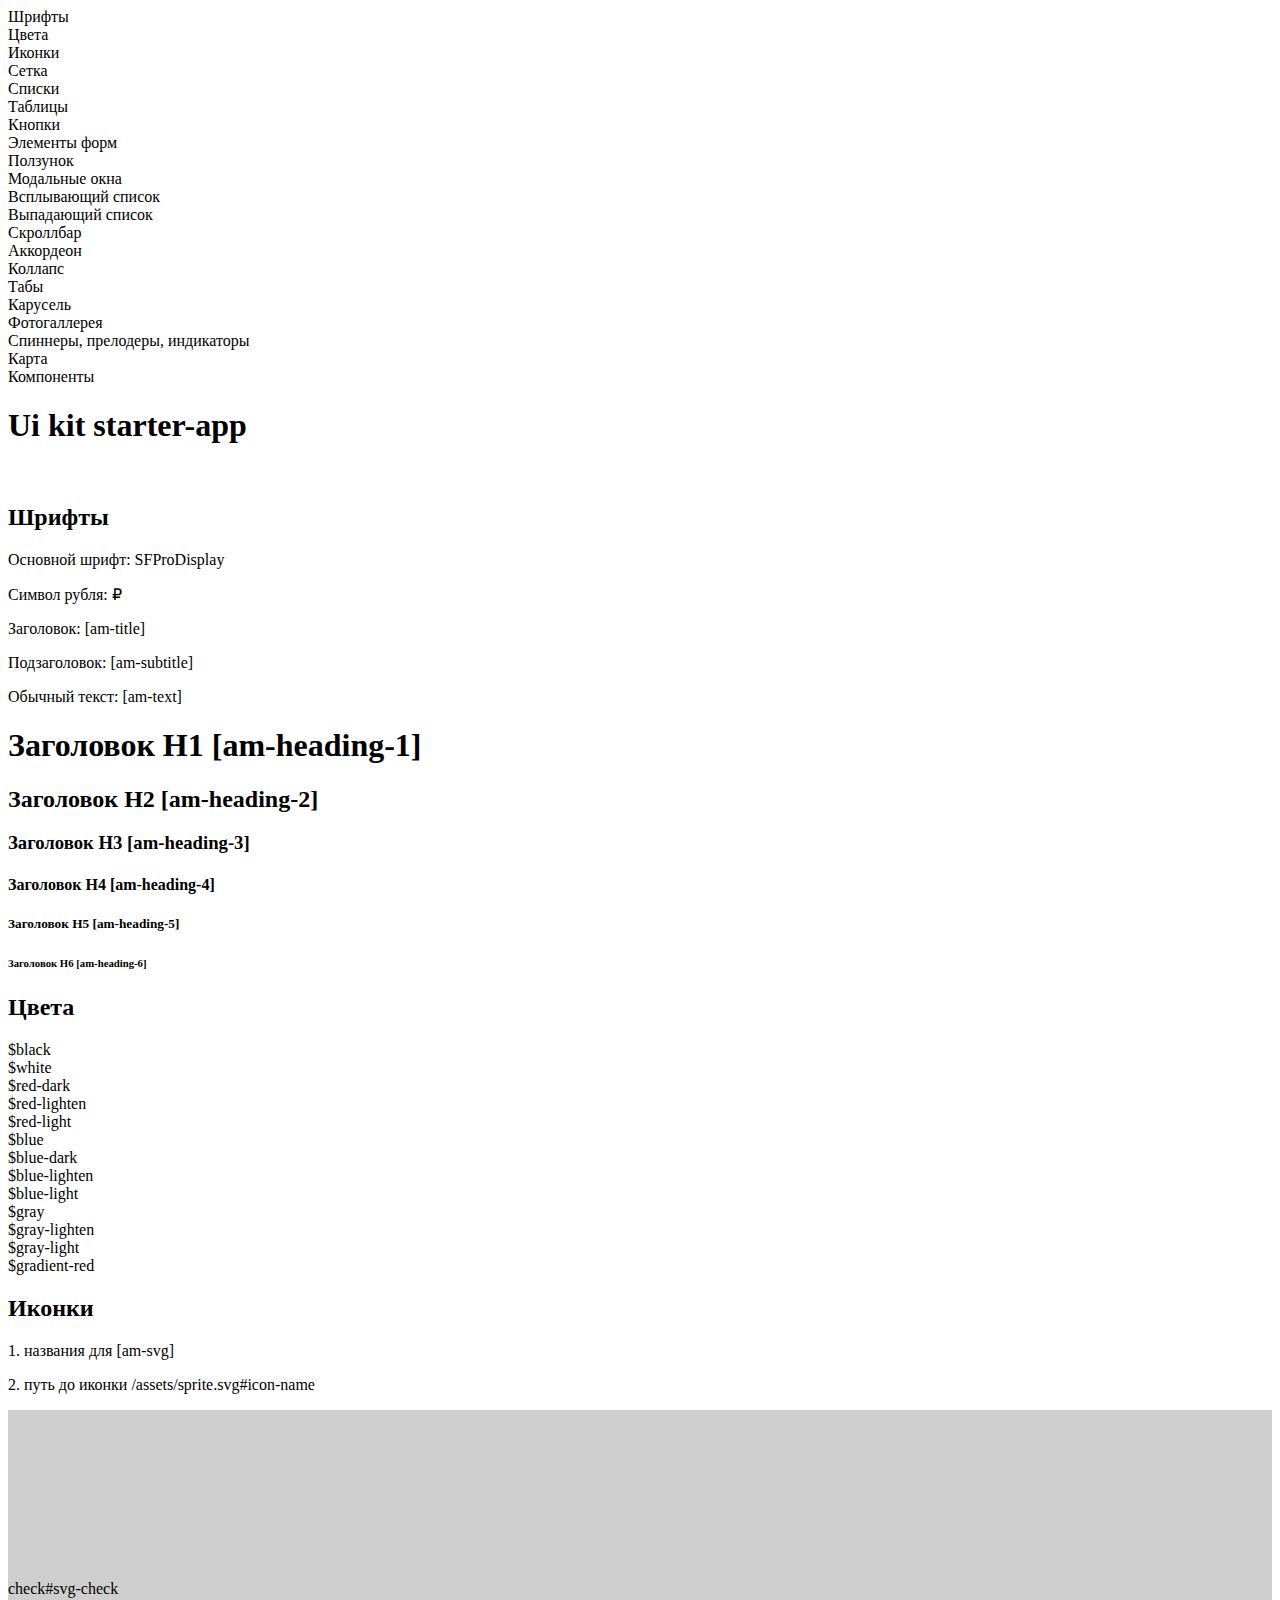
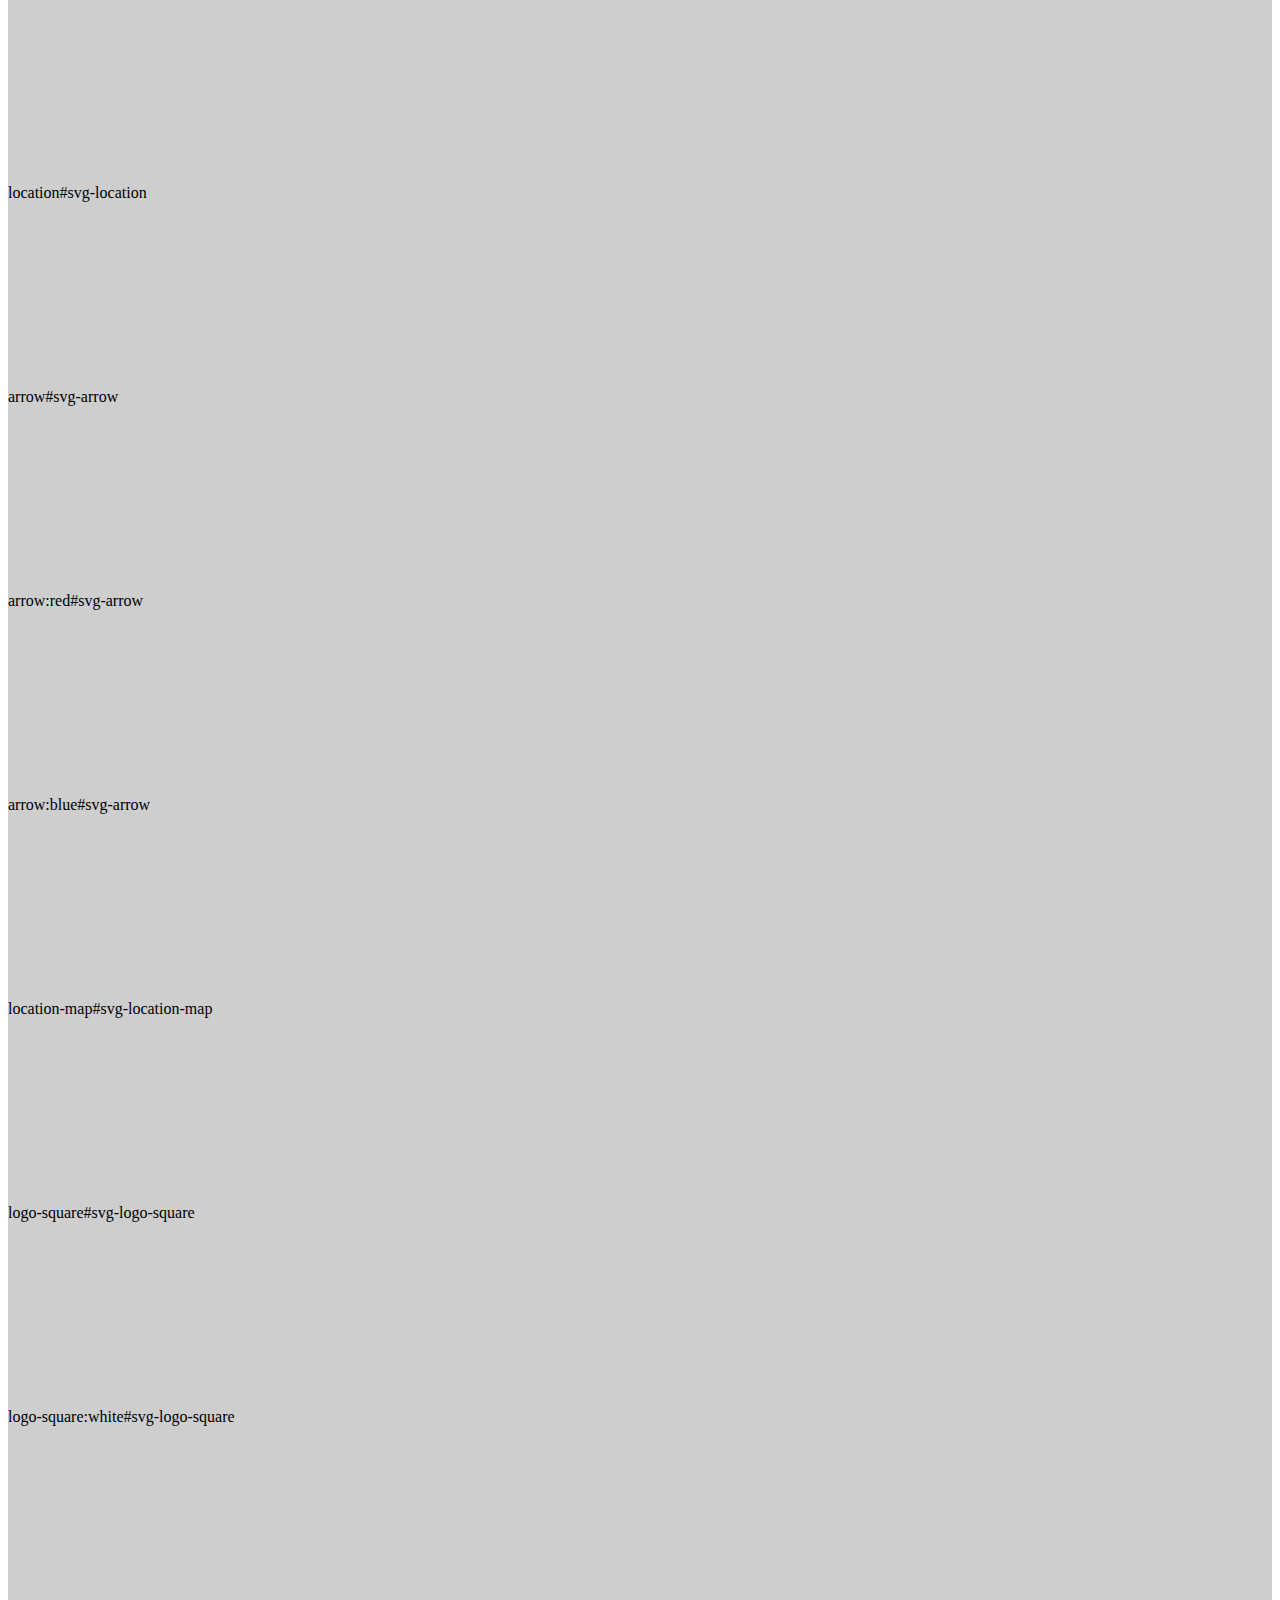
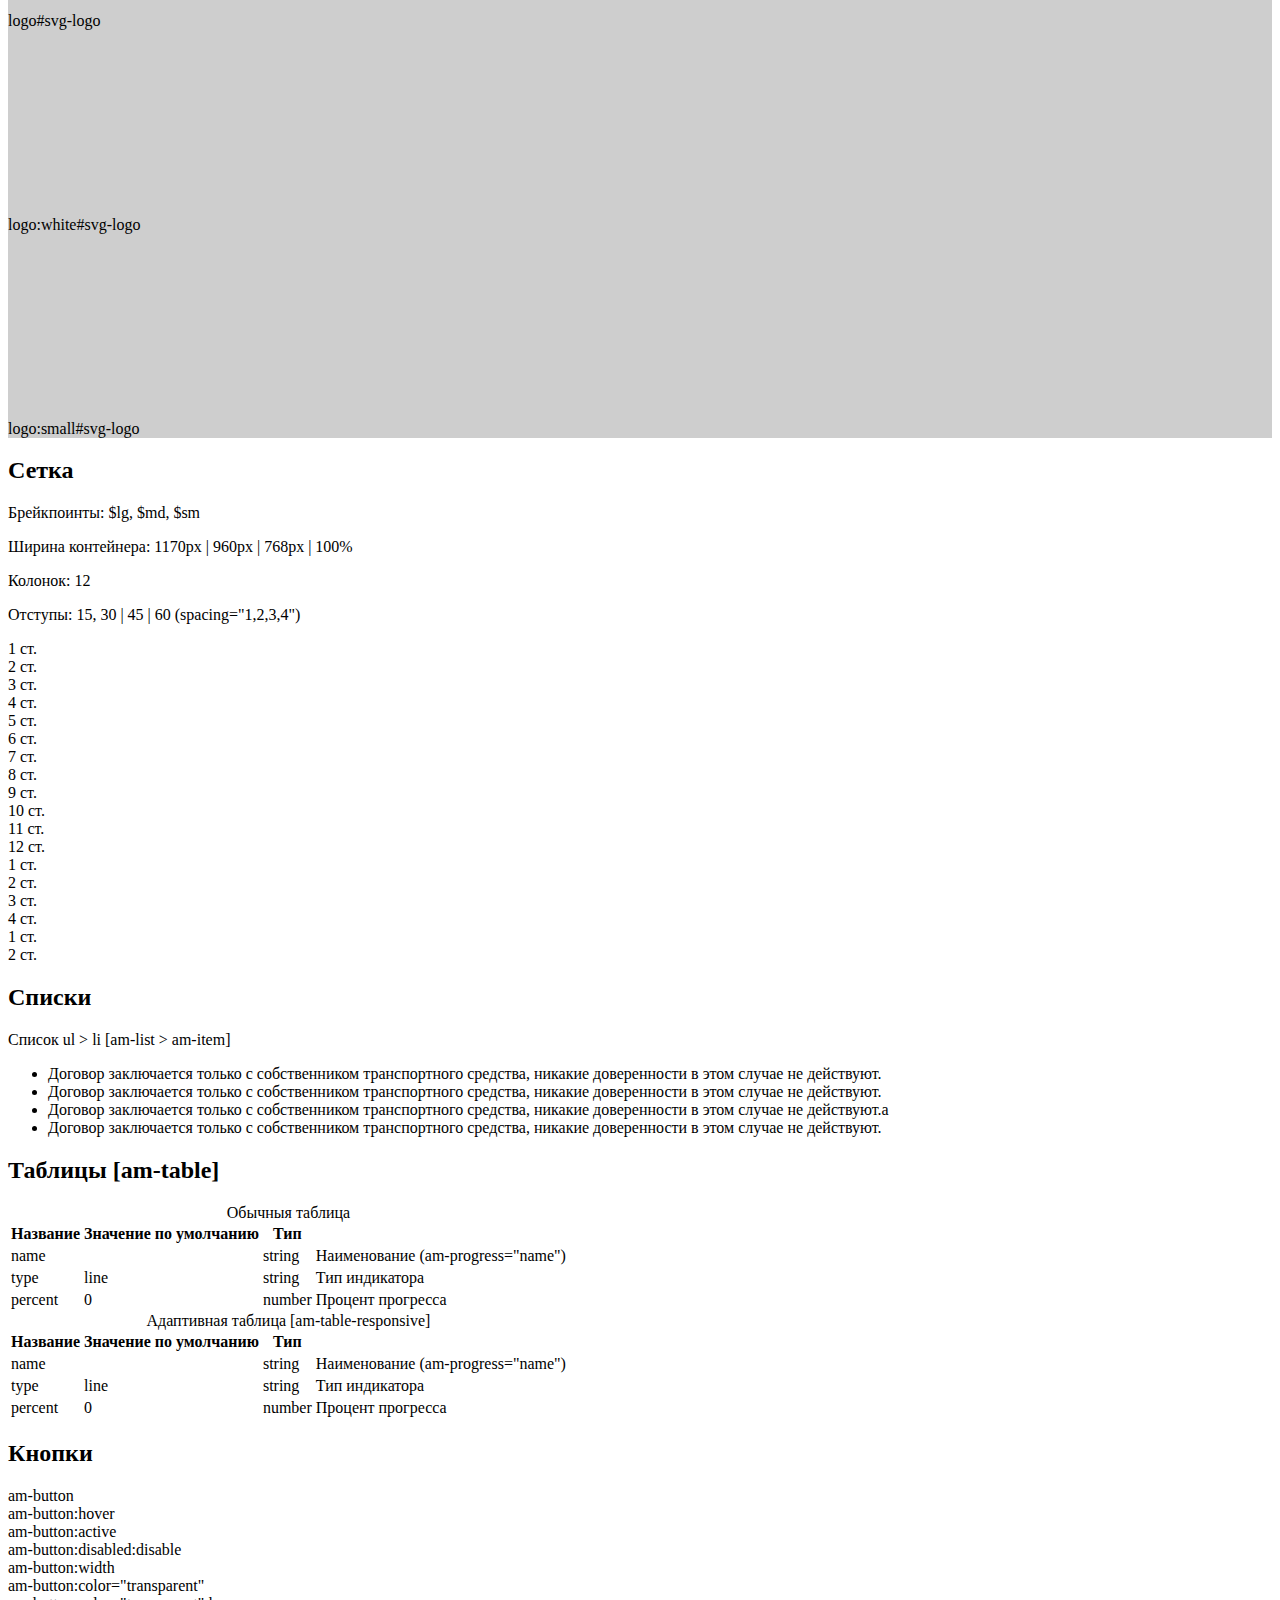
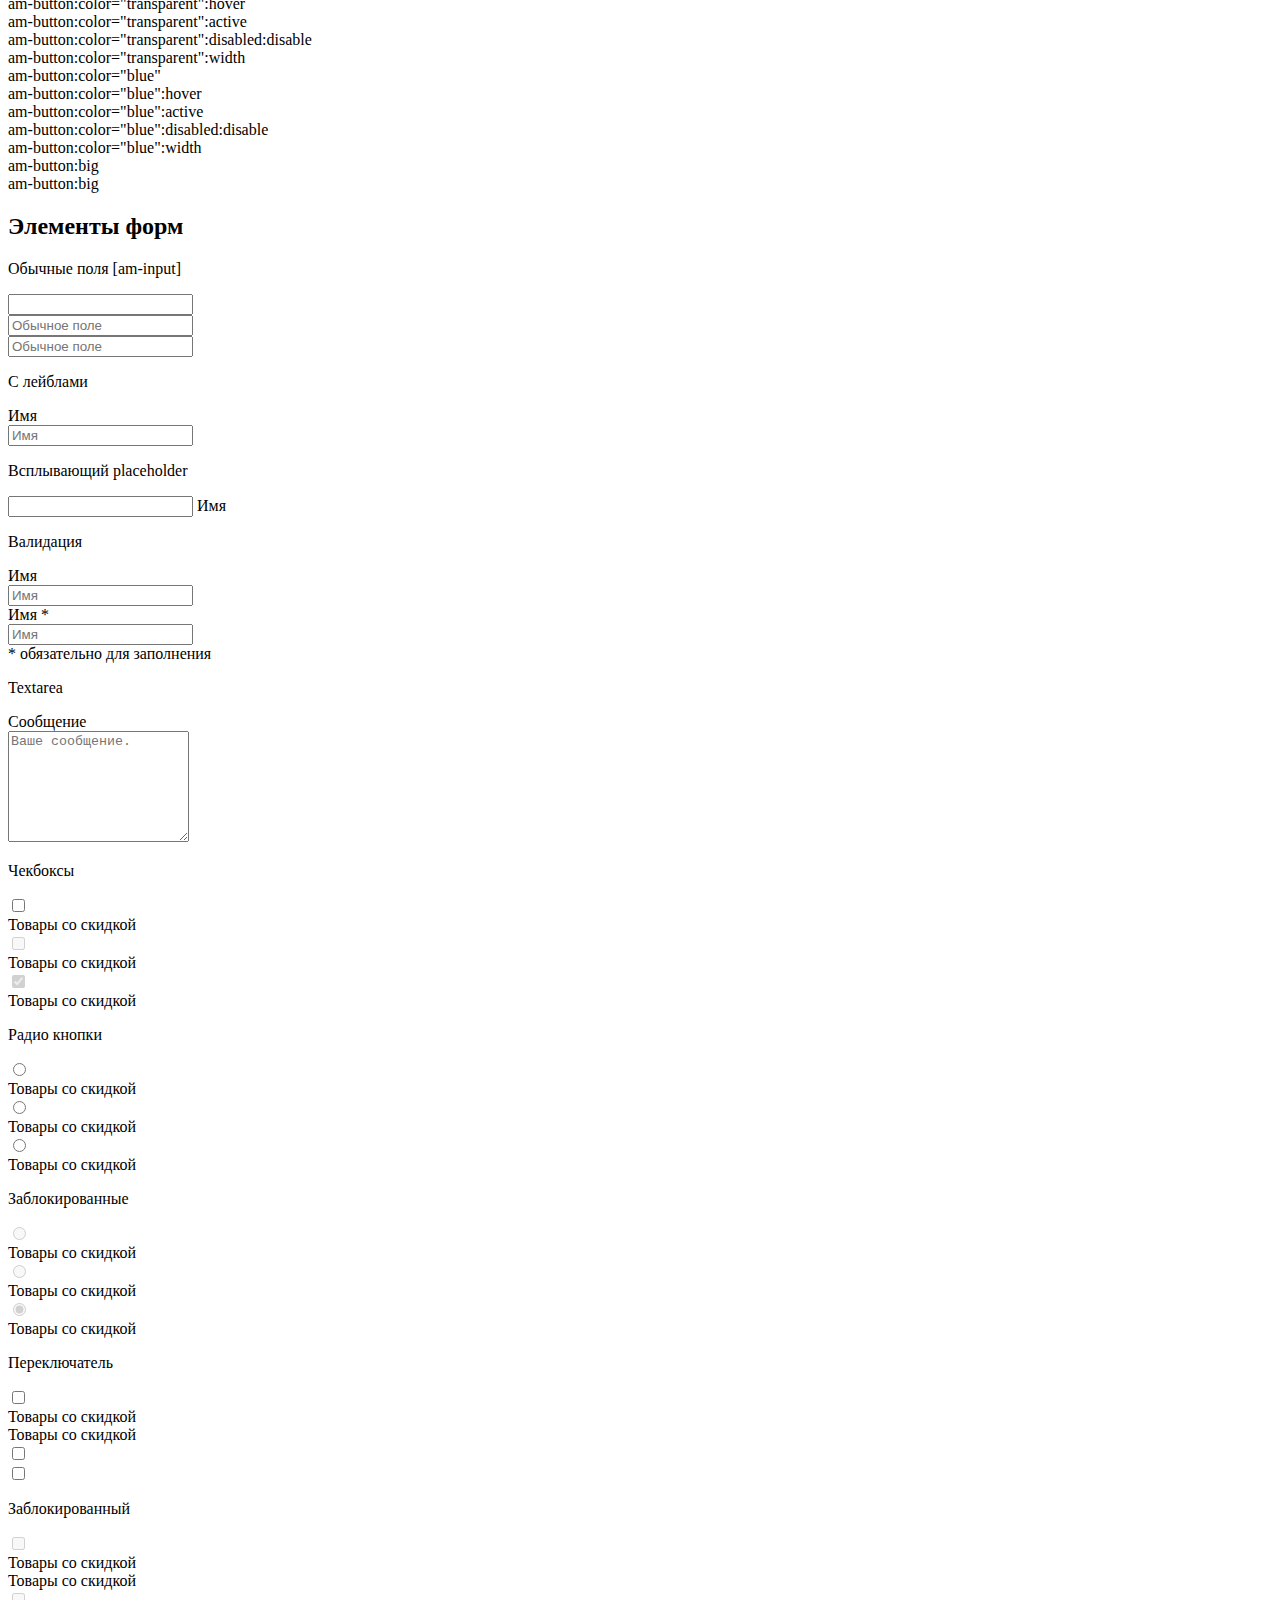
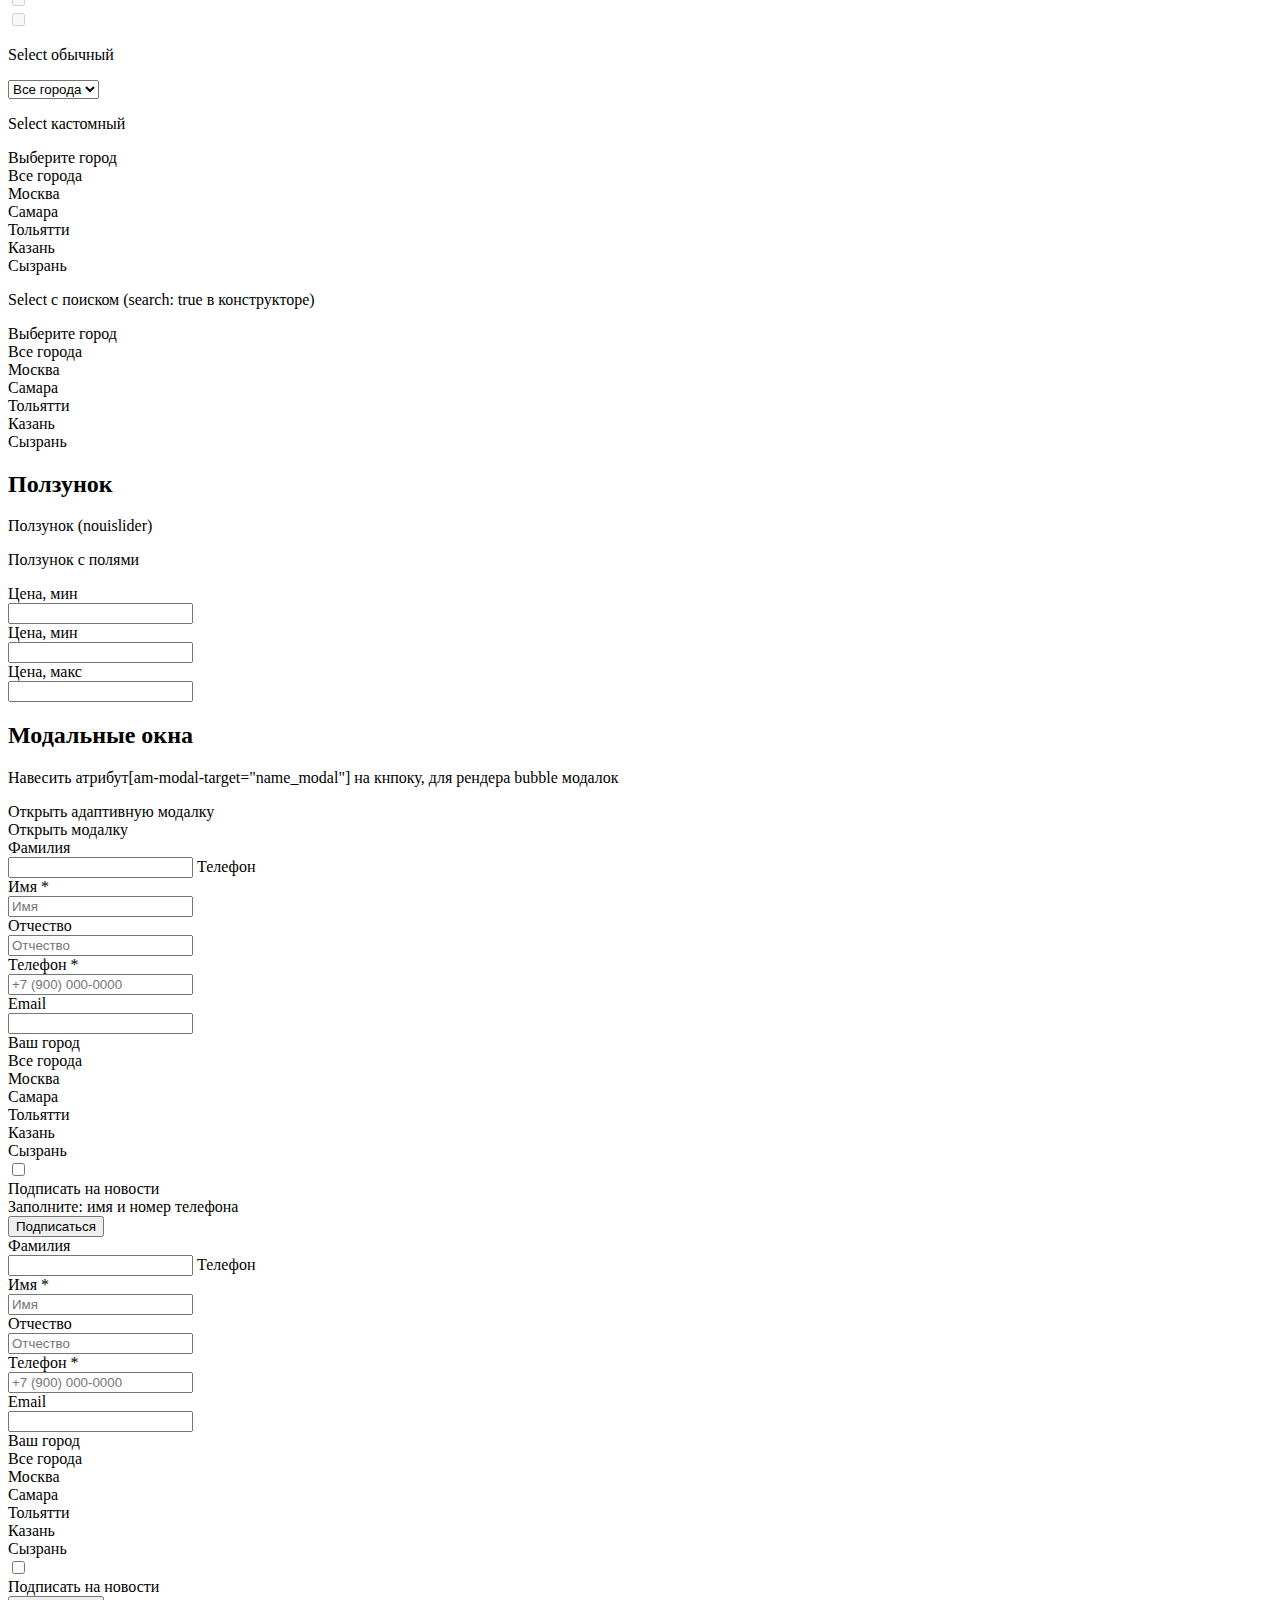
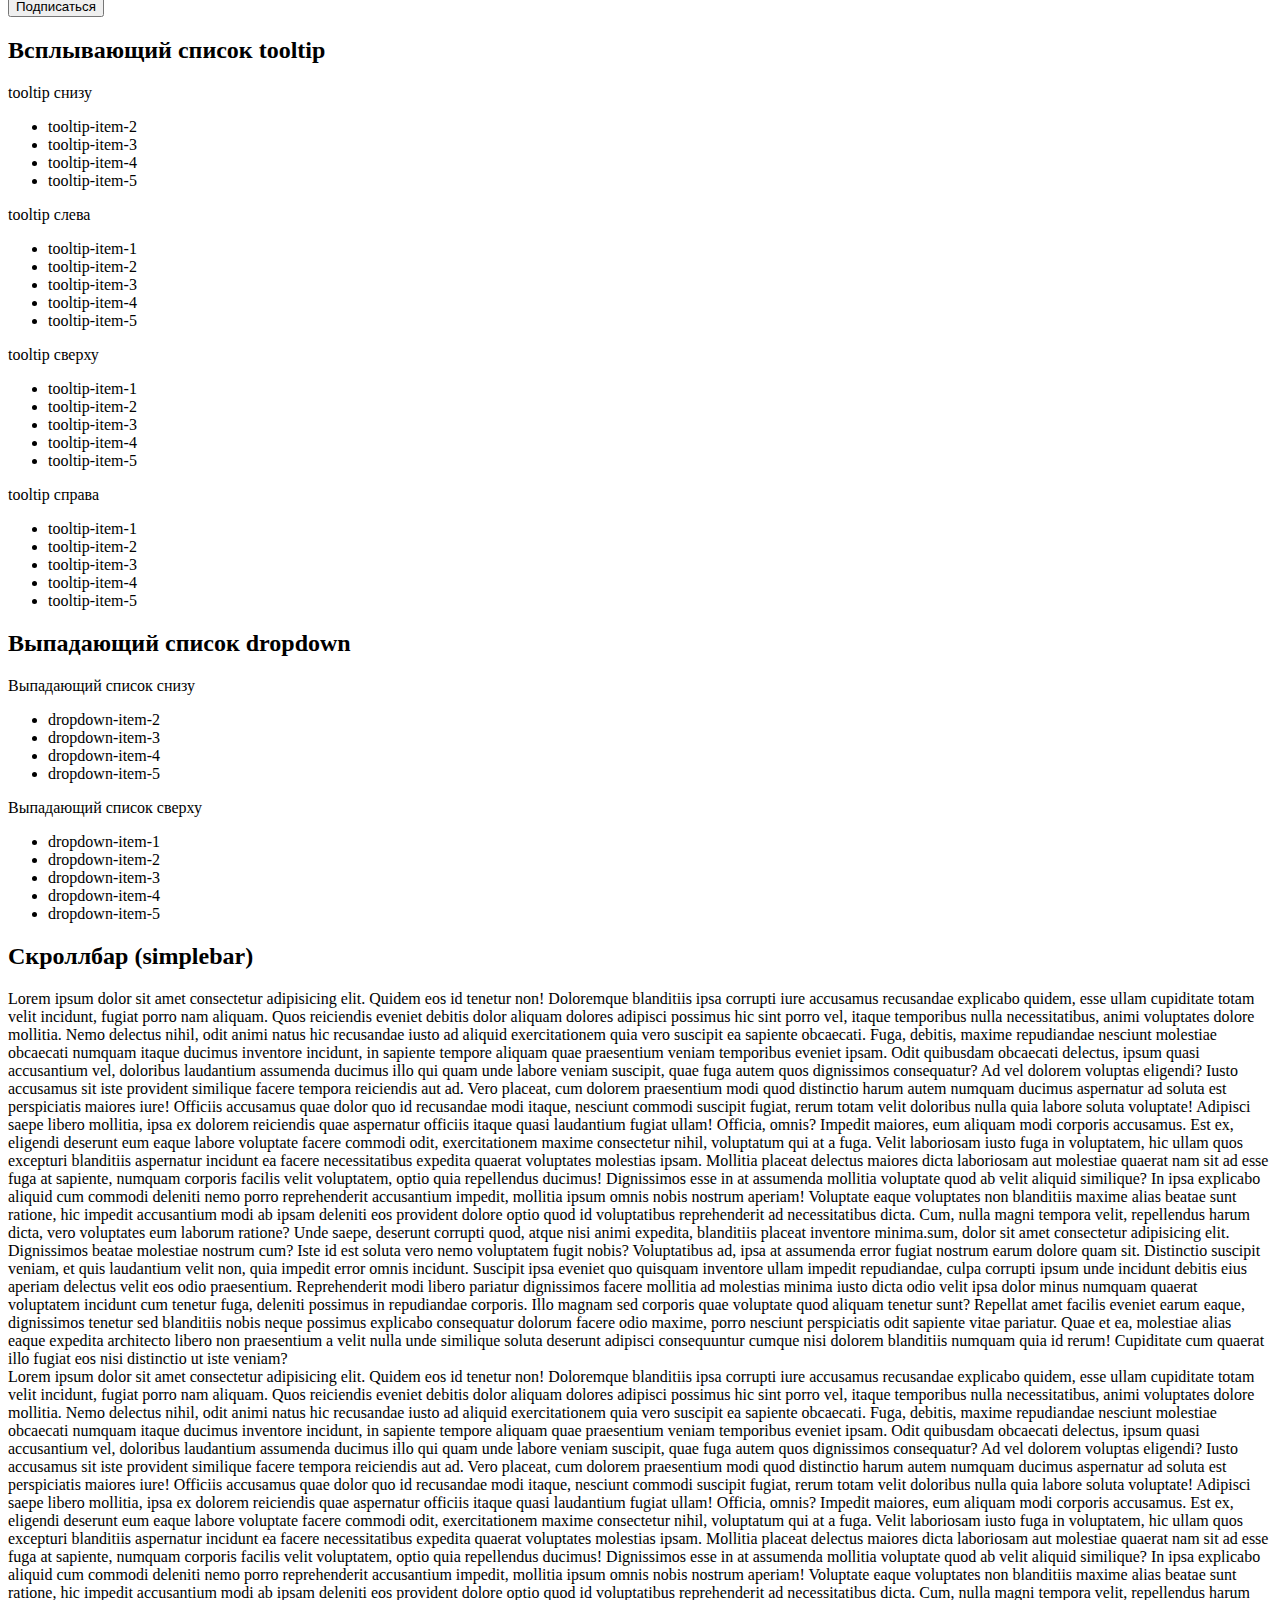
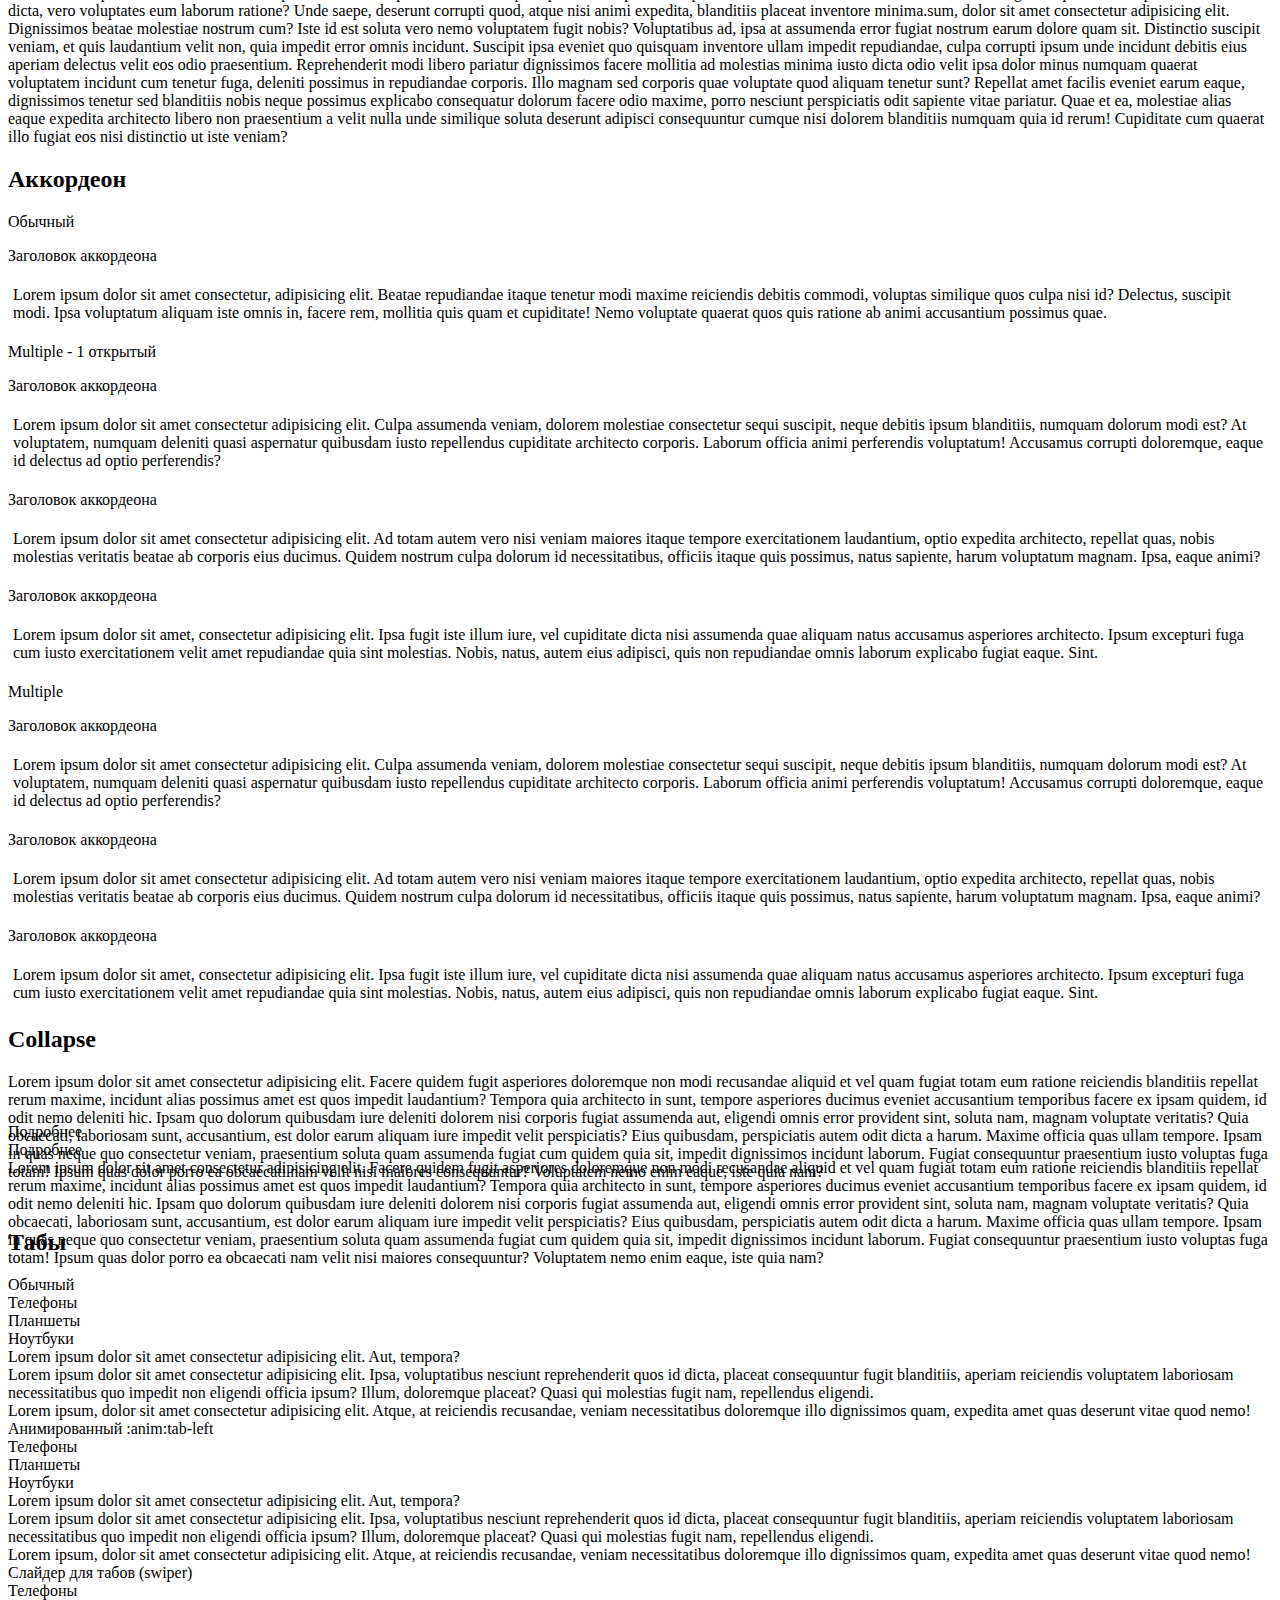
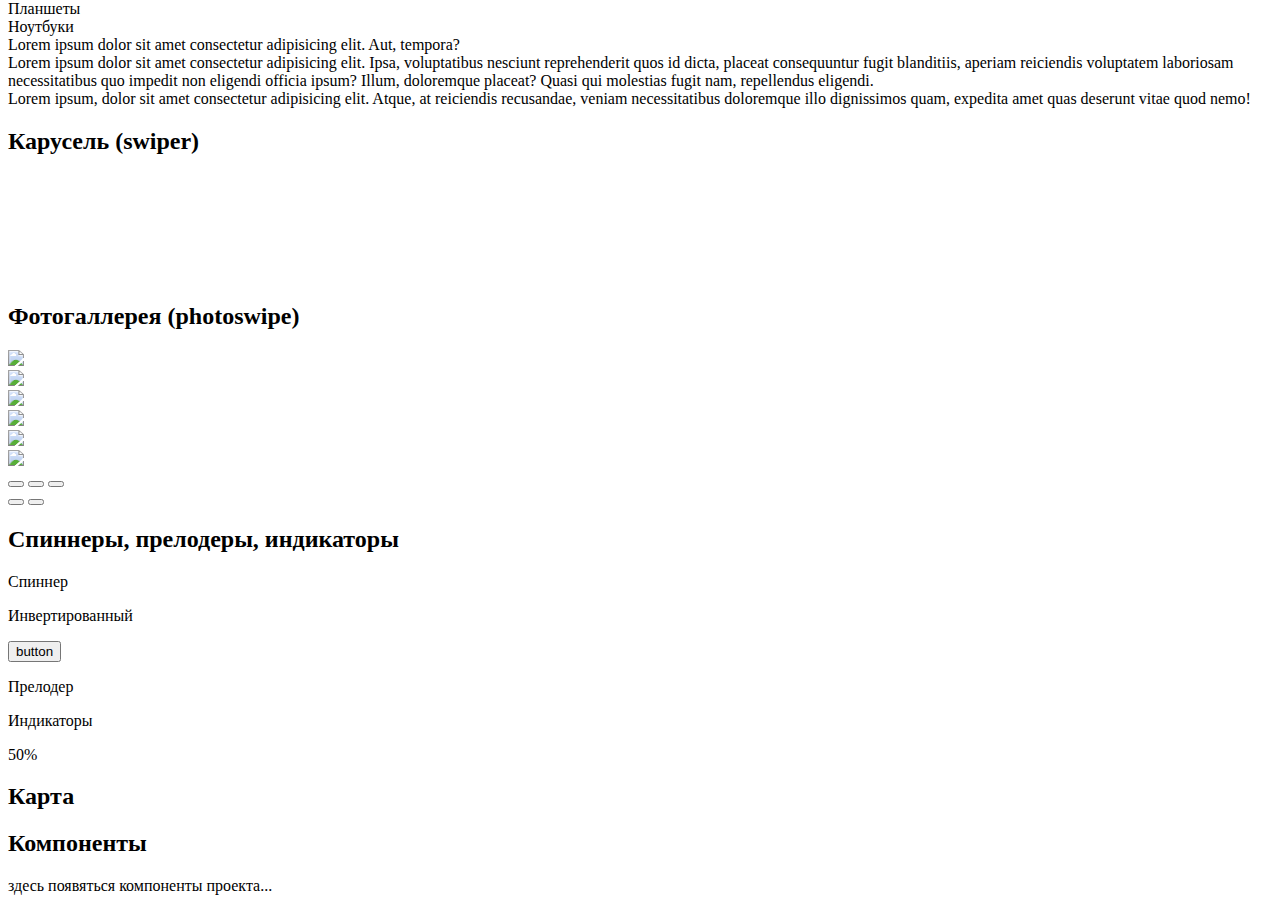
==== uikit.html @ cea94343 "uikit" ====
<!doctype html><html lang="ru"><head><meta charset="utf-8"/><meta name="apple-mobile-web-app-capable" content="yes"/><meta name="apple-mobile-web-app-status-bar-style" content="black"/><meta name="viewport" content="width=device-width,initial-scale=1,maximum-scale=1,user-scalable=no,minimal-ui"/><meta name="format-detection" content="telephone=no"/><meta name="theme-color" content="#E00F20"/><meta name="description" content="description"/><meta name="keywords" content=""><meta property="og:site_name" content="name"/><meta property="og:type" content="website"/><meta property="og:title" content="title”"/><meta property="og:description" content="description"/><meta property="og:url" content="canonical"/><meta property="og:image" content="/favicon.icon"/><meta name="yandex-verification" content=""/><meta name="google-site-verification" content=""/><title>Автоломбард</title><link rel="canonical" href="/avto-pobedacanonical"><link rel="shortcut icon" type="image/x-icon" href="/avto-pobeda/static/favicon.ico"><link href="/avto-pobeda/bundles/css/nouislider.f5f58.css" rel="stylesheet"><link href="/avto-pobeda/bundles/css/photoswipe.b3934.css" rel="stylesheet"><link href="/avto-pobeda/bundles/css/pobeda.98b31.css" rel="stylesheet"><link href="/avto-pobeda/bundles/css/simplebar.15f3b.css" rel="stylesheet"><link href="/avto-pobeda/bundles/css/swiper.fb187.css" rel="stylesheet"><link href="/avto-pobeda/bundles/css/aos.7b07f.css" rel="stylesheet"><link href="/avto-pobeda/bundles/css/ui.5b2e2.css" rel="stylesheet"></head><body><main am-main><div am-wrapper="ui"><div am-container="grid"><div am-grid="container" spacing="2"><div am-grid="item" elg="2"><div am-sticky="" am-ui-menu><div am-menu-content=""><div am-item="" data-scroll="text">Шрифты</div><div am-item="" data-scroll="colors">Цвета</div><div am-item="" data-scroll="icons">Иконки</div><div am-item="" data-scroll="grid">Сетка</div><div am-item="" data-scroll="list">Списки</div><div am-item="" data-scroll="table">Таблицы</div><div am-item="" data-scroll="button">Кнопки</div><div am-item="" data-scroll="form">Элементы форм</div><div am-item="" data-scroll="slider">Ползунок</div><div am-item="" data-scroll="modal">Модальные окна</div><div am-item="" data-scroll="tooltip">Всплывающий список</div><div am-item="" data-scroll="dropdown">Выпадающий список</div><div am-item="" data-scroll="simplebar">Скроллбар</div><div am-item="" data-scroll="accordion">Аккордеон</div><div am-item="" data-scroll="collapse">Коллапс</div><div am-item="" data-scroll="tabs">Табы</div><div am-item="" data-scroll="swiper">Карусель</div><div am-item="" data-scroll="photoswipe">Фотогаллерея</div><div am-item="" data-scroll="loader">Спиннеры, прелодеры, индикаторы</div><div am-item="" data-scroll="map">Карта</div><div am-item="" data-scroll="components">Компоненты</div></div></div></div><div am-grid="item" elg="10"><h1 am-title>Ui kit starter-app</h1><br/><div am-ui-section="text" data-target-scroll="text"><div am-ui-header=""><h2 am-subtitle>Шрифты</h2><p>Основной шрифт: SFProDisplay</p><p>Символ рубля: ₽</p></div><div am-ui-content=""><p></p><p am-title>Заголовок: [am-title]</p><p am-subtitle>Подзаголовок: [am-subtitle]</p><p am-text>Обычный текст: [am-text]</p><h1>Заголовок H1 [am-heading-1]</h1><h2>Заголовок H2 [am-heading-2]</h2><h3>Заголовок H3 [am-heading-3]</h3><h4>Заголовок H4 [am-heading-4]</h4><h5>Заголовок H5 [am-heading-5]</h5><h6>Заголовок H6 [am-heading-6]</h6></div></div><div am-ui-section="colors" data-target-scroll="colors"><div am-ui-header=""><h2 am-subtitle>Цвета</h2></div><div am-ui-content="colors"><div am-ui-color="" am-color-bg="black" am-color="white" am-color-border="black">$black</div><div am-ui-color="" am-color-bg="white" am-color="black" am-color-border="black">$white</div><div am-ui-color="" am-color-bg="red-dark" am-color="white" am-color-border="red-dark">$red-dark</div><div am-ui-color="" am-color-bg="red-lighten" am-color="white" am-color-border="red-dark">$red-lighten</div><div am-ui-color="" am-color-bg="red-light" am-color="red-dark" am-color-border="red-dark">$red-light</div><div am-ui-color="" am-color-bg="blue" am-color="white" am-color-border="blue-dark">$blue</div><div am-ui-color="" am-color-bg="blue-dark" am-color="white" am-color-border="blue-dark">$blue-dark</div><div am-ui-color="" am-color-bg="blue-lighten" am-color="white" am-color-border="blue-dark">$blue-lighten</div><div am-ui-color="" am-color-bg="blue-light" am-color="black" am-color-border="blue-lighten">$blue-light</div><div am-ui-color="" am-color-bg="gray" am-color="white" am-color-border="black">$gray</div><div am-ui-color="" am-color-bg="gray-lighten" am-color="black" am-color-border="gray">$gray-lighten</div><div am-ui-color="" am-color-bg="gray-light" am-color="black" am-color-border="gray">$gray-light</div><div am-ui-color="" am-color-bg="gradient-red" am-color="white" am-color-border="red-dark">$gradient-red</div></div></div><div am-ui-section="icons" data-target-scroll="icons"><div am-ui-header=""><h2 am-subtitle>Иконки</h2><p>1. названия для [am-svg]</p><p>2. путь до иконки /assets/sprite.svg#icon-name</p></div><div am-ui-content="icons" style="background:#cecece"><div am-ui-svg=""><svg am-svg="check"><use href="/avto-pobeda/assets/sprite.svg#svg-check"></use></svg><p>check#svg-check</p></div><div am-ui-svg=""><svg am-svg="location"><use href="/avto-pobeda/assets/sprite.svg#svg-location"></use></svg><p>location#svg-location</p></div><div am-ui-svg=""><svg am-svg="arrow"><use href="/avto-pobeda/assets/sprite.svg#svg-arrow"></use></svg><p>arrow#svg-arrow</p></div><div am-ui-svg=""><svg am-svg="arrow" red><use href="/avto-pobeda/assets/sprite.svg#svg-arrow"></use></svg><p>arrow:red#svg-arrow</p></div><div am-ui-svg=""><svg am-svg="arrow" blue><use href="/avto-pobeda/assets/sprite.svg#svg-arrow"></use></svg><p>arrow:blue#svg-arrow</p></div><div am-ui-svg=""><svg am-svg="location-map"><use href="/avto-pobeda/assets/sprite.svg#svg-location-map"></use></svg><p>location-map#svg-location-map</p></div><div am-ui-svg=""><svg am-svg="logo-square"><use href="/avto-pobeda/assets/sprite.svg#svg-logo-square"></use></svg><p>logo-square#svg-logo-square</p></div><div am-ui-svg=""><svg am-svg="logo-square" white><use href="/avto-pobeda/assets/sprite.svg#svg-logo-square"></use></svg><p>logo-square:white#svg-logo-square</p></div><div am-ui-svg=""><svg am-svg="logo"><use href="/avto-pobeda/assets/sprite.svg#svg-logo"></use></svg><p>logo#svg-logo</p></div><div am-ui-svg=""><svg am-svg="logo" white><use href="/avto-pobeda/assets/sprite.svg#svg-logo"></use></svg><p>logo:white#svg-logo</p></div><div am-ui-svg=""><svg am-svg="logo" white small><use href="/avto-pobeda/assets/sprite.svg#svg-logo"></use></svg> <svg am-svg="logo" small><use href="/avto-pobeda/assets/sprite.svg#svg-logo"></use></svg><p>logo:small#svg-logo</p></div></div></div><div am-ui-section="grid" data-target-scroll="grid"><div am-ui-header=""><h2 am-subtitle>Сетка</h2><p>Брейкпоинты: $lg, $md, $sm</p><p>Ширина контейнера: 1170px | 960px | 768px | 100%</p><p>Колонок: 12</p><p>Отступы: 15, 30 | 45 | 60 (spacing="1,2,3,4")</p></div><div am-ui-content=""><div am-container="grid"><div am-grid="container" spacing="2"><div am-grid="item" elg="1" lg="2" md="3" sm="6">1 ст.</div><div am-grid="item" elg="1" lg="2" md="3" sm="6">2 ст.</div><div am-grid="item" elg="1" lg="2" md="3" sm="6">3 ст.</div><div am-grid="item" elg="1" lg="2" md="3" sm="6">4 ст.</div><div am-grid="item" elg="1" lg="2" md="3" sm="6">5 ст.</div><div am-grid="item" elg="1" lg="2" md="3" sm="6">6 ст.</div><div am-grid="item" elg="1" lg="2" md="3" sm="6">7 ст.</div><div am-grid="item" elg="1" lg="2" md="3" sm="6">8 ст.</div><div am-grid="item" elg="1" lg="2" md="3" sm="6">9 ст.</div><div am-grid="item" elg="1" lg="2" md="3" sm="6">10 ст.</div><div am-grid="item" elg="1" lg="2" md="3" sm="6">11 ст.</div><div am-grid="item" elg="1" lg="2" md="3" sm="6">12 ст.</div></div><div am-grid="container" spacing="2"><div am-grid="item" elg="3" md="6" sm="12">1 ст.</div><div am-grid="item" elg="3" md="6" sm="12">2 ст.</div><div am-grid="item" elg="3" md="6" sm="12">3 ст.</div><div am-grid="item" elg="3" md="6" sm="12">4 ст.</div></div><div am-grid="container" spacing="2"><div am-grid="item" elg="6" md="6" sm="12">1 ст.</div><div am-grid="item" elg="6" md="6" sm="12">2 ст.</div></div></div></div></div><div am-ui-section="list" data-target-scroll="list"><div am-ui-header=""><h2 am-subtitle>Списки</h2></div><div am-ui-content=""><p>Список ul > li [am-list > am-item]</p><ul am-list><li am-item>Договор заключается только с собственником транспортного средства, никакие доверенности в этом случае не действуют.</li><li am-item>Договор заключается только с собственником транспортного средства, никакие доверенности в этом случае не действуют.</li><li am-item>Договор заключается только с собственником транспортного средства, никакие доверенности в этом случае не действуют.а</li><li am-item>Договор заключается только с собственником транспортного средства, никакие доверенности в этом случае не действуют.</li></ul></div></div><div am-ui-section="table" data-target-scroll="table"><div am-ui-header=""><h2 am-subtitle>Таблицы [am-table]</h2></div><div am-ui-content="" am-table-responsive><p></p><table am-table="" border-bottom=""><caption>Обычныя таблица</caption><thead><tr><th>Название</th><th>Значение по умолчанию</th><th>Тип</th></tr></thead><tbody><tr><td>name</td><td></td><td>string</td><td>Наименование (am-progress="name")</td></tr><tr><td>type</td><td>line</td><td>string</td><td>Тип индикатора</td></tr><tr><td>percent</td><td>0</td><td>number</td><td>Процент прогресса</td></tr></tbody></table><table am-table="" border-bottom="" am-table-responsive><caption>Адаптивная таблица [am-table-responsive]</caption><thead><tr><th>Название</th><th>Значение по умолчанию</th><th>Тип</th></tr></thead><tbody><tr><td>name</td><td></td><td>string</td><td>Наименование (am-progress="name")</td></tr><tr><td>type</td><td>line</td><td>string</td><td>Тип индикатора</td></tr><tr><td>percent</td><td>0</td><td>number</td><td>Процент прогресса</td></tr></tbody></table></div></div><div am-ui-section="button" data-target-scroll="button"><div am-ui-header=""><h2 am-subtitle>Кнопки</h2></div><div am-ui-content=""><div am-button="">am-button</div><div am-button="" hover>am-button:hover</div><div am-button="" active>am-button:active</div><div am-button="" disabled="disabled">am-button:disabled:disable</div><div am-button="" width>am-button:width</div><div am-button="" color="transparent">am-button:color="transparent"</div><div am-button="" hover color="transparent">am-button:color="transparent":hover</div><div am-button="" active color="transparent">am-button:color="transparent":active</div><div am-button="" disabled="disabled" color="transparent">am-button:color="transparent":disabled:disable</div><div am-button="" width color="transparent">am-button:color="transparent":width</div><div am-button="" color="blue">am-button:color="blue"</div><div am-button="" hover color="blue">am-button:color="blue":hover</div><div am-button="" active color="blue">am-button:color="blue":active</div><div am-button="" disabled="disabled" color="blue">am-button:color="blue":disabled:disable</div><div am-button="" width color="blue">am-button:color="blue":width</div><div am-button="" big>am-button:big</div><div am-button="" color="blue" big>am-button:big</div></div></div><div am-ui-section="form" data-target-scroll="form"><div am-ui-header=""><h2 am-subtitle>Элементы форм</h2></div><div am-ui-content=""><div am-group=""><p>Обычные поля [am-input]</p><div am-input><input/></div><div am-input accept><input placeholder="Обычное поле"/></div><div am-input error><input placeholder="Обычное поле"/></div></div><div am-group=""><p am-group-header>С лейблами</p><div am-input="name"><div am-hint="top">Имя</div><input name="name" placeholder="Имя"></div></div><div am-group=""><p am-group-header>Всплывающий placeholder</p><div am-input="name"><div am-input-group=""><input name="name" placeholder=" "> <label for="name" am-hint="placholder">Имя</label></div></div></div><div am-group=""><p am-group-header>Валидация</p><div am-input="name" accept><div am-hint="top">Имя</div><div am-input-group><div am-check></div><input name="name" placeholder="Имя"></div></div><div am-input="name" error><div am-hint="top">Имя <span am-required="">*</span></div><div am-input-group><div am-check></div><input name="name" placeholder="Имя"></div><div am-hint="bottom"><span am-required="">*</span> обязательно для заполнения</div></div></div><div am-group=""><p am-group-header>Textarea</p><div am-input="message"><div am-hint="top">Сообщение</div><div am-input-group><div am-check></div><textarea name="message" rows="7" placeholder="Ваше сообщение."></textarea></div></div></div><div am-group=""><p am-group-header>Чекбоксы</p><div am-checkbox><input type="checkbox" name="sale"><div am-checkbox-wrapper><span am-checkbox-icon></span> <span am-checkbox-label>Товары со скидкой</span></div></div><div am-checkbox disabled="disabled"><input type="checkbox" name="sale" disabled="disabled"><div am-checkbox-wrapper><span am-checkbox-icon></span> <span am-checkbox-label>Товары со скидкой</span></div></div><div am-checkbox disabled="disabled"><input type="checkbox" name="sale" disabled="disabled" checked="checked"><div am-checkbox-wrapper><span am-checkbox-icon></span> <span am-checkbox-label>Товары со скидкой</span></div></div></div><div am-group=""><p am-group-header>Радио кнопки</p><div am-radio><input am-radio-input name="sale" type="radio"><div am-radio-wrapper><div am-radio-icon></div><div am-radio-label>Товары со скидкой</div></div></div><div am-radio><input am-radio-input name="sale" type="radio"><div am-radio-wrapper><div am-radio-icon></div><div am-radio-label>Товары со скидкой</div></div></div><div am-radio><input am-radio-input name="sale" type="radio"><div am-radio-wrapper><div am-radio-icon></div><div am-radio-label>Товары со скидкой</div></div></div><p am-group-header>Заблокированные</p><div am-radio><input am-radio-input name="sale" type="radio" disabled="disabled"><div am-radio-wrapper><div am-radio-icon></div><div am-radio-label>Товары со скидкой</div></div></div><div am-radio><input am-radio-input name="sale" type="radio" disabled="disabled"><div am-radio-wrapper><div am-radio-icon></div><div am-radio-label>Товары со скидкой</div></div></div><div am-radio><input am-radio-input name="sale" type="radio" disabled="disabled" checked="checked"><div am-radio-wrapper><div am-radio-icon></div><div am-radio-label>Товары со скидкой</div></div></div></div><div am-group=""><p am-group-header>Переключатель</p><div am-toggle><input am-toggle-input name="sale" type="checkbox"><div am-toggle-wrapper><div am-toggle-track></div></div><div am-toggle-label>Товары со скидкой</div></div><div am-toggle><div am-toggle-label>Товары со скидкой</div><input am-toggle-input name="sale" type="checkbox"><div am-toggle-wrapper><div am-toggle-track></div></div></div><div am-toggle><input am-toggle-input name="sale" type="checkbox"><div am-toggle-wrapper><div am-toggle-track></div></div></div><p am-group-header>Заблокированный</p><div am-toggle><input am-toggle-input name="sale" type="checkbox" disabled="disabled"><div am-toggle-wrapper><div am-toggle-track></div></div><div am-toggle-label>Товары со скидкой</div></div><div am-toggle disabled="disabled"><div am-toggle-label>Товары со скидкой</div><input am-toggle-input name="sale" type="checkbox" disabled="disabled"><div am-toggle-wrapper><div am-toggle-track></div></div></div><div am-toggle><input am-toggle-input name="sale" type="checkbox" disabled="disabled"><div am-toggle-wrapper><div am-toggle-track></div></div></div></div><div am-group=""><p am-group-header>Select обычный</p><div am-input><select name="city"><option value="0" selected="selected">Все города</option><option value="1">Москва</option><option value="2">Самара</option><option value="3">Тольятти</option></select></div><p am-group-header>Select кастомный</p><div am-select="default"><input am-select-input type="hidden" name="city" value="0"><div am-select-value="">Выберите город</div><div am-select-wrapper><div am-select-options><div am-select-option="0">Все города</div><div am-select-option="1">Москва</div><div am-select-option="2">Самара</div><div am-select-option="3">Тольятти</div><div am-select-option="4">Казань</div><div am-select-option="5">Сызрань</div></div></div></div><p am-group-header>Select с поиском (search: true в конструкторе)</p><div am-select="search"><input am-select-input type="hidden" name="city" value="0"><div am-select-value="">Выберите город</div><div am-select-wrapper><div am-select-options><div am-select-option="0">Все города</div><div am-select-option="1">Москва</div><div am-select-option="2">Самара</div><div am-select-option="3">Тольятти</div><div am-select-option="4">Казань</div><div am-select-option="5">Сызрань</div></div></div></div></div></div></div><div am-ui-section="slider" data-target-scroll="slider"><div am-ui-header=""><h2 am-subtitle>Ползунок</h2><div am-group=""><p am-group-header>Ползунок (nouislider)</p><div am-slider="first"></div><p am-group-header>Ползунок c полями</p><div am-slider-group="one"><div am-inputs-range=""><div am-input am-input-range="min"><div am-hint="top">Цена, мин&nbsp;</div><input></div></div><div am-slider="one"></div></div><div am-slider-group="two"><div am-inputs-range=""><div am-input am-input-range="min"><div am-hint="top">Цена, мин&nbsp;</div><input></div><div am-dots=""><i></i> <i></i> <i></i></div><div am-input am-input-range="max"><div am-hint="top">Цена, макс&nbsp;</div><input></div></div><div am-slider="two"></div></div></div></div></div><div am-ui-section="modal" data-target-scroll="modal"><div am-ui-header=""><h2 am-subtitle>Модальные окна</h2></div><div am-ui-content=""><p am-group-header>Навесить атрибут[am-modal-target="name_modal"] на кнпоку, для рендера bubble модалок</p><div am-button="" am-modal-target="modal_adaptive">Открыть адаптивную модалку</div><div am-button="" am-modal-target="modal">Открыть модалку</div><div am-modal-overlay="modal_adaptive"><div am-modal="modal_adaptive" data-bubble adaptive><div am-modal-close></div><div am-modal-content><form am-form="news"><div am-form-field width="100"><div am-input="fio"><div am-hint="top">Фамилия</div><div am-input-group><div am-check></div><input name="fio" placeholder=" " autocomplete="off"> <label for="fio" am-hint="placholder">Телефон</label></div></div><div am-input="name"><div am-hint="top">Имя <span am-required="">*</span></div><div am-input-group><div am-check></div><input name="name" placeholder="Имя" autocomplete="off"></div></div><div am-input="patronymic"><div am-hint="top">Отчество</div><div am-input-group><div am-check></div><input name="patronymic" placeholder="Отчество" autocomplete="off"></div></div></div><div am-form-field width="auto"><div am-input="phone"><div am-hint="top">Телефон <span am-required="">*</span></div><div am-input-group><div am-check></div><input name="phone" placeholder="+7 (900) 000-0000" autocomplete="off"></div></div><div am-input="email"><div am-hint="top">Email</div><div am-input-group><div am-check></div><input name="email" placeholder="" autocomplete="off"></div></div></div><div am-form-field width="auto"><div am-select="modal" am-input="city"><input am-select-input type="hidden" name="city" value="0"><div am-select-value="">Ваш город</div><div am-select-wrapper><div am-select-options><div am-select-option="0">Все города</div><div am-select-option="1">Москва</div><div am-select-option="2">Самара</div><div am-select-option="3">Тольятти</div><div am-select-option="4">Казань</div><div am-select-option="5">Сызрань</div></div></div></div></div><div am-form-field><div am-checkbox><input am-checkbox-input name="subscribe" type="checkbox"><div am-checkbox-wrapper><div am-checkbox-icon></div><div am-checkbox-label>Подписать на новости</div></div></div></div><div am-error="" active>Заполните: имя и номер телефона</div><div am-form-field><button am-button="main" type="submit">Подписаться</button></div></form></div></div></div><div am-modal-overlay="modal"><div am-modal="modal" data-bubble><div am-modal-close></div><div am-modal-content><form am-form="news"><div am-form-field width="100"><div am-input="fio"><div am-hint="top">Фамилия</div><div am-input-group><div am-check></div><input name="fio" placeholder=" " autocomplete="off"> <label for="fio" am-hint="placholder">Телефон</label></div></div><div am-input="name"><div am-hint="top">Имя <span am-required="">*</span></div><div am-input-group><div am-check></div><input name="name" placeholder="Имя" autocomplete="off"></div></div><div am-input="patronymic"><div am-hint="top">Отчество</div><div am-input-group><div am-check></div><input name="patronymic" placeholder="Отчество" autocomplete="off"></div></div></div><div am-form-field width="auto"><div am-input="phone"><div am-hint="top">Телефон <span am-required="">*</span></div><div am-input-group><div am-check></div><input name="phone" placeholder="+7 (900) 000-0000" autocomplete="off"></div></div><div am-input="email"><div am-hint="top">Email</div><div am-input-group><div am-check></div><input name="email" placeholder="" autocomplete="off"></div></div></div><div am-form-field width="auto"><div am-select="modal_2" am-input="city"><input am-select-input type="hidden" name="city" value="0"><div am-select-value="">Ваш город</div><div am-select-wrapper><div am-select-options><div am-select-option="0">Все города</div><div am-select-option="1">Москва</div><div am-select-option="2">Самара</div><div am-select-option="3">Тольятти</div><div am-select-option="4">Казань</div><div am-select-option="5">Сызрань</div></div></div></div></div><div am-form-field><div am-checkbox><input am-checkbox-input name="subscribe" type="checkbox"><div am-checkbox-wrapper><div am-checkbox-icon></div><div am-checkbox-label>Подписать на новости</div></div></div></div><div am-form-field><button am-button="main" type="submit">Подписаться</button></div></form></div></div></div></div></div><div am-ui-section="tooltip" data-target-scroll="tooltip"><div am-ui-header=""><h2 am-subtitle>Всплывающий список tooltip</h2></div><div am-ui-content><div am-grid="container" spacing="1"><div am-grid="item" elg="3" sm="12" spacing="1"><div am-tooltip><div am-tooltip-header><div am-button="">tooltip снизу</div></div><div am-tooltip-content direction="bottom"><div am-tooltip-wrapper><ul><li>tooltip-item-2</li><li>tooltip-item-3</li><li>tooltip-item-4</li><li>tooltip-item-5</li></ul></div></div></div></div><div am-grid="item" elg="3" sm="12" spacing="1"><div am-tooltip><div am-tooltip-header><div am-button="">tooltip слева</div></div><div am-tooltip-content direction="left"><div am-tooltip-wrapper><ul><li>tooltip-item-1</li><li>tooltip-item-2</li><li>tooltip-item-3</li><li>tooltip-item-4</li><li>tooltip-item-5</li></ul></div></div></div></div><div am-grid="item" elg="3" sm="12" spacing="1"><div am-tooltip><div am-tooltip-header><div am-button="">tooltip сверху</div></div><div am-tooltip-content direction="top"><div am-tooltip-wrapper><ul><li>tooltip-item-1</li><li>tooltip-item-2</li><li>tooltip-item-3</li><li>tooltip-item-4</li><li>tooltip-item-5</li></ul></div></div></div></div><div am-grid="item" elg="3" sm="12" spacing="1"><div am-tooltip><div am-tooltip-header><div am-button="">tooltip справа</div></div><div am-tooltip-content direction="right"><div am-tooltip-wrapper><ul><li>tooltip-item-1</li><li>tooltip-item-2</li><li>tooltip-item-3</li><li>tooltip-item-4</li><li>tooltip-item-5</li></ul></div></div></div></div></div></div></div><div am-ui-section="dropdown" data-target-scroll="dropdown"><div am-ui-header=""><h2 am-subtitle>Выпадающий список dropdown</h2></div><div am-ui-content><div am-grid="container" spacing="1"><div am-grid="item" elg="6" sm="12" spacing="1"><div am-dropdown><div am-dropdown-header><div am-button="">Выпадающий список снизу</div></div><div am-dropdown-content direction="bottom"><div am-dropdown-wrapper><ul><li>dropdown-item-2</li><li>dropdown-item-3</li><li>dropdown-item-4</li><li>dropdown-item-5</li></ul></div></div></div></div><div am-grid="item" elg="6" sm="12" spacing="1"><div am-dropdown><div am-dropdown-header><div am-button="">Выпадающий список сверху</div></div><div am-dropdown-content direction="top"><div am-dropdown-wrapper><ul><li>dropdown-item-1</li><li>dropdown-item-2</li><li>dropdown-item-3</li><li>dropdown-item-4</li><li>dropdown-item-5</li></ul></div></div></div></div></div></div></div><div am-ui-section="simplebar" data-target-scroll="simplebar"><div am-ui-header=""><h2 am-subtitle>Скроллбар (simplebar)</h2></div><div am-ui-content="simplebar" data-simplebar><div am-content="">Lorem ipsum dolor sit amet consectetur adipisicing elit. Quidem eos id tenetur non! Doloremque blanditiis ipsa corrupti iure accusamus recusandae explicabo quidem, esse ullam cupiditate totam velit incidunt, fugiat porro nam aliquam. Quos reiciendis eveniet debitis dolor aliquam dolores adipisci possimus hic sint porro vel, itaque temporibus nulla necessitatibus, animi voluptates dolore mollitia. Nemo delectus nihil, odit animi natus hic recusandae iusto ad aliquid exercitationem quia vero suscipit ea sapiente obcaecati. Fuga, debitis, maxime repudiandae nesciunt molestiae obcaecati numquam itaque ducimus inventore incidunt, in sapiente tempore aliquam quae praesentium veniam temporibus eveniet ipsam. Odit quibusdam obcaecati delectus, ipsum quasi accusantium vel, doloribus laudantium assumenda ducimus illo qui quam unde labore veniam suscipit, quae fuga autem quos dignissimos consequatur? Ad vel dolorem voluptas eligendi? Iusto accusamus sit iste provident similique facere tempora reiciendis aut ad. Vero placeat, cum dolorem praesentium modi quod distinctio harum autem numquam ducimus aspernatur ad soluta est perspiciatis maiores iure! Officiis accusamus quae dolor quo id recusandae modi itaque, nesciunt commodi suscipit fugiat, rerum totam velit doloribus nulla quia labore soluta voluptate! Adipisci saepe libero mollitia, ipsa ex dolorem reiciendis quae aspernatur officiis itaque quasi laudantium fugiat ullam! Officia, omnis? Impedit maiores, eum aliquam modi corporis accusamus. Est ex, eligendi deserunt eum eaque labore voluptate facere commodi odit, exercitationem maxime consectetur nihil, voluptatum qui at a fuga. Velit laboriosam iusto fuga in voluptatem, hic ullam quos excepturi blanditiis aspernatur incidunt ea facere necessitatibus expedita quaerat voluptates molestias ipsam. Mollitia placeat delectus maiores dicta laboriosam aut molestiae quaerat nam sit ad esse fuga at sapiente, numquam corporis facilis velit voluptatem, optio quia repellendus ducimus! Dignissimos esse in at assumenda mollitia voluptate quod ab velit aliquid similique? In ipsa explicabo aliquid cum commodi deleniti nemo porro reprehenderit accusantium impedit, mollitia ipsum omnis nobis nostrum aperiam! Voluptate eaque voluptates non blanditiis maxime alias beatae sunt ratione, hic impedit accusantium modi ab ipsam deleniti eos provident dolore optio quod id voluptatibus reprehenderit ad necessitatibus dicta. Cum, nulla magni tempora velit, repellendus harum dicta, vero voluptates eum laborum ratione? Unde saepe, deserunt corrupti quod, atque nisi animi expedita, blanditiis placeat inventore minima.sum, dolor sit amet consectetur adipisicing elit. Dignissimos beatae molestiae nostrum cum? Iste id est soluta vero nemo voluptatem fugit nobis? Voluptatibus ad, ipsa at assumenda error fugiat nostrum earum dolore quam sit. Distinctio suscipit veniam, et quis laudantium velit non, quia impedit error omnis incidunt. Suscipit ipsa eveniet quo quisquam inventore ullam impedit repudiandae, culpa corrupti ipsum unde incidunt debitis eius aperiam delectus velit eos odio praesentium. Reprehenderit modi libero pariatur dignissimos facere mollitia ad molestias minima iusto dicta odio velit ipsa dolor minus numquam quaerat voluptatem incidunt cum tenetur fuga, deleniti possimus in repudiandae corporis. Illo magnam sed corporis quae voluptate quod aliquam tenetur sunt? Repellat amet facilis eveniet earum eaque, dignissimos tenetur sed blanditiis nobis neque possimus explicabo consequatur dolorum facere odio maxime, porro nesciunt perspiciatis odit sapiente vitae pariatur. Quae et ea, molestiae alias eaque expedita architecto libero non praesentium a velit nulla unde similique soluta deserunt adipisci consequuntur cumque nisi dolorem blanditiis numquam quia id rerum! Cupiditate cum quaerat illo fugiat eos nisi distinctio ut iste veniam?</div></div><div am-ui-content="simplebar" border data-simplebar><div am-content="">Lorem ipsum dolor sit amet consectetur adipisicing elit. Quidem eos id tenetur non! Doloremque blanditiis ipsa corrupti iure accusamus recusandae explicabo quidem, esse ullam cupiditate totam velit incidunt, fugiat porro nam aliquam. Quos reiciendis eveniet debitis dolor aliquam dolores adipisci possimus hic sint porro vel, itaque temporibus nulla necessitatibus, animi voluptates dolore mollitia. Nemo delectus nihil, odit animi natus hic recusandae iusto ad aliquid exercitationem quia vero suscipit ea sapiente obcaecati. Fuga, debitis, maxime repudiandae nesciunt molestiae obcaecati numquam itaque ducimus inventore incidunt, in sapiente tempore aliquam quae praesentium veniam temporibus eveniet ipsam. Odit quibusdam obcaecati delectus, ipsum quasi accusantium vel, doloribus laudantium assumenda ducimus illo qui quam unde labore veniam suscipit, quae fuga autem quos dignissimos consequatur? Ad vel dolorem voluptas eligendi? Iusto accusamus sit iste provident similique facere tempora reiciendis aut ad. Vero placeat, cum dolorem praesentium modi quod distinctio harum autem numquam ducimus aspernatur ad soluta est perspiciatis maiores iure! Officiis accusamus quae dolor quo id recusandae modi itaque, nesciunt commodi suscipit fugiat, rerum totam velit doloribus nulla quia labore soluta voluptate! Adipisci saepe libero mollitia, ipsa ex dolorem reiciendis quae aspernatur officiis itaque quasi laudantium fugiat ullam! Officia, omnis? Impedit maiores, eum aliquam modi corporis accusamus. Est ex, eligendi deserunt eum eaque labore voluptate facere commodi odit, exercitationem maxime consectetur nihil, voluptatum qui at a fuga. Velit laboriosam iusto fuga in voluptatem, hic ullam quos excepturi blanditiis aspernatur incidunt ea facere necessitatibus expedita quaerat voluptates molestias ipsam. Mollitia placeat delectus maiores dicta laboriosam aut molestiae quaerat nam sit ad esse fuga at sapiente, numquam corporis facilis velit voluptatem, optio quia repellendus ducimus! Dignissimos esse in at assumenda mollitia voluptate quod ab velit aliquid similique? In ipsa explicabo aliquid cum commodi deleniti nemo porro reprehenderit accusantium impedit, mollitia ipsum omnis nobis nostrum aperiam! Voluptate eaque voluptates non blanditiis maxime alias beatae sunt ratione, hic impedit accusantium modi ab ipsam deleniti eos provident dolore optio quod id voluptatibus reprehenderit ad necessitatibus dicta. Cum, nulla magni tempora velit, repellendus harum dicta, vero voluptates eum laborum ratione? Unde saepe, deserunt corrupti quod, atque nisi animi expedita, blanditiis placeat inventore minima.sum, dolor sit amet consectetur adipisicing elit. Dignissimos beatae molestiae nostrum cum? Iste id est soluta vero nemo voluptatem fugit nobis? Voluptatibus ad, ipsa at assumenda error fugiat nostrum earum dolore quam sit. Distinctio suscipit veniam, et quis laudantium velit non, quia impedit error omnis incidunt. Suscipit ipsa eveniet quo quisquam inventore ullam impedit repudiandae, culpa corrupti ipsum unde incidunt debitis eius aperiam delectus velit eos odio praesentium. Reprehenderit modi libero pariatur dignissimos facere mollitia ad molestias minima iusto dicta odio velit ipsa dolor minus numquam quaerat voluptatem incidunt cum tenetur fuga, deleniti possimus in repudiandae corporis. Illo magnam sed corporis quae voluptate quod aliquam tenetur sunt? Repellat amet facilis eveniet earum eaque, dignissimos tenetur sed blanditiis nobis neque possimus explicabo consequatur dolorum facere odio maxime, porro nesciunt perspiciatis odit sapiente vitae pariatur. Quae et ea, molestiae alias eaque expedita architecto libero non praesentium a velit nulla unde similique soluta deserunt adipisci consequuntur cumque nisi dolorem blanditiis numquam quia id rerum! Cupiditate cum quaerat illo fugiat eos nisi distinctio ut iste veniam?</div></div></div><div am-ui-section="accordion" data-target-scroll="accordion"><div am-ui-header=""><h2 am-subtitle>Аккордеон</h2></div><div am-ui-content=""><p am-group-header>Обычный</p><div am-accordion="simple"><div am-accordion-panel="1"><div am-accordion-tab="">Заголовок аккордеона</div><div am-accordion-content=""><p style="padding:5px">Lorem ipsum dolor sit amet consectetur, adipisicing elit. Beatae repudiandae itaque tenetur modi maxime reiciendis debitis commodi, voluptas similique quos culpa nisi id? Delectus, suscipit modi. Ipsa voluptatum aliquam iste omnis in, facere rem, mollitia quis quam et cupiditate! Nemo voluptate quaerat quos quis ratione ab animi accusantium possimus quae.</p></div></div></div><p am-group-header>Multiple - 1 открытый</p><div am-accordion="multiple"><div am-accordion-panel="1"><div am-accordion-tab="">Заголовок аккордеона</div><div am-accordion-content=""><p style="padding:5px">Lorem ipsum dolor sit amet consectetur adipisicing elit. Culpa assumenda veniam, dolorem molestiae consectetur sequi suscipit, neque debitis ipsum blanditiis, numquam dolorum modi est? At voluptatem, numquam deleniti quasi aspernatur quibusdam iusto repellendus cupiditate architecto corporis. Laborum officia animi perferendis voluptatum! Accusamus corrupti doloremque, eaque id delectus ad optio perferendis?</p></div></div><div am-accordion-panel="2"><div am-accordion-tab="">Заголовок аккордеона</div><div am-accordion-content=""><p style="padding:5px">Lorem ipsum dolor sit amet consectetur adipisicing elit. Ad totam autem vero nisi veniam maiores itaque tempore exercitationem laudantium, optio expedita architecto, repellat quas, nobis molestias veritatis beatae ab corporis eius ducimus. Quidem nostrum culpa dolorum id necessitatibus, officiis itaque quis possimus, natus sapiente, harum voluptatum magnam. Ipsa, eaque animi?</p></div></div><div am-accordion-panel="3"><div am-accordion-tab="">Заголовок аккордеона</div><div am-accordion-content=""><p style="padding:5px">Lorem ipsum dolor sit amet, consectetur adipisicing elit. Ipsa fugit iste illum iure, vel cupiditate dicta nisi assumenda quae aliquam natus accusamus asperiores architecto. Ipsum excepturi fuga cum iusto exercitationem velit amet repudiandae quia sint molestias. Nobis, natus, autem eius adipisci, quis non repudiandae omnis laborum explicabo fugiat eaque. Sint.</p></div></div></div><p am-group-header>Multiple</p><div am-accordion="multiple-all"><div am-accordion-panel="1"><div am-accordion-tab="">Заголовок аккордеона</div><div am-accordion-content=""><p style="padding:5px">Lorem ipsum dolor sit amet consectetur adipisicing elit. Culpa assumenda veniam, dolorem molestiae consectetur sequi suscipit, neque debitis ipsum blanditiis, numquam dolorum modi est? At voluptatem, numquam deleniti quasi aspernatur quibusdam iusto repellendus cupiditate architecto corporis. Laborum officia animi perferendis voluptatum! Accusamus corrupti doloremque, eaque id delectus ad optio perferendis?</p></div></div><div am-accordion-panel="2"><div am-accordion-tab="">Заголовок аккордеона</div><div am-accordion-content=""><p style="padding:5px">Lorem ipsum dolor sit amet consectetur adipisicing elit. Ad totam autem vero nisi veniam maiores itaque tempore exercitationem laudantium, optio expedita architecto, repellat quas, nobis molestias veritatis beatae ab corporis eius ducimus. Quidem nostrum culpa dolorum id necessitatibus, officiis itaque quis possimus, natus sapiente, harum voluptatum magnam. Ipsa, eaque animi?</p></div></div><div am-accordion-panel="3"><div am-accordion-tab="">Заголовок аккордеона</div><div am-accordion-content=""><p style="padding:5px">Lorem ipsum dolor sit amet, consectetur adipisicing elit. Ipsa fugit iste illum iure, vel cupiditate dicta nisi assumenda quae aliquam natus accusamus asperiores architecto. Ipsum excepturi fuga cum iusto exercitationem velit amet repudiandae quia sint molestias. Nobis, natus, autem eius adipisci, quis non repudiandae omnis laborum explicabo fugiat eaque. Sint.</p></div></div></div></div></div><div am-ui-section="collapse" data-target-scroll="collapse"><div am-ui-header=""><h2 am-subtitle>Collapse</h2></div><div am-ui-content=""><div am-collapse="1" data-bubble><div am-collapse-wrapper data-height="50" style="max-height:50px">Lorem ipsum dolor sit amet consectetur adipisicing elit. Facere quidem fugit asperiores doloremque non modi recusandae aliquid et vel quam fugiat totam eum ratione reiciendis blanditiis repellat rerum maxime, incidunt alias possimus amet est quos impedit laudantium? Tempora quia architecto in sunt, tempore asperiores ducimus eveniet accusantium temporibus facere ex ipsam quidem, id odit nemo deleniti hic. Ipsam quo dolorum quibusdam iure deleniti dolorem nisi corporis fugiat assumenda aut, eligendi omnis error provident sint, soluta nam, magnam voluptate veritatis? Quia obcaecati, laboriosam sunt, accusantium, est dolor earum aliquam iure impedit velit perspiciatis? Eius quibusdam, perspiciatis autem odit dicta a harum. Maxime officia quas ullam tempore. Ipsam in quas neque quo consectetur veniam, praesentium soluta quam assumenda fugiat cum quidem quia sit, impedit dignissimos incidunt laborum. Fugiat consequuntur praesentium iusto voluptas fuga totam! Ipsum quas dolor porro ea obcaecati nam velit nisi maiores consequuntur? Voluptatem nemo enim eaque, iste quia nam?</div><span am-collapse-button>Подробнее</span></div><div am-collapse="2" data-bubble><span am-collapse-button>Подробнее</span><div am-collapse-wrapper data-height="50" style="max-height:50px">Lorem ipsum dolor sit amet consectetur adipisicing elit. Facere quidem fugit asperiores doloremque non modi recusandae aliquid et vel quam fugiat totam eum ratione reiciendis blanditiis repellat rerum maxime, incidunt alias possimus amet est quos impedit laudantium? Tempora quia architecto in sunt, tempore asperiores ducimus eveniet accusantium temporibus facere ex ipsam quidem, id odit nemo deleniti hic. Ipsam quo dolorum quibusdam iure deleniti dolorem nisi corporis fugiat assumenda aut, eligendi omnis error provident sint, soluta nam, magnam voluptate veritatis? Quia obcaecati, laboriosam sunt, accusantium, est dolor earum aliquam iure impedit velit perspiciatis? Eius quibusdam, perspiciatis autem odit dicta a harum. Maxime officia quas ullam tempore. Ipsam in quas neque quo consectetur veniam, praesentium soluta quam assumenda fugiat cum quidem quia sit, impedit dignissimos incidunt laborum. Fugiat consequuntur praesentium iusto voluptas fuga totam! Ipsum quas dolor porro ea obcaecati nam velit nisi maiores consequuntur? Voluptatem nemo enim eaque, iste quia nam?</div></div></div></div><div am-ui-section="tabs" data-target-scroll="tabs"><div am-ui-header=""><h2 am-subtitle>Табы</h2></div><div am-ui-content=""><div am-group-header="">Обычный</div><div am-tabs="default"><div am-tab-list=""><div am-tab="1" data-tab="1" active>Телефоны</div><div am-tab="2" data-tab="2">Планшеты</div><div am-tab="3" data-tab="3">Ноутбуки</div></div><div am-tab-wrapper=""><div am-tab-content="1" data-content="1" active>Lorem ipsum dolor sit amet consectetur adipisicing elit. Aut, tempora?</div><div am-tab-content="2" data-content="2">Lorem ipsum dolor sit amet consectetur adipisicing elit. Ipsa, voluptatibus nesciunt reprehenderit quos id dicta, placeat consequuntur fugit blanditiis, aperiam reiciendis voluptatem laboriosam necessitatibus quo impedit non eligendi officia ipsum? Illum, doloremque placeat? Quasi qui molestias fugit nam, repellendus eligendi.</div><div am-tab-content="3" data-content="3">Lorem ipsum, dolor sit amet consectetur adipisicing elit. Atque, at reiciendis recusandae, veniam necessitatibus doloremque illo dignissimos quam, expedita amet quas deserunt vitae quod nemo!</div></div></div><div am-group-header="">Анимированный :anim:tab-left</div><div am-tabs="anim" anim tab-left><div am-tab-list=""><div am-tab="1" data-tab="1" active>Телефоны</div><div am-tab="2" data-tab="2">Планшеты</div><div am-tab="3" data-tab="3">Ноутбуки</div></div><div am-tab-wrapper=""><div am-tab-content="1" data-content="1" active>Lorem ipsum dolor sit amet consectetur adipisicing elit. Aut, tempora?</div><div am-tab-content="2" data-content="2">Lorem ipsum dolor sit amet consectetur adipisicing elit. Ipsa, voluptatibus nesciunt reprehenderit quos id dicta, placeat consequuntur fugit blanditiis, aperiam reiciendis voluptatem laboriosam necessitatibus quo impedit non eligendi officia ipsum? Illum, doloremque placeat? Quasi qui molestias fugit nam, repellendus eligendi.</div><div am-tab-content="3" data-content="3">Lorem ipsum, dolor sit amet consectetur adipisicing elit. Atque, at reiciendis recusandae, veniam necessitatibus doloremque illo dignissimos quam, expedita amet quas deserunt vitae quod nemo!</div></div></div><div am-group-header="">Слайдер для табов (swiper)</div><div am-tabs="swiper" tab-left><div class="swiper-container"><div am-tab-list class="swiper-wrapper"><div am-tab="1" data-tab="1" active class="swiper-slide">Телефоны</div><div am-tab="2" data-tab="2" class="swiper-slide">Планшеты</div><div am-tab="3" data-tab="3" class="swiper-slide">Ноутбуки</div></div></div><div am-tab-wrapper=""><div am-tab-content="1" data-content="1" active>Lorem ipsum dolor sit amet consectetur adipisicing elit. Aut, tempora?</div><div am-tab-content="2" data-content="2">Lorem ipsum dolor sit amet consectetur adipisicing elit. Ipsa, voluptatibus nesciunt reprehenderit quos id dicta, placeat consequuntur fugit blanditiis, aperiam reiciendis voluptatem laboriosam necessitatibus quo impedit non eligendi officia ipsum? Illum, doloremque placeat? Quasi qui molestias fugit nam, repellendus eligendi.</div><div am-tab-content="3" data-content="3">Lorem ipsum, dolor sit amet consectetur adipisicing elit. Atque, at reiciendis recusandae, veniam necessitatibus doloremque illo dignissimos quam, expedita amet quas deserunt vitae quod nemo!</div></div></div></div></div><div am-ui-section="swiper" data-target-scroll="swiper"><div am-ui-header=""><h2 am-subtitle>Карусель (swiper)</h2></div><div am-ui-content=""><div swiper-products class="swiper-container"><div class="swiper-wrapper"><div class="swiper-slide"><div am-card=""><picture><source data-lazy="/avto-pobeda/assets/img/product.webp" type="image/webp"><source data-lazy="/avto-pobeda/assets/img/product.webp" media="(max-width: 768px)"><img lazy-load/></picture></div></div><div class="swiper-slide"><div am-card=""><picture><source data-lazy="/avto-pobeda/assets/img/product.webp" type="image/webp"><source data-lazy="/avto-pobeda/assets/img/product.webp" media="(max-width: 768px)"><img lazy-load/></picture></div></div><div class="swiper-slide"><div am-card=""><picture><source data-lazy="/avto-pobeda/assets/img/product.webp" type="image/webp"><source data-lazy="/avto-pobeda/assets/img/product.webp" media="(max-width: 768px)"><img lazy-load/></picture></div></div><div class="swiper-slide"><div am-card=""><picture><source data-lazy="/avto-pobeda/assets/img/product.webp" type="image/webp"><source data-lazy="/avto-pobeda/assets/img/product.webp" media="(max-width: 768px)"><img lazy-load/></picture></div></div><div class="swiper-slide"><div am-card=""><picture><source data-lazy="/avto-pobeda/assets/img/product.webp" type="image/webp"><source data-lazy="/avto-pobeda/assets/img/product.webp" media="(max-width: 768px)"><img lazy-load/></picture></div></div><div class="swiper-slide"><div am-card=""><picture><source data-lazy="/avto-pobeda/assets/img/product.webp" type="image/webp"><source data-lazy="/avto-pobeda/assets/img/product.webp" media="(max-width: 768px)"><img lazy-load/></picture></div></div></div><div class="swiper-pagination"></div></div></div></div><div am-ui-section="photoswipe" data-target-scroll="photoswipe"><div am-ui-header=""><h2 am-subtitle>Фотогаллерея (photoswipe)</h2></div><div am-ui-content="photoswipe"><div swiper-photoswipe class="swiper-container"><div class="swiper-wrapper"><div class="swiper-slide"><div am-card=""><picture><source data-lazy="/avto-pobeda/assets/img/product.webp" type="image/webp"><source data-lazy="/avto-pobeda/assets/img/product.webp" media="(max-width: 768px)"><img lazy-load src="/avto-pobeda/assets/img/product.webp"/></picture></div></div><div class="swiper-slide"><div am-card=""><picture><source data-lazy="/avto-pobeda/assets/img/product.webp" type="image/webp"><source data-lazy="/avto-pobeda/assets/img/product.webp" media="(max-width: 768px)"><img lazy-load src="/avto-pobeda/assets/img/product.webp"/></picture></div></div><div class="swiper-slide"><div am-card=""><picture><source data-lazy="/avto-pobeda/assets/img/product.webp" type="image/webp"><source data-lazy="/avto-pobeda/assets/img/product.webp" media="(max-width: 768px)"><img lazy-load src="/avto-pobeda/assets/img/product.webp"/></picture></div></div><div class="swiper-slide"><div am-card=""><picture><source data-lazy="/avto-pobeda/assets/img/product.webp" type="image/webp"><source data-lazy="/avto-pobeda/assets/img/product.webp" media="(max-width: 768px)"><img lazy-load src="/avto-pobeda/assets/img/product.webp"/></picture></div></div><div class="swiper-slide"><div am-card=""><picture><source data-lazy="/avto-pobeda/assets/img/product.webp" type="image/webp"><source data-lazy="/avto-pobeda/assets/img/product.webp" media="(max-width: 768px)"><img lazy-load src="/avto-pobeda/assets/img/product.webp"/></picture></div></div><div class="swiper-slide"><div am-card=""><picture><source data-lazy="/avto-pobeda/assets/img/product.webp" type="image/webp"><source data-lazy="/avto-pobeda/assets/img/product.webp" media="(max-width: 768px)"><img lazy-load src="/avto-pobeda/assets/img/product.webp"/></picture></div></div></div><div class="swiper-pagination"></div></div></div><div class="pswp" tabindex="-1" role="dialog" aria-hidden="true"><div class="pswp__bg"></div><div class="pswp__scroll-wrap"><div class="pswp__container"><div class="pswp__item"></div><div class="pswp__item"></div><div class="pswp__item"></div></div><div class="pswp__ui"><div class="pswp__top-bar"><div class="pswp__counter"></div><button class="pswp__button pswp__button--close" title="Close (Esc)"></button> <button class="pswp__button pswp__button--fs" title="Toggle fullscreen"></button> <button class="pswp__button pswp__button--zoom" title="Zoom in/out"></button><div class="pswp__preloader"><div class="pswp__preloader__icn"><div class="pswp__preloader__cut"><div class="pswp__preloader__donut"></div></div></div></div></div><div class="pswp__share-modal pswp__share-modal--hidden pswp__single-tap"><div class="pswp__share-tooltip"></div></div><button class="pswp__button pswp__button--arrow--left" title="Previous (arrow left)"></button> <button class="pswp__button pswp__button--arrow--right" title="Next (arrow right)"></button><div class="pswp__caption"><div class="pswp__caption__center"></div></div></div></div></div></div><div am-ui-section="loader" data-target-scroll="loader"><div am-ui-header=""><h2 am-subtitle>Спиннеры, прелодеры, индикаторы</h2></div><div am-ui-content=""><p am-group-header="">Спиннер</p><div am-group-content=""><span am-spinner="small"></span> <span am-spinner></span> <span am-spinner="large"></span></div><p am-group-header="">Инвертированный</p><div am-group-content=""><button am-button="main" spinner>button <span am-spinner="small" inverted></span></button></div><p am-group-header="">Прелодер</p><div am-group-content=""><div am-loader="small"><div></div><div></div><div></div><div></div><div></div><div></div><div></div><div></div></div><div am-loader><div></div><div></div><div></div><div></div><div></div><div></div><div></div><div></div></div><div am-loader="large"><div></div><div></div><div></div><div></div><div></div><div></div><div></div><div></div></div></div><p am-group-header="">Индикаторы</p><div am-progress data-percent="50"><span am-progress-percent>50%</span><div am-progress-bar style="width:50%"></div></div></div></div><div am-ui-section="map" data-target-scroll="map"><div am-ui-header=""><h2 am-subtitle>Карта</h2></div><div am-ui-content=""><div id="map"></div></div></div><div am-ui-section="components" data-target-scroll="components"><div am-ui-header=""><h2 am-subtitle>Компоненты</h2></div><div am-ui-content="">здесь появяться компоненты проекта...</div></div></div></div></div></div></main><script src="/avto-pobeda/bundles/js/nouislider.472a6.js"></script><script src="/avto-pobeda/bundles/js/photoswipe.6ec17.js"></script><script src="/avto-pobeda/bundles/js/pobeda.0810a.js"></script><script src="/avto-pobeda/bundles/js/simplebar.33438.js"></script><script src="/avto-pobeda/bundles/js/swiper.b8f38.js"></script><script src="/avto-pobeda/bundles/js/aos.9c5e7.js"></script><script src="/avto-pobeda/bundles/js/utils.895f5.js"></script><script src="/avto-pobeda/bundles/js/initialization.c32ef.js"></script><script src="/avto-pobeda/bundles/js/ui.53d5b.js"></script></body></html>
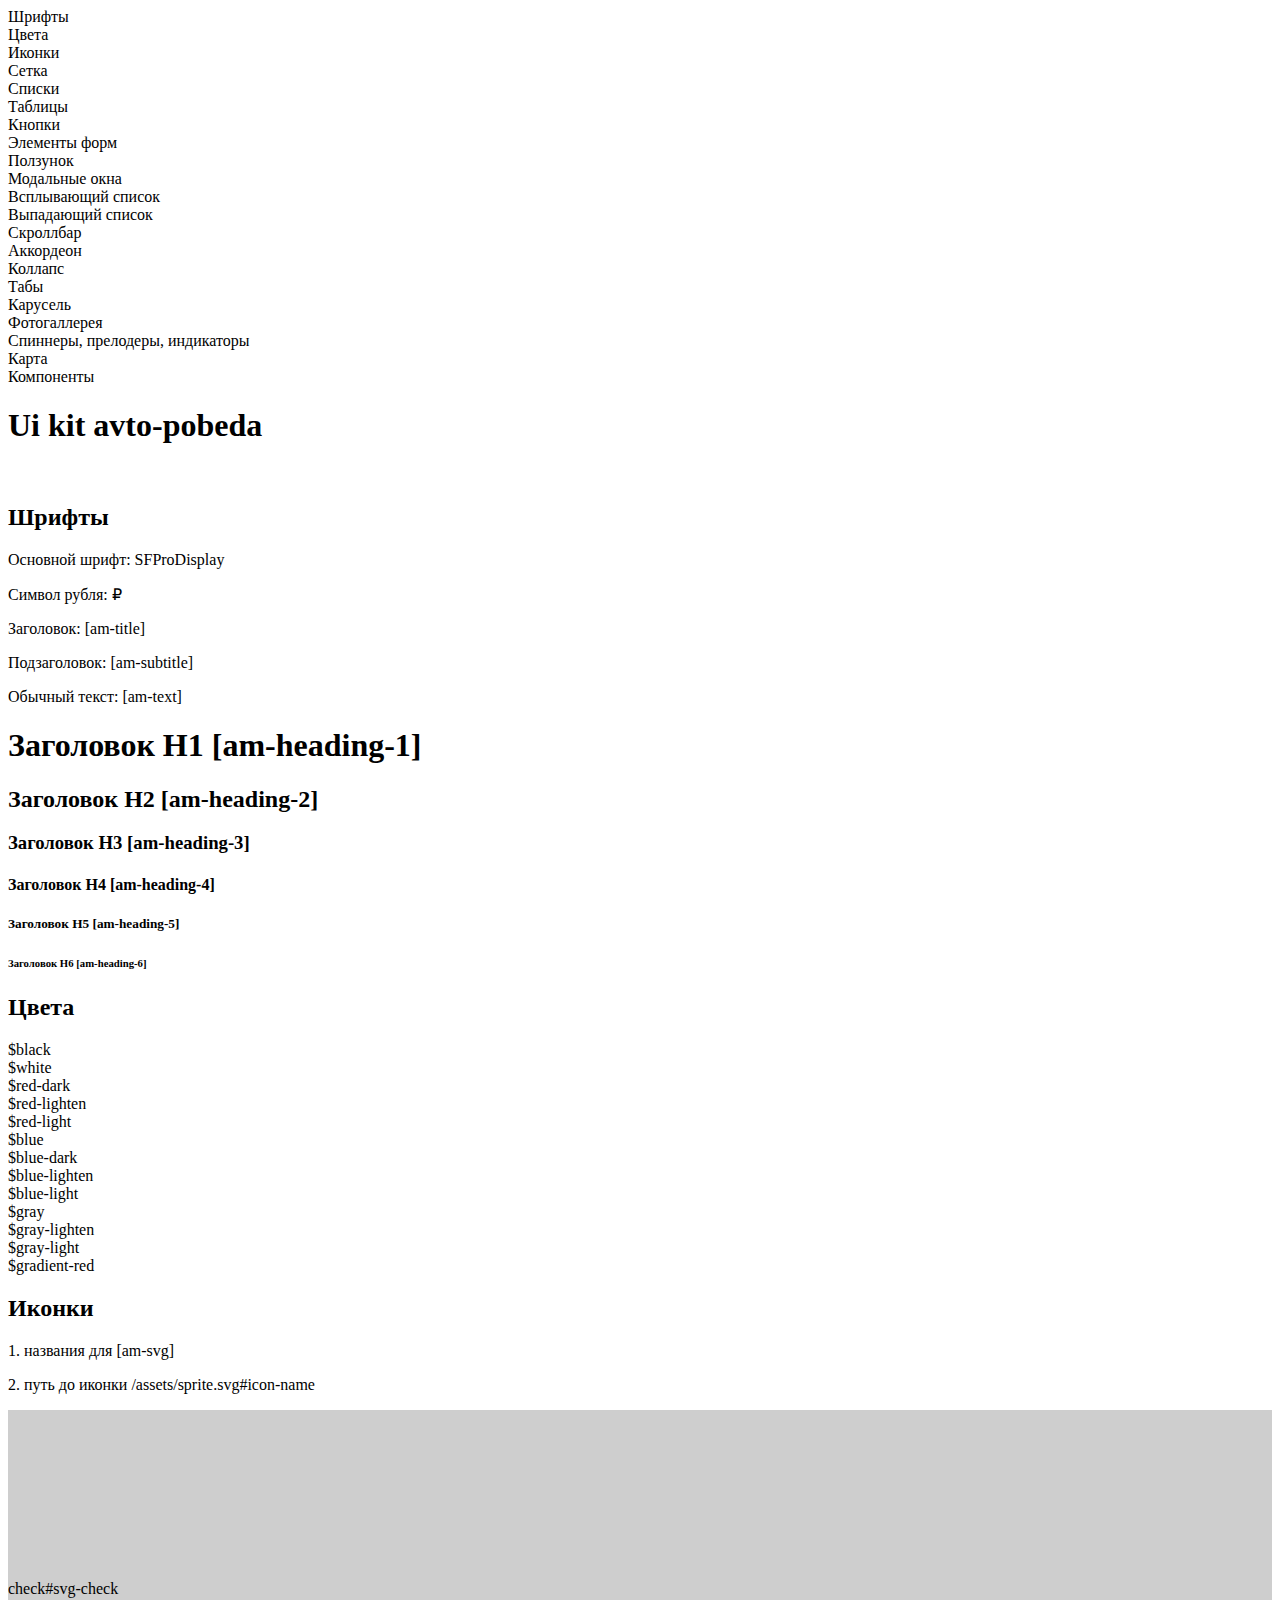
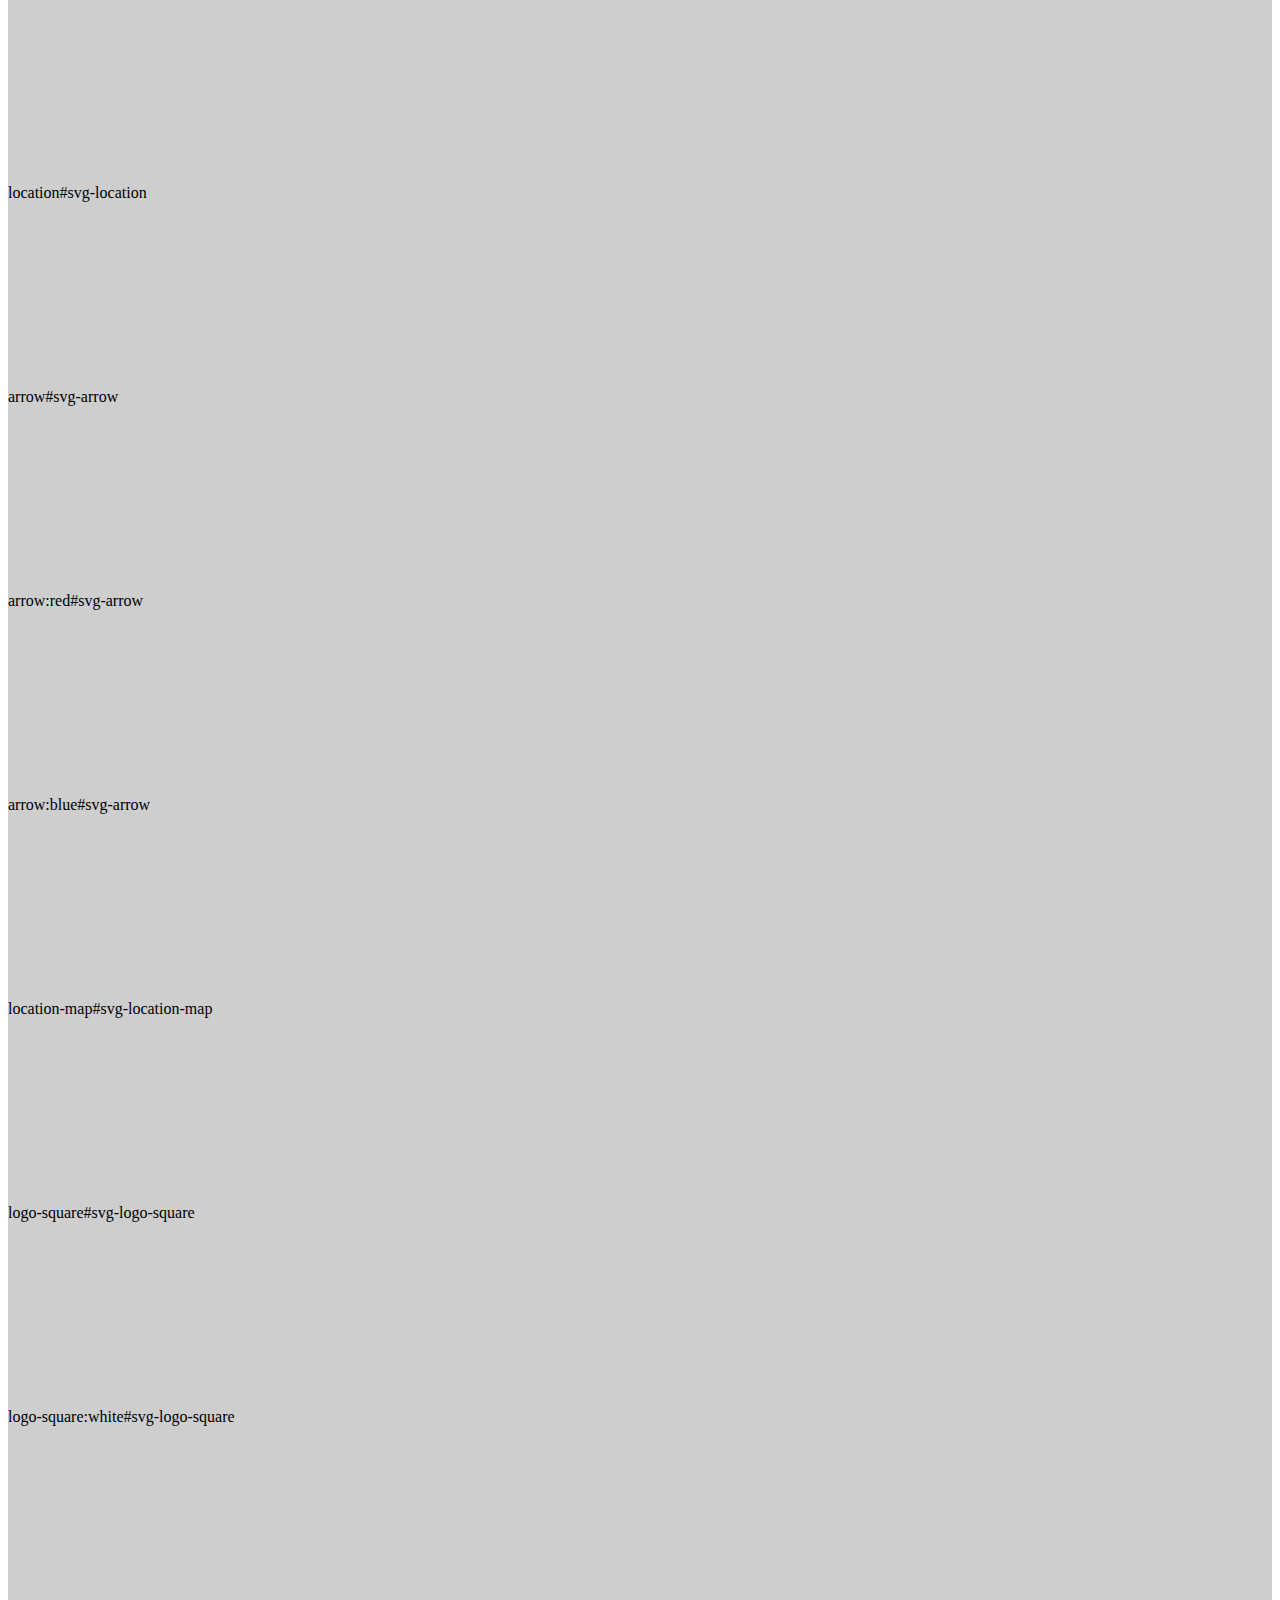
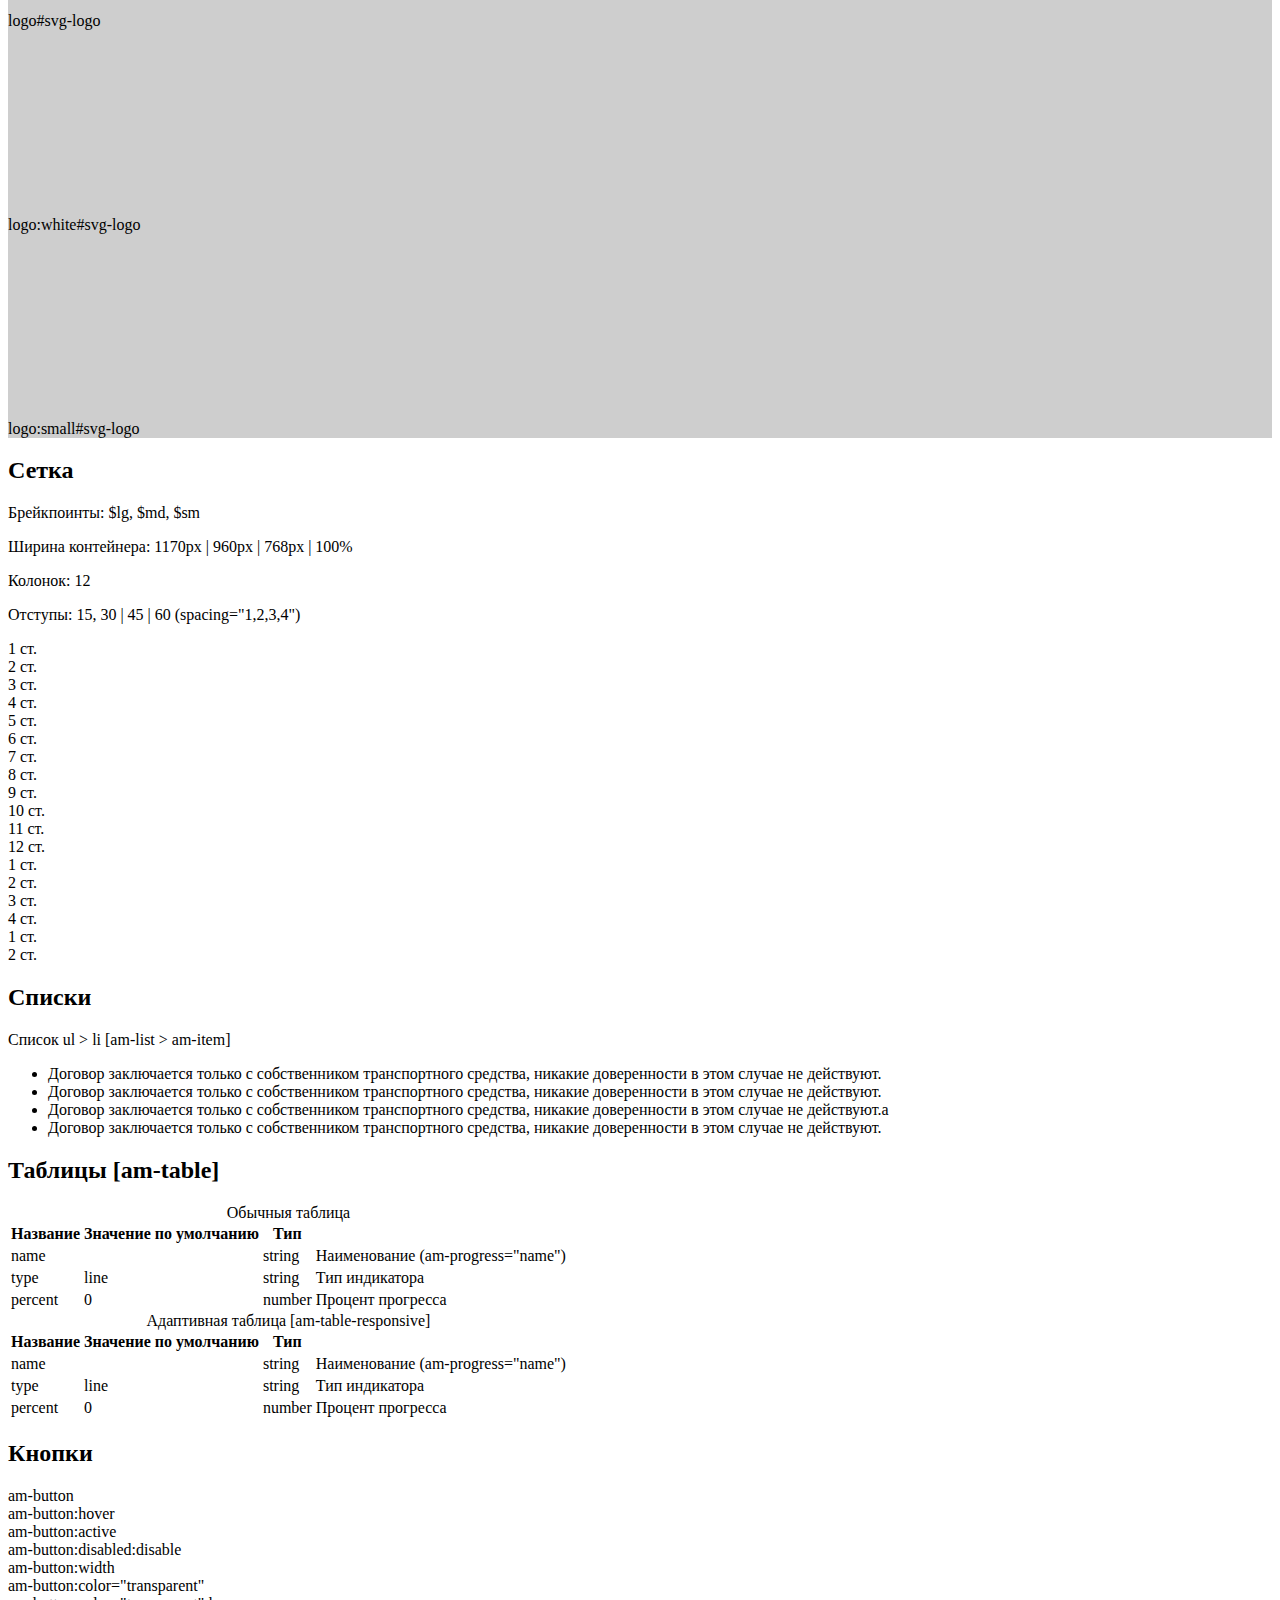
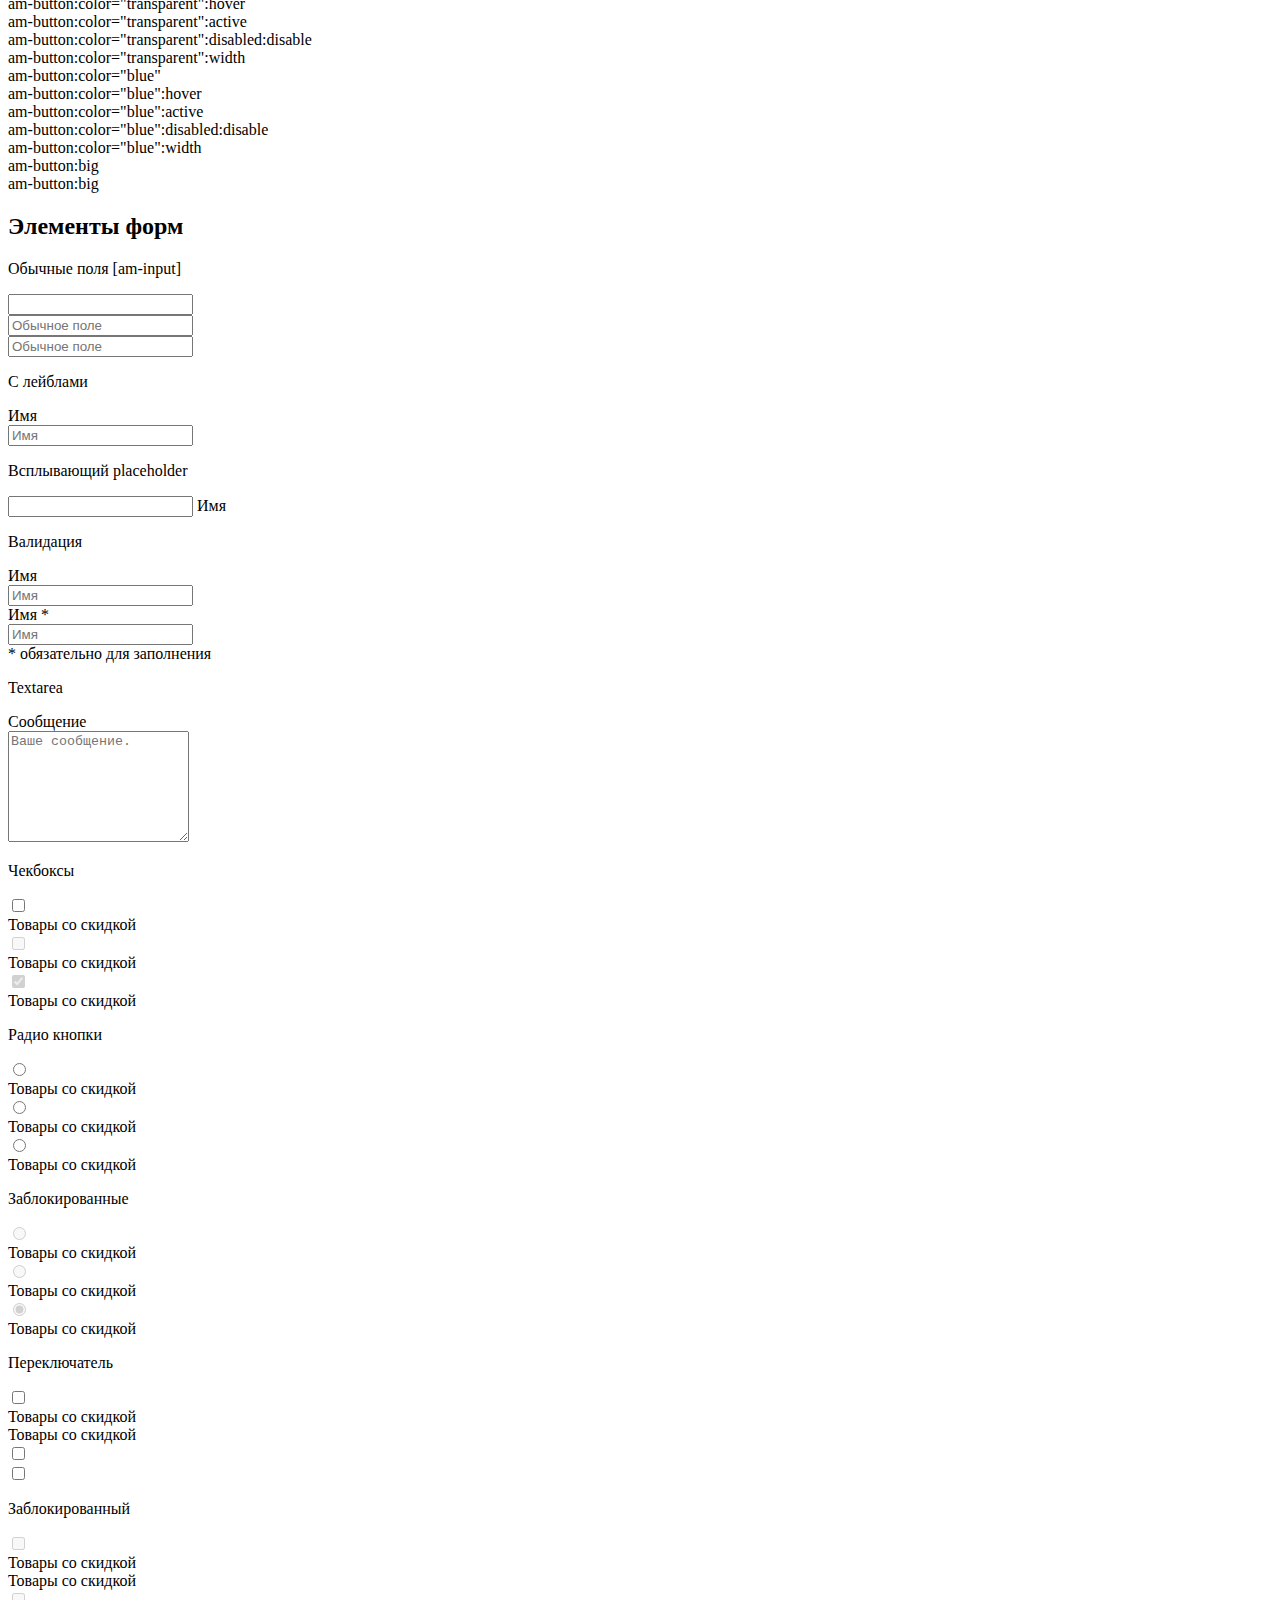
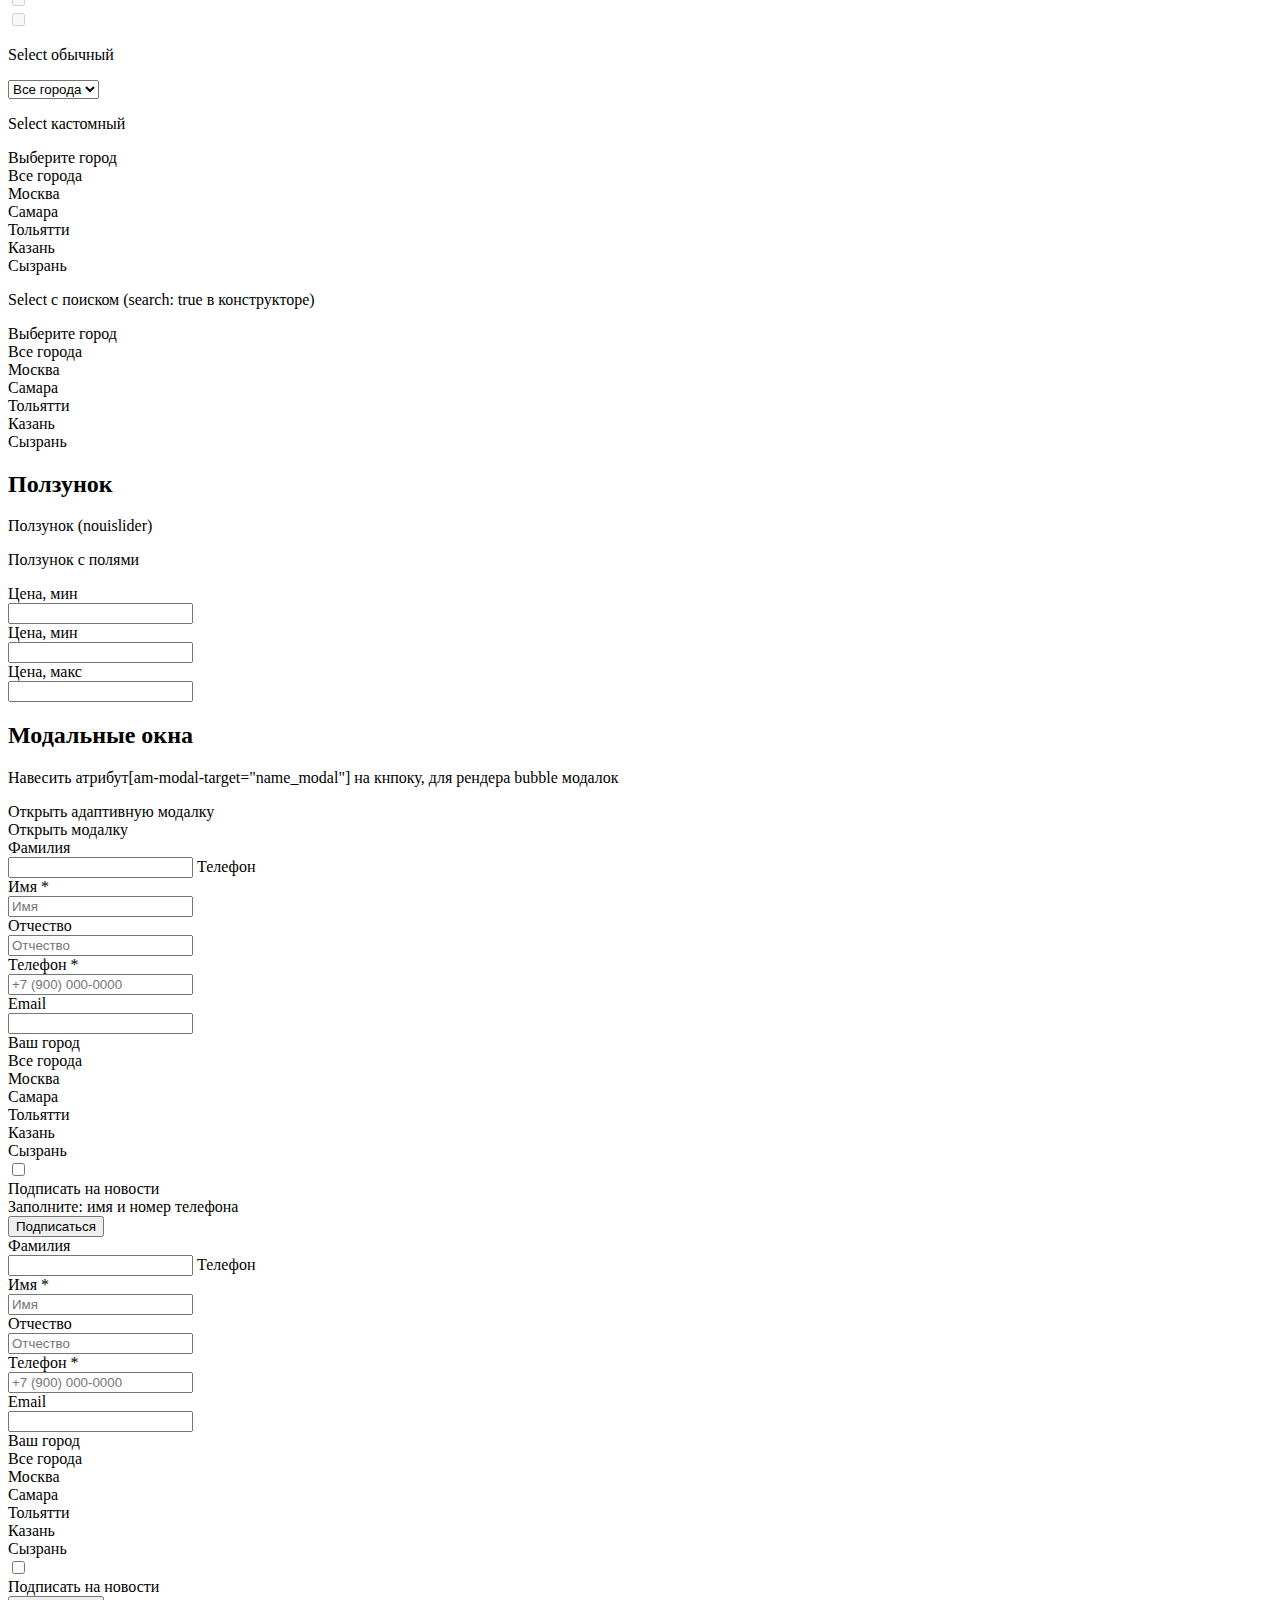
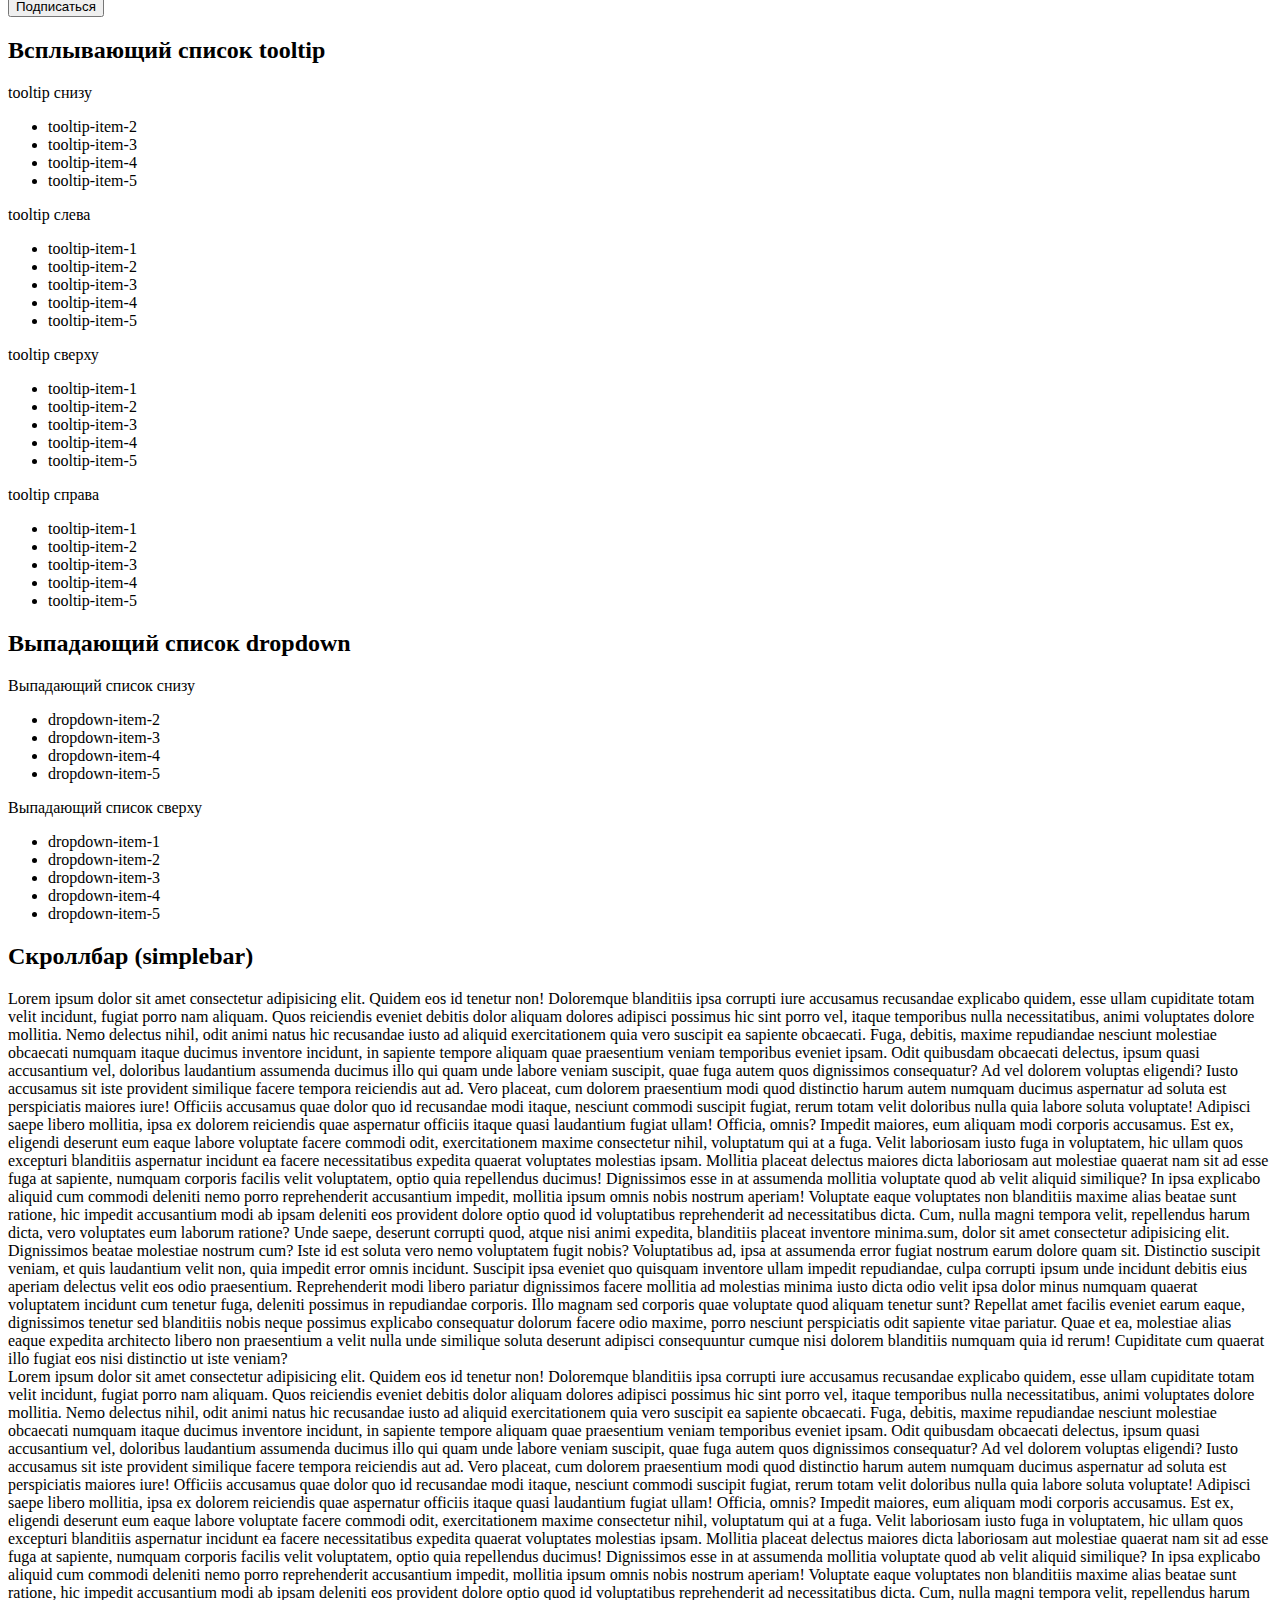
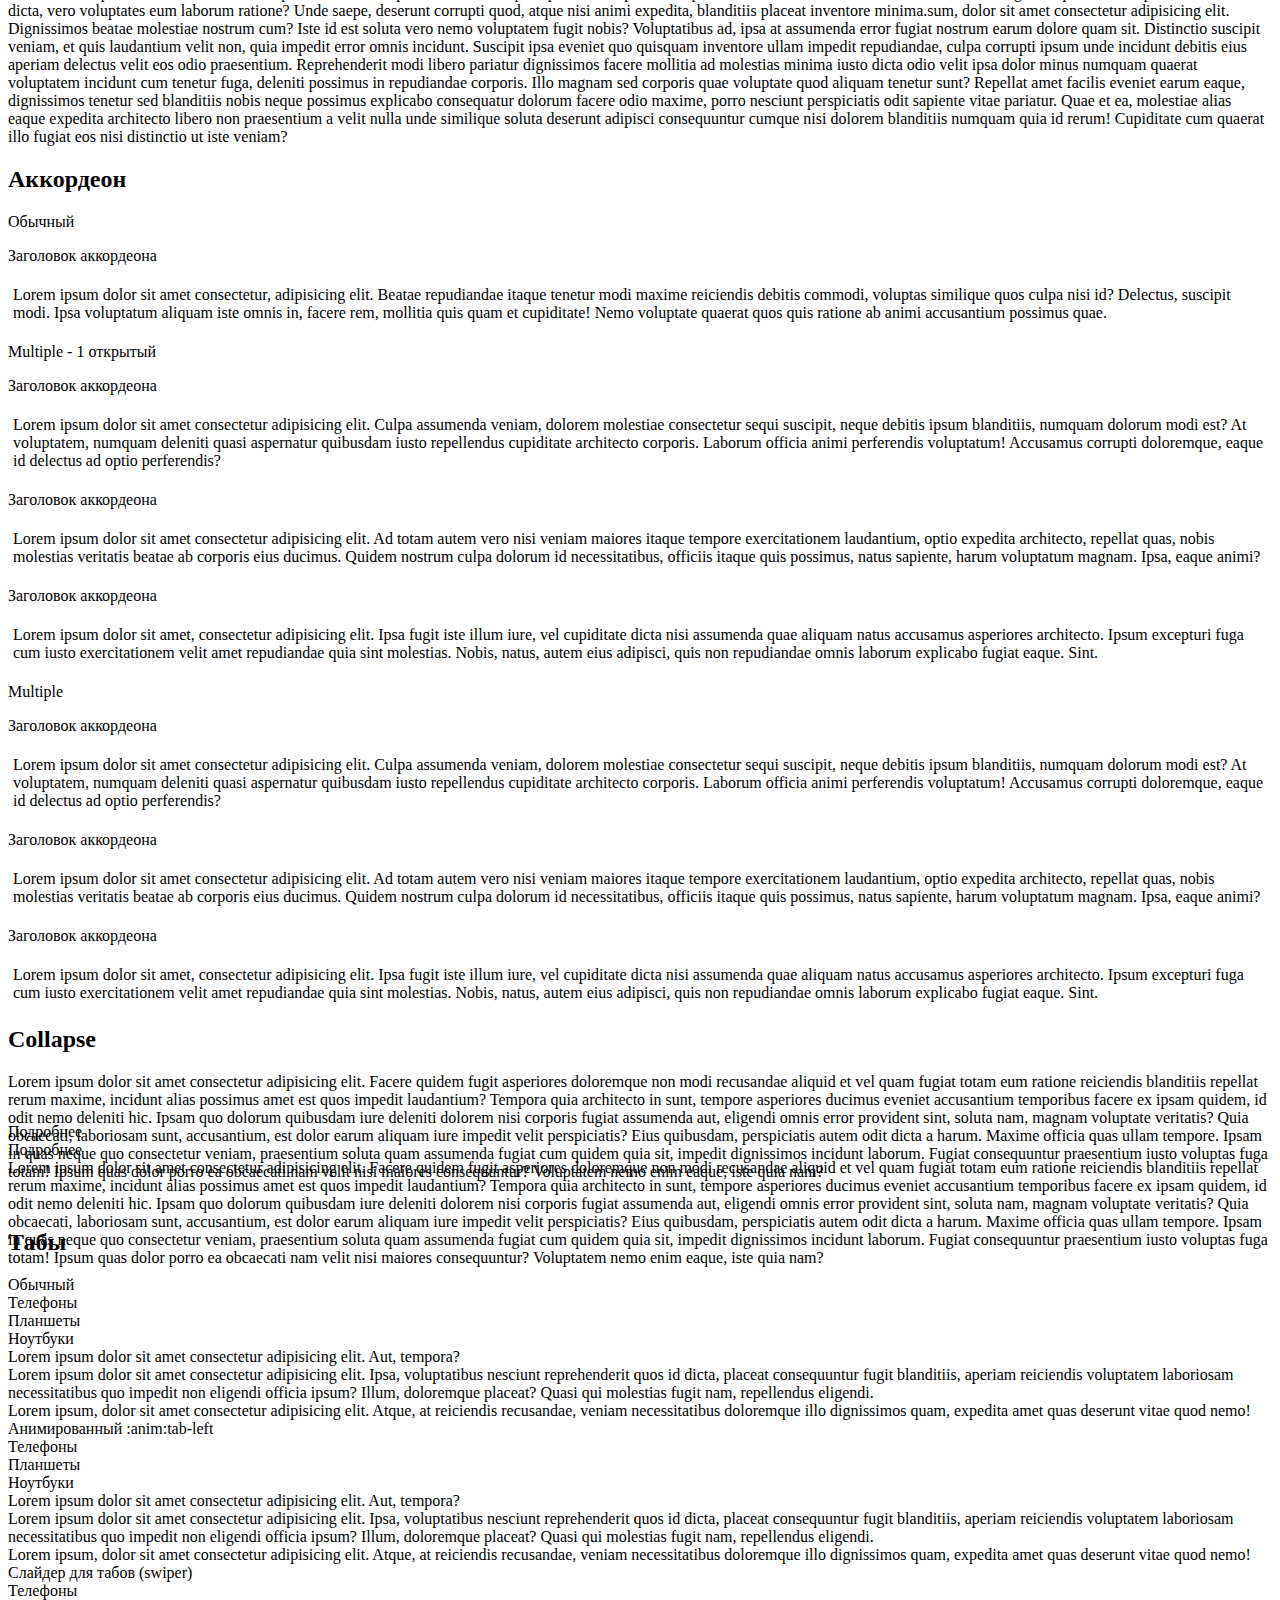
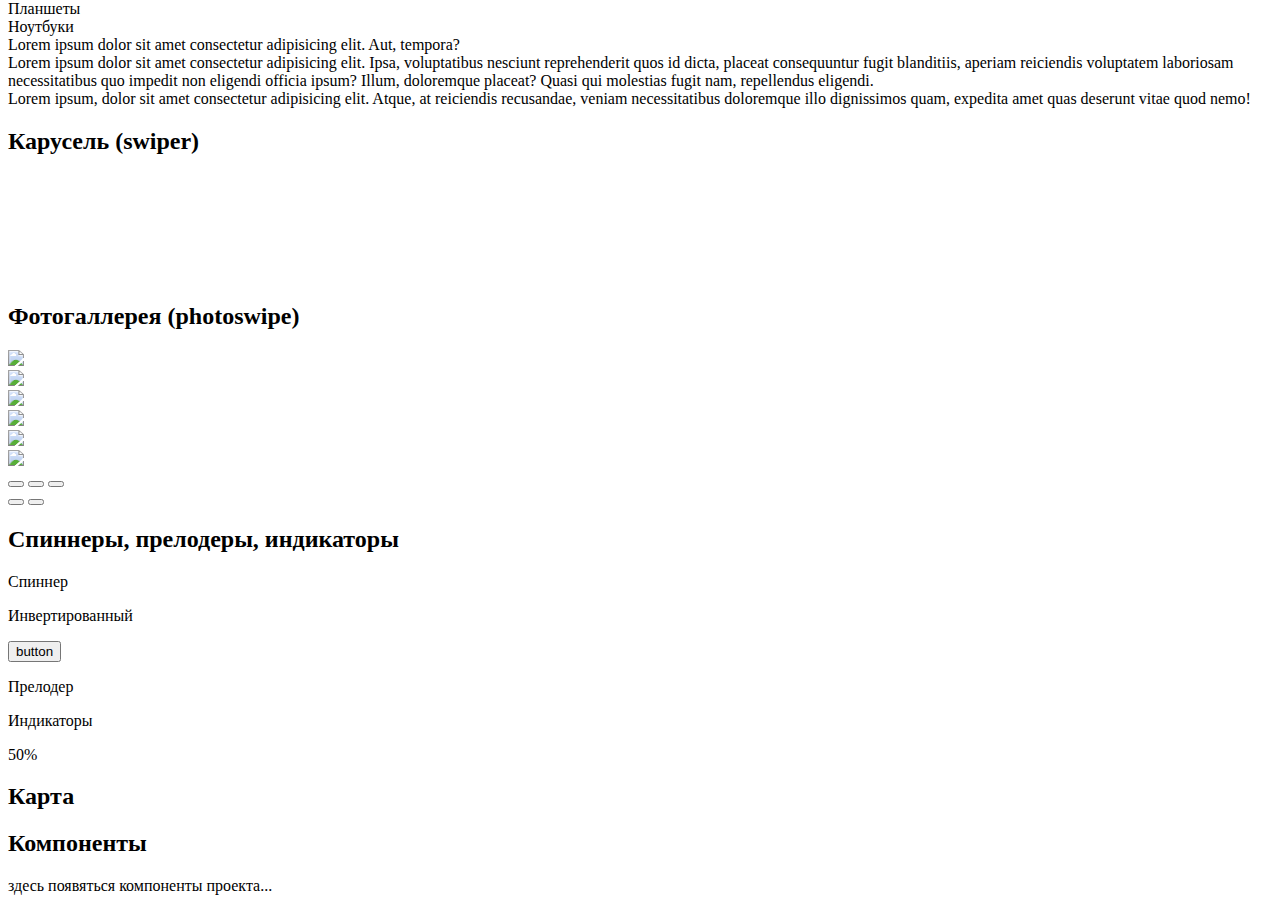
==== commit 0855ea53: "uikit" ====
--- a/uikit.html
+++ b/uikit.html
@@ -1 +1 @@
-<!doctype html><html lang="ru"><head><meta charset="utf-8"/><meta name="apple-mobile-web-app-capable" content="yes"/><meta name="apple-mobile-web-app-status-bar-style" content="black"/><meta name="viewport" content="width=device-width,initial-scale=1,maximum-scale=1,user-scalable=no,minimal-ui"/><meta name="format-detection" content="telephone=no"/><meta name="theme-color" content="#E00F20"/><meta name="description" content="description"/><meta name="keywords" content=""><meta property="og:site_name" content="name"/><meta property="og:type" content="website"/><meta property="og:title" content="title”"/><meta property="og:description" content="description"/><meta property="og:url" content="canonical"/><meta property="og:image" content="/favicon.icon"/><meta name="yandex-verification" content=""/><meta name="google-site-verification" content=""/><title>Автоломбард</title><link rel="canonical" href="/avto-pobedacanonical"><link rel="shortcut icon" type="image/x-icon" href="/avto-pobeda/static/favicon.ico"><link href="/avto-pobeda/bundles/css/nouislider.f5f58.css" rel="stylesheet"><link href="/avto-pobeda/bundles/css/photoswipe.b3934.css" rel="stylesheet"><link href="/avto-pobeda/bundles/css/pobeda.98b31.css" rel="stylesheet"><link href="/avto-pobeda/bundles/css/simplebar.15f3b.css" rel="stylesheet"><link href="/avto-pobeda/bundles/css/swiper.fb187.css" rel="stylesheet"><link href="/avto-pobeda/bundles/css/aos.7b07f.css" rel="stylesheet"><link href="/avto-pobeda/bundles/css/ui.5b2e2.css" rel="stylesheet"></head><body><main am-main><div am-wrapper="ui"><div am-container="grid"><div am-grid="container" spacing="2"><div am-grid="item" elg="2"><div am-sticky="" am-ui-menu><div am-menu-content=""><div am-item="" data-scroll="text">Шрифты</div><div am-item="" data-scroll="colors">Цвета</div><div am-item="" data-scroll="icons">Иконки</div><div am-item="" data-scroll="grid">Сетка</div><div am-item="" data-scroll="list">Списки</div><div am-item="" data-scroll="table">Таблицы</div><div am-item="" data-scroll="button">Кнопки</div><div am-item="" data-scroll="form">Элементы форм</div><div am-item="" data-scroll="slider">Ползунок</div><div am-item="" data-scroll="modal">Модальные окна</div><div am-item="" data-scroll="tooltip">Всплывающий список</div><div am-item="" data-scroll="dropdown">Выпадающий список</div><div am-item="" data-scroll="simplebar">Скроллбар</div><div am-item="" data-scroll="accordion">Аккордеон</div><div am-item="" data-scroll="collapse">Коллапс</div><div am-item="" data-scroll="tabs">Табы</div><div am-item="" data-scroll="swiper">Карусель</div><div am-item="" data-scroll="photoswipe">Фотогаллерея</div><div am-item="" data-scroll="loader">Спиннеры, прелодеры, индикаторы</div><div am-item="" data-scroll="map">Карта</div><div am-item="" data-scroll="components">Компоненты</div></div></div></div><div am-grid="item" elg="10"><h1 am-title>Ui kit starter-app</h1><br/><div am-ui-section="text" data-target-scroll="text"><div am-ui-header=""><h2 am-subtitle>Шрифты</h2><p>Основной шрифт: SFProDisplay</p><p>Символ рубля: ₽</p></div><div am-ui-content=""><p></p><p am-title>Заголовок: [am-title]</p><p am-subtitle>Подзаголовок: [am-subtitle]</p><p am-text>Обычный текст: [am-text]</p><h1>Заголовок H1 [am-heading-1]</h1><h2>Заголовок H2 [am-heading-2]</h2><h3>Заголовок H3 [am-heading-3]</h3><h4>Заголовок H4 [am-heading-4]</h4><h5>Заголовок H5 [am-heading-5]</h5><h6>Заголовок H6 [am-heading-6]</h6></div></div><div am-ui-section="colors" data-target-scroll="colors"><div am-ui-header=""><h2 am-subtitle>Цвета</h2></div><div am-ui-content="colors"><div am-ui-color="" am-color-bg="black" am-color="white" am-color-border="black">$black</div><div am-ui-color="" am-color-bg="white" am-color="black" am-color-border="black">$white</div><div am-ui-color="" am-color-bg="red-dark" am-color="white" am-color-border="red-dark">$red-dark</div><div am-ui-color="" am-color-bg="red-lighten" am-color="white" am-color-border="red-dark">$red-lighten</div><div am-ui-color="" am-color-bg="red-light" am-color="red-dark" am-color-border="red-dark">$red-light</div><div am-ui-color="" am-color-bg="blue" am-color="white" am-color-border="blue-dark">$blue</div><div am-ui-color="" am-color-bg="blue-dark" am-color="white" am-color-border="blue-dark">$blue-dark</div><div am-ui-color="" am-color-bg="blue-lighten" am-color="white" am-color-border="blue-dark">$blue-lighten</div><div am-ui-color="" am-color-bg="blue-light" am-color="black" am-color-border="blue-lighten">$blue-light</div><div am-ui-color="" am-color-bg="gray" am-color="white" am-color-border="black">$gray</div><div am-ui-color="" am-color-bg="gray-lighten" am-color="black" am-color-border="gray">$gray-lighten</div><div am-ui-color="" am-color-bg="gray-light" am-color="black" am-color-border="gray">$gray-light</div><div am-ui-color="" am-color-bg="gradient-red" am-color="white" am-color-border="red-dark">$gradient-red</div></div></div><div am-ui-section="icons" data-target-scroll="icons"><div am-ui-header=""><h2 am-subtitle>Иконки</h2><p>1. названия для [am-svg]</p><p>2. путь до иконки /assets/sprite.svg#icon-name</p></div><div am-ui-content="icons" style="background:#cecece"><div am-ui-svg=""><svg am-svg="check"><use href="/avto-pobeda/assets/sprite.svg#svg-check"></use></svg><p>check#svg-check</p></div><div am-ui-svg=""><svg am-svg="location"><use href="/avto-pobeda/assets/sprite.svg#svg-location"></use></svg><p>location#svg-location</p></div><div am-ui-svg=""><svg am-svg="arrow"><use href="/avto-pobeda/assets/sprite.svg#svg-arrow"></use></svg><p>arrow#svg-arrow</p></div><div am-ui-svg=""><svg am-svg="arrow" red><use href="/avto-pobeda/assets/sprite.svg#svg-arrow"></use></svg><p>arrow:red#svg-arrow</p></div><div am-ui-svg=""><svg am-svg="arrow" blue><use href="/avto-pobeda/assets/sprite.svg#svg-arrow"></use></svg><p>arrow:blue#svg-arrow</p></div><div am-ui-svg=""><svg am-svg="location-map"><use href="/avto-pobeda/assets/sprite.svg#svg-location-map"></use></svg><p>location-map#svg-location-map</p></div><div am-ui-svg=""><svg am-svg="logo-square"><use href="/avto-pobeda/assets/sprite.svg#svg-logo-square"></use></svg><p>logo-square#svg-logo-square</p></div><div am-ui-svg=""><svg am-svg="logo-square" white><use href="/avto-pobeda/assets/sprite.svg#svg-logo-square"></use></svg><p>logo-square:white#svg-logo-square</p></div><div am-ui-svg=""><svg am-svg="logo"><use href="/avto-pobeda/assets/sprite.svg#svg-logo"></use></svg><p>logo#svg-logo</p></div><div am-ui-svg=""><svg am-svg="logo" white><use href="/avto-pobeda/assets/sprite.svg#svg-logo"></use></svg><p>logo:white#svg-logo</p></div><div am-ui-svg=""><svg am-svg="logo" white small><use href="/avto-pobeda/assets/sprite.svg#svg-logo"></use></svg> <svg am-svg="logo" small><use href="/avto-pobeda/assets/sprite.svg#svg-logo"></use></svg><p>logo:small#svg-logo</p></div></div></div><div am-ui-section="grid" data-target-scroll="grid"><div am-ui-header=""><h2 am-subtitle>Сетка</h2><p>Брейкпоинты: $lg, $md, $sm</p><p>Ширина контейнера: 1170px | 960px | 768px | 100%</p><p>Колонок: 12</p><p>Отступы: 15, 30 | 45 | 60 (spacing="1,2,3,4")</p></div><div am-ui-content=""><div am-container="grid"><div am-grid="container" spacing="2"><div am-grid="item" elg="1" lg="2" md="3" sm="6">1 ст.</div><div am-grid="item" elg="1" lg="2" md="3" sm="6">2 ст.</div><div am-grid="item" elg="1" lg="2" md="3" sm="6">3 ст.</div><div am-grid="item" elg="1" lg="2" md="3" sm="6">4 ст.</div><div am-grid="item" elg="1" lg="2" md="3" sm="6">5 ст.</div><div am-grid="item" elg="1" lg="2" md="3" sm="6">6 ст.</div><div am-grid="item" elg="1" lg="2" md="3" sm="6">7 ст.</div><div am-grid="item" elg="1" lg="2" md="3" sm="6">8 ст.</div><div am-grid="item" elg="1" lg="2" md="3" sm="6">9 ст.</div><div am-grid="item" elg="1" lg="2" md="3" sm="6">10 ст.</div><div am-grid="item" elg="1" lg="2" md="3" sm="6">11 ст.</div><div am-grid="item" elg="1" lg="2" md="3" sm="6">12 ст.</div></div><div am-grid="container" spacing="2"><div am-grid="item" elg="3" md="6" sm="12">1 ст.</div><div am-grid="item" elg="3" md="6" sm="12">2 ст.</div><div am-grid="item" elg="3" md="6" sm="12">3 ст.</div><div am-grid="item" elg="3" md="6" sm="12">4 ст.</div></div><div am-grid="container" spacing="2"><div am-grid="item" elg="6" md="6" sm="12">1 ст.</div><div am-grid="item" elg="6" md="6" sm="12">2 ст.</div></div></div></div></div><div am-ui-section="list" data-target-scroll="list"><div am-ui-header=""><h2 am-subtitle>Списки</h2></div><div am-ui-content=""><p>Список ul > li [am-list > am-item]</p><ul am-list><li am-item>Договор заключается только с собственником транспортного средства, никакие доверенности в этом случае не действуют.</li><li am-item>Договор заключается только с собственником транспортного средства, никакие доверенности в этом случае не действуют.</li><li am-item>Договор заключается только с собственником транспортного средства, никакие доверенности в этом случае не действуют.а</li><li am-item>Договор заключается только с собственником транспортного средства, никакие доверенности в этом случае не действуют.</li></ul></div></div><div am-ui-section="table" data-target-scroll="table"><div am-ui-header=""><h2 am-subtitle>Таблицы [am-table]</h2></div><div am-ui-content="" am-table-responsive><p></p><table am-table="" border-bottom=""><caption>Обычныя таблица</caption><thead><tr><th>Название</th><th>Значение по умолчанию</th><th>Тип</th></tr></thead><tbody><tr><td>name</td><td></td><td>string</td><td>Наименование (am-progress="name")</td></tr><tr><td>type</td><td>line</td><td>string</td><td>Тип индикатора</td></tr><tr><td>percent</td><td>0</td><td>number</td><td>Процент прогресса</td></tr></tbody></table><table am-table="" border-bottom="" am-table-responsive><caption>Адаптивная таблица [am-table-responsive]</caption><thead><tr><th>Название</th><th>Значение по умолчанию</th><th>Тип</th></tr></thead><tbody><tr><td>name</td><td></td><td>string</td><td>Наименование (am-progress="name")</td></tr><tr><td>type</td><td>line</td><td>string</td><td>Тип индикатора</td></tr><tr><td>percent</td><td>0</td><td>number</td><td>Процент прогресса</td></tr></tbody></table></div></div><div am-ui-section="button" data-target-scroll="button"><div am-ui-header=""><h2 am-subtitle>Кнопки</h2></div><div am-ui-content=""><div am-button="">am-button</div><div am-button="" hover>am-button:hover</div><div am-button="" active>am-button:active</div><div am-button="" disabled="disabled">am-button:disabled:disable</div><div am-button="" width>am-button:width</div><div am-button="" color="transparent">am-button:color="transparent"</div><div am-button="" hover color="transparent">am-button:color="transparent":hover</div><div am-button="" active color="transparent">am-button:color="transparent":active</div><div am-button="" disabled="disabled" color="transparent">am-button:color="transparent":disabled:disable</div><div am-button="" width color="transparent">am-button:color="transparent":width</div><div am-button="" color="blue">am-button:color="blue"</div><div am-button="" hover color="blue">am-button:color="blue":hover</div><div am-button="" active color="blue">am-button:color="blue":active</div><div am-button="" disabled="disabled" color="blue">am-button:color="blue":disabled:disable</div><div am-button="" width color="blue">am-button:color="blue":width</div><div am-button="" big>am-button:big</div><div am-button="" color="blue" big>am-button:big</div></div></div><div am-ui-section="form" data-target-scroll="form"><div am-ui-header=""><h2 am-subtitle>Элементы форм</h2></div><div am-ui-content=""><div am-group=""><p>Обычные поля [am-input]</p><div am-input><input/></div><div am-input accept><input placeholder="Обычное поле"/></div><div am-input error><input placeholder="Обычное поле"/></div></div><div am-group=""><p am-group-header>С лейблами</p><div am-input="name"><div am-hint="top">Имя</div><input name="name" placeholder="Имя"></div></div><div am-group=""><p am-group-header>Всплывающий placeholder</p><div am-input="name"><div am-input-group=""><input name="name" placeholder=" "> <label for="name" am-hint="placholder">Имя</label></div></div></div><div am-group=""><p am-group-header>Валидация</p><div am-input="name" accept><div am-hint="top">Имя</div><div am-input-group><div am-check></div><input name="name" placeholder="Имя"></div></div><div am-input="name" error><div am-hint="top">Имя <span am-required="">*</span></div><div am-input-group><div am-check></div><input name="name" placeholder="Имя"></div><div am-hint="bottom"><span am-required="">*</span> обязательно для заполнения</div></div></div><div am-group=""><p am-group-header>Textarea</p><div am-input="message"><div am-hint="top">Сообщение</div><div am-input-group><div am-check></div><textarea name="message" rows="7" placeholder="Ваше сообщение."></textarea></div></div></div><div am-group=""><p am-group-header>Чекбоксы</p><div am-checkbox><input type="checkbox" name="sale"><div am-checkbox-wrapper><span am-checkbox-icon></span> <span am-checkbox-label>Товары со скидкой</span></div></div><div am-checkbox disabled="disabled"><input type="checkbox" name="sale" disabled="disabled"><div am-checkbox-wrapper><span am-checkbox-icon></span> <span am-checkbox-label>Товары со скидкой</span></div></div><div am-checkbox disabled="disabled"><input type="checkbox" name="sale" disabled="disabled" checked="checked"><div am-checkbox-wrapper><span am-checkbox-icon></span> <span am-checkbox-label>Товары со скидкой</span></div></div></div><div am-group=""><p am-group-header>Радио кнопки</p><div am-radio><input am-radio-input name="sale" type="radio"><div am-radio-wrapper><div am-radio-icon></div><div am-radio-label>Товары со скидкой</div></div></div><div am-radio><input am-radio-input name="sale" type="radio"><div am-radio-wrapper><div am-radio-icon></div><div am-radio-label>Товары со скидкой</div></div></div><div am-radio><input am-radio-input name="sale" type="radio"><div am-radio-wrapper><div am-radio-icon></div><div am-radio-label>Товары со скидкой</div></div></div><p am-group-header>Заблокированные</p><div am-radio><input am-radio-input name="sale" type="radio" disabled="disabled"><div am-radio-wrapper><div am-radio-icon></div><div am-radio-label>Товары со скидкой</div></div></div><div am-radio><input am-radio-input name="sale" type="radio" disabled="disabled"><div am-radio-wrapper><div am-radio-icon></div><div am-radio-label>Товары со скидкой</div></div></div><div am-radio><input am-radio-input name="sale" type="radio" disabled="disabled" checked="checked"><div am-radio-wrapper><div am-radio-icon></div><div am-radio-label>Товары со скидкой</div></div></div></div><div am-group=""><p am-group-header>Переключатель</p><div am-toggle><input am-toggle-input name="sale" type="checkbox"><div am-toggle-wrapper><div am-toggle-track></div></div><div am-toggle-label>Товары со скидкой</div></div><div am-toggle><div am-toggle-label>Товары со скидкой</div><input am-toggle-input name="sale" type="checkbox"><div am-toggle-wrapper><div am-toggle-track></div></div></div><div am-toggle><input am-toggle-input name="sale" type="checkbox"><div am-toggle-wrapper><div am-toggle-track></div></div></div><p am-group-header>Заблокированный</p><div am-toggle><input am-toggle-input name="sale" type="checkbox" disabled="disabled"><div am-toggle-wrapper><div am-toggle-track></div></div><div am-toggle-label>Товары со скидкой</div></div><div am-toggle disabled="disabled"><div am-toggle-label>Товары со скидкой</div><input am-toggle-input name="sale" type="checkbox" disabled="disabled"><div am-toggle-wrapper><div am-toggle-track></div></div></div><div am-toggle><input am-toggle-input name="sale" type="checkbox" disabled="disabled"><div am-toggle-wrapper><div am-toggle-track></div></div></div></div><div am-group=""><p am-group-header>Select обычный</p><div am-input><select name="city"><option value="0" selected="selected">Все города</option><option value="1">Москва</option><option value="2">Самара</option><option value="3">Тольятти</option></select></div><p am-group-header>Select кастомный</p><div am-select="default"><input am-select-input type="hidden" name="city" value="0"><div am-select-value="">Выберите город</div><div am-select-wrapper><div am-select-options><div am-select-option="0">Все города</div><div am-select-option="1">Москва</div><div am-select-option="2">Самара</div><div am-select-option="3">Тольятти</div><div am-select-option="4">Казань</div><div am-select-option="5">Сызрань</div></div></div></div><p am-group-header>Select с поиском (search: true в конструкторе)</p><div am-select="search"><input am-select-input type="hidden" name="city" value="0"><div am-select-value="">Выберите город</div><div am-select-wrapper><div am-select-options><div am-select-option="0">Все города</div><div am-select-option="1">Москва</div><div am-select-option="2">Самара</div><div am-select-option="3">Тольятти</div><div am-select-option="4">Казань</div><div am-select-option="5">Сызрань</div></div></div></div></div></div></div><div am-ui-section="slider" data-target-scroll="slider"><div am-ui-header=""><h2 am-subtitle>Ползунок</h2><div am-group=""><p am-group-header>Ползунок (nouislider)</p><div am-slider="first"></div><p am-group-header>Ползунок c полями</p><div am-slider-group="one"><div am-inputs-range=""><div am-input am-input-range="min"><div am-hint="top">Цена, мин&nbsp;</div><input></div></div><div am-slider="one"></div></div><div am-slider-group="two"><div am-inputs-range=""><div am-input am-input-range="min"><div am-hint="top">Цена, мин&nbsp;</div><input></div><div am-dots=""><i></i> <i></i> <i></i></div><div am-input am-input-range="max"><div am-hint="top">Цена, макс&nbsp;</div><input></div></div><div am-slider="two"></div></div></div></div></div><div am-ui-section="modal" data-target-scroll="modal"><div am-ui-header=""><h2 am-subtitle>Модальные окна</h2></div><div am-ui-content=""><p am-group-header>Навесить атрибут[am-modal-target="name_modal"] на кнпоку, для рендера bubble модалок</p><div am-button="" am-modal-target="modal_adaptive">Открыть адаптивную модалку</div><div am-button="" am-modal-target="modal">Открыть модалку</div><div am-modal-overlay="modal_adaptive"><div am-modal="modal_adaptive" data-bubble adaptive><div am-modal-close></div><div am-modal-content><form am-form="news"><div am-form-field width="100"><div am-input="fio"><div am-hint="top">Фамилия</div><div am-input-group><div am-check></div><input name="fio" placeholder=" " autocomplete="off"> <label for="fio" am-hint="placholder">Телефон</label></div></div><div am-input="name"><div am-hint="top">Имя <span am-required="">*</span></div><div am-input-group><div am-check></div><input name="name" placeholder="Имя" autocomplete="off"></div></div><div am-input="patronymic"><div am-hint="top">Отчество</div><div am-input-group><div am-check></div><input name="patronymic" placeholder="Отчество" autocomplete="off"></div></div></div><div am-form-field width="auto"><div am-input="phone"><div am-hint="top">Телефон <span am-required="">*</span></div><div am-input-group><div am-check></div><input name="phone" placeholder="+7 (900) 000-0000" autocomplete="off"></div></div><div am-input="email"><div am-hint="top">Email</div><div am-input-group><div am-check></div><input name="email" placeholder="" autocomplete="off"></div></div></div><div am-form-field width="auto"><div am-select="modal" am-input="city"><input am-select-input type="hidden" name="city" value="0"><div am-select-value="">Ваш город</div><div am-select-wrapper><div am-select-options><div am-select-option="0">Все города</div><div am-select-option="1">Москва</div><div am-select-option="2">Самара</div><div am-select-option="3">Тольятти</div><div am-select-option="4">Казань</div><div am-select-option="5">Сызрань</div></div></div></div></div><div am-form-field><div am-checkbox><input am-checkbox-input name="subscribe" type="checkbox"><div am-checkbox-wrapper><div am-checkbox-icon></div><div am-checkbox-label>Подписать на новости</div></div></div></div><div am-error="" active>Заполните: имя и номер телефона</div><div am-form-field><button am-button="main" type="submit">Подписаться</button></div></form></div></div></div><div am-modal-overlay="modal"><div am-modal="modal" data-bubble><div am-modal-close></div><div am-modal-content><form am-form="news"><div am-form-field width="100"><div am-input="fio"><div am-hint="top">Фамилия</div><div am-input-group><div am-check></div><input name="fio" placeholder=" " autocomplete="off"> <label for="fio" am-hint="placholder">Телефон</label></div></div><div am-input="name"><div am-hint="top">Имя <span am-required="">*</span></div><div am-input-group><div am-check></div><input name="name" placeholder="Имя" autocomplete="off"></div></div><div am-input="patronymic"><div am-hint="top">Отчество</div><div am-input-group><div am-check></div><input name="patronymic" placeholder="Отчество" autocomplete="off"></div></div></div><div am-form-field width="auto"><div am-input="phone"><div am-hint="top">Телефон <span am-required="">*</span></div><div am-input-group><div am-check></div><input name="phone" placeholder="+7 (900) 000-0000" autocomplete="off"></div></div><div am-input="email"><div am-hint="top">Email</div><div am-input-group><div am-check></div><input name="email" placeholder="" autocomplete="off"></div></div></div><div am-form-field width="auto"><div am-select="modal_2" am-input="city"><input am-select-input type="hidden" name="city" value="0"><div am-select-value="">Ваш город</div><div am-select-wrapper><div am-select-options><div am-select-option="0">Все города</div><div am-select-option="1">Москва</div><div am-select-option="2">Самара</div><div am-select-option="3">Тольятти</div><div am-select-option="4">Казань</div><div am-select-option="5">Сызрань</div></div></div></div></div><div am-form-field><div am-checkbox><input am-checkbox-input name="subscribe" type="checkbox"><div am-checkbox-wrapper><div am-checkbox-icon></div><div am-checkbox-label>Подписать на новости</div></div></div></div><div am-form-field><button am-button="main" type="submit">Подписаться</button></div></form></div></div></div></div></div><div am-ui-section="tooltip" data-target-scroll="tooltip"><div am-ui-header=""><h2 am-subtitle>Всплывающий список tooltip</h2></div><div am-ui-content><div am-grid="container" spacing="1"><div am-grid="item" elg="3" sm="12" spacing="1"><div am-tooltip><div am-tooltip-header><div am-button="">tooltip снизу</div></div><div am-tooltip-content direction="bottom"><div am-tooltip-wrapper><ul><li>tooltip-item-2</li><li>tooltip-item-3</li><li>tooltip-item-4</li><li>tooltip-item-5</li></ul></div></div></div></div><div am-grid="item" elg="3" sm="12" spacing="1"><div am-tooltip><div am-tooltip-header><div am-button="">tooltip слева</div></div><div am-tooltip-content direction="left"><div am-tooltip-wrapper><ul><li>tooltip-item-1</li><li>tooltip-item-2</li><li>tooltip-item-3</li><li>tooltip-item-4</li><li>tooltip-item-5</li></ul></div></div></div></div><div am-grid="item" elg="3" sm="12" spacing="1"><div am-tooltip><div am-tooltip-header><div am-button="">tooltip сверху</div></div><div am-tooltip-content direction="top"><div am-tooltip-wrapper><ul><li>tooltip-item-1</li><li>tooltip-item-2</li><li>tooltip-item-3</li><li>tooltip-item-4</li><li>tooltip-item-5</li></ul></div></div></div></div><div am-grid="item" elg="3" sm="12" spacing="1"><div am-tooltip><div am-tooltip-header><div am-button="">tooltip справа</div></div><div am-tooltip-content direction="right"><div am-tooltip-wrapper><ul><li>tooltip-item-1</li><li>tooltip-item-2</li><li>tooltip-item-3</li><li>tooltip-item-4</li><li>tooltip-item-5</li></ul></div></div></div></div></div></div></div><div am-ui-section="dropdown" data-target-scroll="dropdown"><div am-ui-header=""><h2 am-subtitle>Выпадающий список dropdown</h2></div><div am-ui-content><div am-grid="container" spacing="1"><div am-grid="item" elg="6" sm="12" spacing="1"><div am-dropdown><div am-dropdown-header><div am-button="">Выпадающий список снизу</div></div><div am-dropdown-content direction="bottom"><div am-dropdown-wrapper><ul><li>dropdown-item-2</li><li>dropdown-item-3</li><li>dropdown-item-4</li><li>dropdown-item-5</li></ul></div></div></div></div><div am-grid="item" elg="6" sm="12" spacing="1"><div am-dropdown><div am-dropdown-header><div am-button="">Выпадающий список сверху</div></div><div am-dropdown-content direction="top"><div am-dropdown-wrapper><ul><li>dropdown-item-1</li><li>dropdown-item-2</li><li>dropdown-item-3</li><li>dropdown-item-4</li><li>dropdown-item-5</li></ul></div></div></div></div></div></div></div><div am-ui-section="simplebar" data-target-scroll="simplebar"><div am-ui-header=""><h2 am-subtitle>Скроллбар (simplebar)</h2></div><div am-ui-content="simplebar" data-simplebar><div am-content="">Lorem ipsum dolor sit amet consectetur adipisicing elit. Quidem eos id tenetur non! Doloremque blanditiis ipsa corrupti iure accusamus recusandae explicabo quidem, esse ullam cupiditate totam velit incidunt, fugiat porro nam aliquam. Quos reiciendis eveniet debitis dolor aliquam dolores adipisci possimus hic sint porro vel, itaque temporibus nulla necessitatibus, animi voluptates dolore mollitia. Nemo delectus nihil, odit animi natus hic recusandae iusto ad aliquid exercitationem quia vero suscipit ea sapiente obcaecati. Fuga, debitis, maxime repudiandae nesciunt molestiae obcaecati numquam itaque ducimus inventore incidunt, in sapiente tempore aliquam quae praesentium veniam temporibus eveniet ipsam. Odit quibusdam obcaecati delectus, ipsum quasi accusantium vel, doloribus laudantium assumenda ducimus illo qui quam unde labore veniam suscipit, quae fuga autem quos dignissimos consequatur? Ad vel dolorem voluptas eligendi? Iusto accusamus sit iste provident similique facere tempora reiciendis aut ad. Vero placeat, cum dolorem praesentium modi quod distinctio harum autem numquam ducimus aspernatur ad soluta est perspiciatis maiores iure! Officiis accusamus quae dolor quo id recusandae modi itaque, nesciunt commodi suscipit fugiat, rerum totam velit doloribus nulla quia labore soluta voluptate! Adipisci saepe libero mollitia, ipsa ex dolorem reiciendis quae aspernatur officiis itaque quasi laudantium fugiat ullam! Officia, omnis? Impedit maiores, eum aliquam modi corporis accusamus. Est ex, eligendi deserunt eum eaque labore voluptate facere commodi odit, exercitationem maxime consectetur nihil, voluptatum qui at a fuga. Velit laboriosam iusto fuga in voluptatem, hic ullam quos excepturi blanditiis aspernatur incidunt ea facere necessitatibus expedita quaerat voluptates molestias ipsam. Mollitia placeat delectus maiores dicta laboriosam aut molestiae quaerat nam sit ad esse fuga at sapiente, numquam corporis facilis velit voluptatem, optio quia repellendus ducimus! Dignissimos esse in at assumenda mollitia voluptate quod ab velit aliquid similique? In ipsa explicabo aliquid cum commodi deleniti nemo porro reprehenderit accusantium impedit, mollitia ipsum omnis nobis nostrum aperiam! Voluptate eaque voluptates non blanditiis maxime alias beatae sunt ratione, hic impedit accusantium modi ab ipsam deleniti eos provident dolore optio quod id voluptatibus reprehenderit ad necessitatibus dicta. Cum, nulla magni tempora velit, repellendus harum dicta, vero voluptates eum laborum ratione? Unde saepe, deserunt corrupti quod, atque nisi animi expedita, blanditiis placeat inventore minima.sum, dolor sit amet consectetur adipisicing elit. Dignissimos beatae molestiae nostrum cum? Iste id est soluta vero nemo voluptatem fugit nobis? Voluptatibus ad, ipsa at assumenda error fugiat nostrum earum dolore quam sit. Distinctio suscipit veniam, et quis laudantium velit non, quia impedit error omnis incidunt. Suscipit ipsa eveniet quo quisquam inventore ullam impedit repudiandae, culpa corrupti ipsum unde incidunt debitis eius aperiam delectus velit eos odio praesentium. Reprehenderit modi libero pariatur dignissimos facere mollitia ad molestias minima iusto dicta odio velit ipsa dolor minus numquam quaerat voluptatem incidunt cum tenetur fuga, deleniti possimus in repudiandae corporis. Illo magnam sed corporis quae voluptate quod aliquam tenetur sunt? Repellat amet facilis eveniet earum eaque, dignissimos tenetur sed blanditiis nobis neque possimus explicabo consequatur dolorum facere odio maxime, porro nesciunt perspiciatis odit sapiente vitae pariatur. Quae et ea, molestiae alias eaque expedita architecto libero non praesentium a velit nulla unde similique soluta deserunt adipisci consequuntur cumque nisi dolorem blanditiis numquam quia id rerum! Cupiditate cum quaerat illo fugiat eos nisi distinctio ut iste veniam?</div></div><div am-ui-content="simplebar" border data-simplebar><div am-content="">Lorem ipsum dolor sit amet consectetur adipisicing elit. Quidem eos id tenetur non! Doloremque blanditiis ipsa corrupti iure accusamus recusandae explicabo quidem, esse ullam cupiditate totam velit incidunt, fugiat porro nam aliquam. Quos reiciendis eveniet debitis dolor aliquam dolores adipisci possimus hic sint porro vel, itaque temporibus nulla necessitatibus, animi voluptates dolore mollitia. Nemo delectus nihil, odit animi natus hic recusandae iusto ad aliquid exercitationem quia vero suscipit ea sapiente obcaecati. Fuga, debitis, maxime repudiandae nesciunt molestiae obcaecati numquam itaque ducimus inventore incidunt, in sapiente tempore aliquam quae praesentium veniam temporibus eveniet ipsam. Odit quibusdam obcaecati delectus, ipsum quasi accusantium vel, doloribus laudantium assumenda ducimus illo qui quam unde labore veniam suscipit, quae fuga autem quos dignissimos consequatur? Ad vel dolorem voluptas eligendi? Iusto accusamus sit iste provident similique facere tempora reiciendis aut ad. Vero placeat, cum dolorem praesentium modi quod distinctio harum autem numquam ducimus aspernatur ad soluta est perspiciatis maiores iure! Officiis accusamus quae dolor quo id recusandae modi itaque, nesciunt commodi suscipit fugiat, rerum totam velit doloribus nulla quia labore soluta voluptate! Adipisci saepe libero mollitia, ipsa ex dolorem reiciendis quae aspernatur officiis itaque quasi laudantium fugiat ullam! Officia, omnis? Impedit maiores, eum aliquam modi corporis accusamus. Est ex, eligendi deserunt eum eaque labore voluptate facere commodi odit, exercitationem maxime consectetur nihil, voluptatum qui at a fuga. Velit laboriosam iusto fuga in voluptatem, hic ullam quos excepturi blanditiis aspernatur incidunt ea facere necessitatibus expedita quaerat voluptates molestias ipsam. Mollitia placeat delectus maiores dicta laboriosam aut molestiae quaerat nam sit ad esse fuga at sapiente, numquam corporis facilis velit voluptatem, optio quia repellendus ducimus! Dignissimos esse in at assumenda mollitia voluptate quod ab velit aliquid similique? In ipsa explicabo aliquid cum commodi deleniti nemo porro reprehenderit accusantium impedit, mollitia ipsum omnis nobis nostrum aperiam! Voluptate eaque voluptates non blanditiis maxime alias beatae sunt ratione, hic impedit accusantium modi ab ipsam deleniti eos provident dolore optio quod id voluptatibus reprehenderit ad necessitatibus dicta. Cum, nulla magni tempora velit, repellendus harum dicta, vero voluptates eum laborum ratione? Unde saepe, deserunt corrupti quod, atque nisi animi expedita, blanditiis placeat inventore minima.sum, dolor sit amet consectetur adipisicing elit. Dignissimos beatae molestiae nostrum cum? Iste id est soluta vero nemo voluptatem fugit nobis? Voluptatibus ad, ipsa at assumenda error fugiat nostrum earum dolore quam sit. Distinctio suscipit veniam, et quis laudantium velit non, quia impedit error omnis incidunt. Suscipit ipsa eveniet quo quisquam inventore ullam impedit repudiandae, culpa corrupti ipsum unde incidunt debitis eius aperiam delectus velit eos odio praesentium. Reprehenderit modi libero pariatur dignissimos facere mollitia ad molestias minima iusto dicta odio velit ipsa dolor minus numquam quaerat voluptatem incidunt cum tenetur fuga, deleniti possimus in repudiandae corporis. Illo magnam sed corporis quae voluptate quod aliquam tenetur sunt? Repellat amet facilis eveniet earum eaque, dignissimos tenetur sed blanditiis nobis neque possimus explicabo consequatur dolorum facere odio maxime, porro nesciunt perspiciatis odit sapiente vitae pariatur. Quae et ea, molestiae alias eaque expedita architecto libero non praesentium a velit nulla unde similique soluta deserunt adipisci consequuntur cumque nisi dolorem blanditiis numquam quia id rerum! Cupiditate cum quaerat illo fugiat eos nisi distinctio ut iste veniam?</div></div></div><div am-ui-section="accordion" data-target-scroll="accordion"><div am-ui-header=""><h2 am-subtitle>Аккордеон</h2></div><div am-ui-content=""><p am-group-header>Обычный</p><div am-accordion="simple"><div am-accordion-panel="1"><div am-accordion-tab="">Заголовок аккордеона</div><div am-accordion-content=""><p style="padding:5px">Lorem ipsum dolor sit amet consectetur, adipisicing elit. Beatae repudiandae itaque tenetur modi maxime reiciendis debitis commodi, voluptas similique quos culpa nisi id? Delectus, suscipit modi. Ipsa voluptatum aliquam iste omnis in, facere rem, mollitia quis quam et cupiditate! Nemo voluptate quaerat quos quis ratione ab animi accusantium possimus quae.</p></div></div></div><p am-group-header>Multiple - 1 открытый</p><div am-accordion="multiple"><div am-accordion-panel="1"><div am-accordion-tab="">Заголовок аккордеона</div><div am-accordion-content=""><p style="padding:5px">Lorem ipsum dolor sit amet consectetur adipisicing elit. Culpa assumenda veniam, dolorem molestiae consectetur sequi suscipit, neque debitis ipsum blanditiis, numquam dolorum modi est? At voluptatem, numquam deleniti quasi aspernatur quibusdam iusto repellendus cupiditate architecto corporis. Laborum officia animi perferendis voluptatum! Accusamus corrupti doloremque, eaque id delectus ad optio perferendis?</p></div></div><div am-accordion-panel="2"><div am-accordion-tab="">Заголовок аккордеона</div><div am-accordion-content=""><p style="padding:5px">Lorem ipsum dolor sit amet consectetur adipisicing elit. Ad totam autem vero nisi veniam maiores itaque tempore exercitationem laudantium, optio expedita architecto, repellat quas, nobis molestias veritatis beatae ab corporis eius ducimus. Quidem nostrum culpa dolorum id necessitatibus, officiis itaque quis possimus, natus sapiente, harum voluptatum magnam. Ipsa, eaque animi?</p></div></div><div am-accordion-panel="3"><div am-accordion-tab="">Заголовок аккордеона</div><div am-accordion-content=""><p style="padding:5px">Lorem ipsum dolor sit amet, consectetur adipisicing elit. Ipsa fugit iste illum iure, vel cupiditate dicta nisi assumenda quae aliquam natus accusamus asperiores architecto. Ipsum excepturi fuga cum iusto exercitationem velit amet repudiandae quia sint molestias. Nobis, natus, autem eius adipisci, quis non repudiandae omnis laborum explicabo fugiat eaque. Sint.</p></div></div></div><p am-group-header>Multiple</p><div am-accordion="multiple-all"><div am-accordion-panel="1"><div am-accordion-tab="">Заголовок аккордеона</div><div am-accordion-content=""><p style="padding:5px">Lorem ipsum dolor sit amet consectetur adipisicing elit. Culpa assumenda veniam, dolorem molestiae consectetur sequi suscipit, neque debitis ipsum blanditiis, numquam dolorum modi est? At voluptatem, numquam deleniti quasi aspernatur quibusdam iusto repellendus cupiditate architecto corporis. Laborum officia animi perferendis voluptatum! Accusamus corrupti doloremque, eaque id delectus ad optio perferendis?</p></div></div><div am-accordion-panel="2"><div am-accordion-tab="">Заголовок аккордеона</div><div am-accordion-content=""><p style="padding:5px">Lorem ipsum dolor sit amet consectetur adipisicing elit. Ad totam autem vero nisi veniam maiores itaque tempore exercitationem laudantium, optio expedita architecto, repellat quas, nobis molestias veritatis beatae ab corporis eius ducimus. Quidem nostrum culpa dolorum id necessitatibus, officiis itaque quis possimus, natus sapiente, harum voluptatum magnam. Ipsa, eaque animi?</p></div></div><div am-accordion-panel="3"><div am-accordion-tab="">Заголовок аккордеона</div><div am-accordion-content=""><p style="padding:5px">Lorem ipsum dolor sit amet, consectetur adipisicing elit. Ipsa fugit iste illum iure, vel cupiditate dicta nisi assumenda quae aliquam natus accusamus asperiores architecto. Ipsum excepturi fuga cum iusto exercitationem velit amet repudiandae quia sint molestias. Nobis, natus, autem eius adipisci, quis non repudiandae omnis laborum explicabo fugiat eaque. Sint.</p></div></div></div></div></div><div am-ui-section="collapse" data-target-scroll="collapse"><div am-ui-header=""><h2 am-subtitle>Collapse</h2></div><div am-ui-content=""><div am-collapse="1" data-bubble><div am-collapse-wrapper data-height="50" style="max-height:50px">Lorem ipsum dolor sit amet consectetur adipisicing elit. Facere quidem fugit asperiores doloremque non modi recusandae aliquid et vel quam fugiat totam eum ratione reiciendis blanditiis repellat rerum maxime, incidunt alias possimus amet est quos impedit laudantium? Tempora quia architecto in sunt, tempore asperiores ducimus eveniet accusantium temporibus facere ex ipsam quidem, id odit nemo deleniti hic. Ipsam quo dolorum quibusdam iure deleniti dolorem nisi corporis fugiat assumenda aut, eligendi omnis error provident sint, soluta nam, magnam voluptate veritatis? Quia obcaecati, laboriosam sunt, accusantium, est dolor earum aliquam iure impedit velit perspiciatis? Eius quibusdam, perspiciatis autem odit dicta a harum. Maxime officia quas ullam tempore. Ipsam in quas neque quo consectetur veniam, praesentium soluta quam assumenda fugiat cum quidem quia sit, impedit dignissimos incidunt laborum. Fugiat consequuntur praesentium iusto voluptas fuga totam! Ipsum quas dolor porro ea obcaecati nam velit nisi maiores consequuntur? Voluptatem nemo enim eaque, iste quia nam?</div><span am-collapse-button>Подробнее</span></div><div am-collapse="2" data-bubble><span am-collapse-button>Подробнее</span><div am-collapse-wrapper data-height="50" style="max-height:50px">Lorem ipsum dolor sit amet consectetur adipisicing elit. Facere quidem fugit asperiores doloremque non modi recusandae aliquid et vel quam fugiat totam eum ratione reiciendis blanditiis repellat rerum maxime, incidunt alias possimus amet est quos impedit laudantium? Tempora quia architecto in sunt, tempore asperiores ducimus eveniet accusantium temporibus facere ex ipsam quidem, id odit nemo deleniti hic. Ipsam quo dolorum quibusdam iure deleniti dolorem nisi corporis fugiat assumenda aut, eligendi omnis error provident sint, soluta nam, magnam voluptate veritatis? Quia obcaecati, laboriosam sunt, accusantium, est dolor earum aliquam iure impedit velit perspiciatis? Eius quibusdam, perspiciatis autem odit dicta a harum. Maxime officia quas ullam tempore. Ipsam in quas neque quo consectetur veniam, praesentium soluta quam assumenda fugiat cum quidem quia sit, impedit dignissimos incidunt laborum. Fugiat consequuntur praesentium iusto voluptas fuga totam! Ipsum quas dolor porro ea obcaecati nam velit nisi maiores consequuntur? Voluptatem nemo enim eaque, iste quia nam?</div></div></div></div><div am-ui-section="tabs" data-target-scroll="tabs"><div am-ui-header=""><h2 am-subtitle>Табы</h2></div><div am-ui-content=""><div am-group-header="">Обычный</div><div am-tabs="default"><div am-tab-list=""><div am-tab="1" data-tab="1" active>Телефоны</div><div am-tab="2" data-tab="2">Планшеты</div><div am-tab="3" data-tab="3">Ноутбуки</div></div><div am-tab-wrapper=""><div am-tab-content="1" data-content="1" active>Lorem ipsum dolor sit amet consectetur adipisicing elit. Aut, tempora?</div><div am-tab-content="2" data-content="2">Lorem ipsum dolor sit amet consectetur adipisicing elit. Ipsa, voluptatibus nesciunt reprehenderit quos id dicta, placeat consequuntur fugit blanditiis, aperiam reiciendis voluptatem laboriosam necessitatibus quo impedit non eligendi officia ipsum? Illum, doloremque placeat? Quasi qui molestias fugit nam, repellendus eligendi.</div><div am-tab-content="3" data-content="3">Lorem ipsum, dolor sit amet consectetur adipisicing elit. Atque, at reiciendis recusandae, veniam necessitatibus doloremque illo dignissimos quam, expedita amet quas deserunt vitae quod nemo!</div></div></div><div am-group-header="">Анимированный :anim:tab-left</div><div am-tabs="anim" anim tab-left><div am-tab-list=""><div am-tab="1" data-tab="1" active>Телефоны</div><div am-tab="2" data-tab="2">Планшеты</div><div am-tab="3" data-tab="3">Ноутбуки</div></div><div am-tab-wrapper=""><div am-tab-content="1" data-content="1" active>Lorem ipsum dolor sit amet consectetur adipisicing elit. Aut, tempora?</div><div am-tab-content="2" data-content="2">Lorem ipsum dolor sit amet consectetur adipisicing elit. Ipsa, voluptatibus nesciunt reprehenderit quos id dicta, placeat consequuntur fugit blanditiis, aperiam reiciendis voluptatem laboriosam necessitatibus quo impedit non eligendi officia ipsum? Illum, doloremque placeat? Quasi qui molestias fugit nam, repellendus eligendi.</div><div am-tab-content="3" data-content="3">Lorem ipsum, dolor sit amet consectetur adipisicing elit. Atque, at reiciendis recusandae, veniam necessitatibus doloremque illo dignissimos quam, expedita amet quas deserunt vitae quod nemo!</div></div></div><div am-group-header="">Слайдер для табов (swiper)</div><div am-tabs="swiper" tab-left><div class="swiper-container"><div am-tab-list class="swiper-wrapper"><div am-tab="1" data-tab="1" active class="swiper-slide">Телефоны</div><div am-tab="2" data-tab="2" class="swiper-slide">Планшеты</div><div am-tab="3" data-tab="3" class="swiper-slide">Ноутбуки</div></div></div><div am-tab-wrapper=""><div am-tab-content="1" data-content="1" active>Lorem ipsum dolor sit amet consectetur adipisicing elit. Aut, tempora?</div><div am-tab-content="2" data-content="2">Lorem ipsum dolor sit amet consectetur adipisicing elit. Ipsa, voluptatibus nesciunt reprehenderit quos id dicta, placeat consequuntur fugit blanditiis, aperiam reiciendis voluptatem laboriosam necessitatibus quo impedit non eligendi officia ipsum? Illum, doloremque placeat? Quasi qui molestias fugit nam, repellendus eligendi.</div><div am-tab-content="3" data-content="3">Lorem ipsum, dolor sit amet consectetur adipisicing elit. Atque, at reiciendis recusandae, veniam necessitatibus doloremque illo dignissimos quam, expedita amet quas deserunt vitae quod nemo!</div></div></div></div></div><div am-ui-section="swiper" data-target-scroll="swiper"><div am-ui-header=""><h2 am-subtitle>Карусель (swiper)</h2></div><div am-ui-content=""><div swiper-products class="swiper-container"><div class="swiper-wrapper"><div class="swiper-slide"><div am-card=""><picture><source data-lazy="/avto-pobeda/assets/img/product.webp" type="image/webp"><source data-lazy="/avto-pobeda/assets/img/product.webp" media="(max-width: 768px)"><img lazy-load/></picture></div></div><div class="swiper-slide"><div am-card=""><picture><source data-lazy="/avto-pobeda/assets/img/product.webp" type="image/webp"><source data-lazy="/avto-pobeda/assets/img/product.webp" media="(max-width: 768px)"><img lazy-load/></picture></div></div><div class="swiper-slide"><div am-card=""><picture><source data-lazy="/avto-pobeda/assets/img/product.webp" type="image/webp"><source data-lazy="/avto-pobeda/assets/img/product.webp" media="(max-width: 768px)"><img lazy-load/></picture></div></div><div class="swiper-slide"><div am-card=""><picture><source data-lazy="/avto-pobeda/assets/img/product.webp" type="image/webp"><source data-lazy="/avto-pobeda/assets/img/product.webp" media="(max-width: 768px)"><img lazy-load/></picture></div></div><div class="swiper-slide"><div am-card=""><picture><source data-lazy="/avto-pobeda/assets/img/product.webp" type="image/webp"><source data-lazy="/avto-pobeda/assets/img/product.webp" media="(max-width: 768px)"><img lazy-load/></picture></div></div><div class="swiper-slide"><div am-card=""><picture><source data-lazy="/avto-pobeda/assets/img/product.webp" type="image/webp"><source data-lazy="/avto-pobeda/assets/img/product.webp" media="(max-width: 768px)"><img lazy-load/></picture></div></div></div><div class="swiper-pagination"></div></div></div></div><div am-ui-section="photoswipe" data-target-scroll="photoswipe"><div am-ui-header=""><h2 am-subtitle>Фотогаллерея (photoswipe)</h2></div><div am-ui-content="photoswipe"><div swiper-photoswipe class="swiper-container"><div class="swiper-wrapper"><div class="swiper-slide"><div am-card=""><picture><source data-lazy="/avto-pobeda/assets/img/product.webp" type="image/webp"><source data-lazy="/avto-pobeda/assets/img/product.webp" media="(max-width: 768px)"><img lazy-load src="/avto-pobeda/assets/img/product.webp"/></picture></div></div><div class="swiper-slide"><div am-card=""><picture><source data-lazy="/avto-pobeda/assets/img/product.webp" type="image/webp"><source data-lazy="/avto-pobeda/assets/img/product.webp" media="(max-width: 768px)"><img lazy-load src="/avto-pobeda/assets/img/product.webp"/></picture></div></div><div class="swiper-slide"><div am-card=""><picture><source data-lazy="/avto-pobeda/assets/img/product.webp" type="image/webp"><source data-lazy="/avto-pobeda/assets/img/product.webp" media="(max-width: 768px)"><img lazy-load src="/avto-pobeda/assets/img/product.webp"/></picture></div></div><div class="swiper-slide"><div am-card=""><picture><source data-lazy="/avto-pobeda/assets/img/product.webp" type="image/webp"><source data-lazy="/avto-pobeda/assets/img/product.webp" media="(max-width: 768px)"><img lazy-load src="/avto-pobeda/assets/img/product.webp"/></picture></div></div><div class="swiper-slide"><div am-card=""><picture><source data-lazy="/avto-pobeda/assets/img/product.webp" type="image/webp"><source data-lazy="/avto-pobeda/assets/img/product.webp" media="(max-width: 768px)"><img lazy-load src="/avto-pobeda/assets/img/product.webp"/></picture></div></div><div class="swiper-slide"><div am-card=""><picture><source data-lazy="/avto-pobeda/assets/img/product.webp" type="image/webp"><source data-lazy="/avto-pobeda/assets/img/product.webp" media="(max-width: 768px)"><img lazy-load src="/avto-pobeda/assets/img/product.webp"/></picture></div></div></div><div class="swiper-pagination"></div></div></div><div class="pswp" tabindex="-1" role="dialog" aria-hidden="true"><div class="pswp__bg"></div><div class="pswp__scroll-wrap"><div class="pswp__container"><div class="pswp__item"></div><div class="pswp__item"></div><div class="pswp__item"></div></div><div class="pswp__ui"><div class="pswp__top-bar"><div class="pswp__counter"></div><button class="pswp__button pswp__button--close" title="Close (Esc)"></button> <button class="pswp__button pswp__button--fs" title="Toggle fullscreen"></button> <button class="pswp__button pswp__button--zoom" title="Zoom in/out"></button><div class="pswp__preloader"><div class="pswp__preloader__icn"><div class="pswp__preloader__cut"><div class="pswp__preloader__donut"></div></div></div></div></div><div class="pswp__share-modal pswp__share-modal--hidden pswp__single-tap"><div class="pswp__share-tooltip"></div></div><button class="pswp__button pswp__button--arrow--left" title="Previous (arrow left)"></button> <button class="pswp__button pswp__button--arrow--right" title="Next (arrow right)"></button><div class="pswp__caption"><div class="pswp__caption__center"></div></div></div></div></div></div><div am-ui-section="loader" data-target-scroll="loader"><div am-ui-header=""><h2 am-subtitle>Спиннеры, прелодеры, индикаторы</h2></div><div am-ui-content=""><p am-group-header="">Спиннер</p><div am-group-content=""><span am-spinner="small"></span> <span am-spinner></span> <span am-spinner="large"></span></div><p am-group-header="">Инвертированный</p><div am-group-content=""><button am-button="main" spinner>button <span am-spinner="small" inverted></span></button></div><p am-group-header="">Прелодер</p><div am-group-content=""><div am-loader="small"><div></div><div></div><div></div><div></div><div></div><div></div><div></div><div></div></div><div am-loader><div></div><div></div><div></div><div></div><div></div><div></div><div></div><div></div></div><div am-loader="large"><div></div><div></div><div></div><div></div><div></div><div></div><div></div><div></div></div></div><p am-group-header="">Индикаторы</p><div am-progress data-percent="50"><span am-progress-percent>50%</span><div am-progress-bar style="width:50%"></div></div></div></div><div am-ui-section="map" data-target-scroll="map"><div am-ui-header=""><h2 am-subtitle>Карта</h2></div><div am-ui-content=""><div id="map"></div></div></div><div am-ui-section="components" data-target-scroll="components"><div am-ui-header=""><h2 am-subtitle>Компоненты</h2></div><div am-ui-content="">здесь появяться компоненты проекта...</div></div></div></div></div></div></main><script src="/avto-pobeda/bundles/js/nouislider.472a6.js"></script><script src="/avto-pobeda/bundles/js/photoswipe.6ec17.js"></script><script src="/avto-pobeda/bundles/js/pobeda.0810a.js"></script><script src="/avto-pobeda/bundles/js/simplebar.33438.js"></script><script src="/avto-pobeda/bundles/js/swiper.b8f38.js"></script><script src="/avto-pobeda/bundles/js/aos.9c5e7.js"></script><script src="/avto-pobeda/bundles/js/utils.895f5.js"></script><script src="/avto-pobeda/bundles/js/initialization.c32ef.js"></script><script src="/avto-pobeda/bundles/js/ui.53d5b.js"></script></body></html>+<!doctype html><html lang="ru"><head><meta charset="utf-8"/><meta name="apple-mobile-web-app-capable" content="yes"/><meta name="apple-mobile-web-app-status-bar-style" content="black"/><meta name="viewport" content="width=device-width,initial-scale=1,maximum-scale=1,user-scalable=no,minimal-ui"/><meta name="format-detection" content="telephone=no"/><meta name="theme-color" content="#E00F20"/><meta name="description" content="description"/><meta name="keywords" content=""><meta property="og:site_name" content="name"/><meta property="og:type" content="website"/><meta property="og:title" content="title”"/><meta property="og:description" content="description"/><meta property="og:url" content="canonical"/><meta property="og:image" content="/favicon.icon"/><meta name="yandex-verification" content=""/><meta name="google-site-verification" content=""/><title>Автоломбард</title><link rel="canonical" href="/avto-pobedacanonical"><link rel="shortcut icon" type="image/x-icon" href="/avto-pobeda/static/favicon.ico"><link href="/avto-pobeda/bundles/css/nouislider.f5f58.css" rel="stylesheet"><link href="/avto-pobeda/bundles/css/photoswipe.b3934.css" rel="stylesheet"><link href="/avto-pobeda/bundles/css/pobeda.98b31.css" rel="stylesheet"><link href="/avto-pobeda/bundles/css/simplebar.15f3b.css" rel="stylesheet"><link href="/avto-pobeda/bundles/css/swiper.fb187.css" rel="stylesheet"><link href="/avto-pobeda/bundles/css/aos.7b07f.css" rel="stylesheet"><link href="/avto-pobeda/bundles/css/ui.5b2e2.css" rel="stylesheet"></head><body><main am-main><div am-wrapper="ui"><div am-container="grid"><div am-grid="container" spacing="2"><div am-grid="item" elg="2"><div am-sticky="" am-ui-menu><div am-menu-content=""><div am-item="" data-scroll="text">Шрифты</div><div am-item="" data-scroll="colors">Цвета</div><div am-item="" data-scroll="icons">Иконки</div><div am-item="" data-scroll="grid">Сетка</div><div am-item="" data-scroll="list">Списки</div><div am-item="" data-scroll="table">Таблицы</div><div am-item="" data-scroll="button">Кнопки</div><div am-item="" data-scroll="form">Элементы форм</div><div am-item="" data-scroll="slider">Ползунок</div><div am-item="" data-scroll="modal">Модальные окна</div><div am-item="" data-scroll="tooltip">Всплывающий список</div><div am-item="" data-scroll="dropdown">Выпадающий список</div><div am-item="" data-scroll="simplebar">Скроллбар</div><div am-item="" data-scroll="accordion">Аккордеон</div><div am-item="" data-scroll="collapse">Коллапс</div><div am-item="" data-scroll="tabs">Табы</div><div am-item="" data-scroll="swiper">Карусель</div><div am-item="" data-scroll="photoswipe">Фотогаллерея</div><div am-item="" data-scroll="loader">Спиннеры, прелодеры, индикаторы</div><div am-item="" data-scroll="map">Карта</div><div am-item="" data-scroll="components">Компоненты</div></div></div></div><div am-grid="item" elg="10"><h1 am-title>Ui kit avto-pobeda</h1><br/><div am-ui-section="text" data-target-scroll="text"><div am-ui-header=""><h2 am-subtitle>Шрифты</h2><p>Основной шрифт: SFProDisplay</p><p>Символ рубля: ₽</p></div><div am-ui-content=""><p></p><p am-title>Заголовок: [am-title]</p><p am-subtitle>Подзаголовок: [am-subtitle]</p><p am-text>Обычный текст: [am-text]</p><h1>Заголовок H1 [am-heading-1]</h1><h2>Заголовок H2 [am-heading-2]</h2><h3>Заголовок H3 [am-heading-3]</h3><h4>Заголовок H4 [am-heading-4]</h4><h5>Заголовок H5 [am-heading-5]</h5><h6>Заголовок H6 [am-heading-6]</h6></div></div><div am-ui-section="colors" data-target-scroll="colors"><div am-ui-header=""><h2 am-subtitle>Цвета</h2></div><div am-ui-content="colors"><div am-ui-color="" am-color-bg="black" am-color="white" am-color-border="black">$black</div><div am-ui-color="" am-color-bg="white" am-color="black" am-color-border="black">$white</div><div am-ui-color="" am-color-bg="red-dark" am-color="white" am-color-border="red-dark">$red-dark</div><div am-ui-color="" am-color-bg="red-lighten" am-color="white" am-color-border="red-dark">$red-lighten</div><div am-ui-color="" am-color-bg="red-light" am-color="red-dark" am-color-border="red-dark">$red-light</div><div am-ui-color="" am-color-bg="blue" am-color="white" am-color-border="blue-dark">$blue</div><div am-ui-color="" am-color-bg="blue-dark" am-color="white" am-color-border="blue-dark">$blue-dark</div><div am-ui-color="" am-color-bg="blue-lighten" am-color="white" am-color-border="blue-dark">$blue-lighten</div><div am-ui-color="" am-color-bg="blue-light" am-color="black" am-color-border="blue-lighten">$blue-light</div><div am-ui-color="" am-color-bg="gray" am-color="white" am-color-border="black">$gray</div><div am-ui-color="" am-color-bg="gray-lighten" am-color="black" am-color-border="gray">$gray-lighten</div><div am-ui-color="" am-color-bg="gray-light" am-color="black" am-color-border="gray">$gray-light</div><div am-ui-color="" am-color-bg="gradient-red" am-color="white" am-color-border="red-dark">$gradient-red</div></div></div><div am-ui-section="icons" data-target-scroll="icons"><div am-ui-header=""><h2 am-subtitle>Иконки</h2><p>1. названия для [am-svg]</p><p>2. путь до иконки /assets/sprite.svg#icon-name</p></div><div am-ui-content="icons" style="background:#cecece"><div am-ui-svg=""><svg am-svg="check"><use href="/avto-pobeda/assets/sprite.svg#svg-check"></use></svg><p>check#svg-check</p></div><div am-ui-svg=""><svg am-svg="location"><use href="/avto-pobeda/assets/sprite.svg#svg-location"></use></svg><p>location#svg-location</p></div><div am-ui-svg=""><svg am-svg="arrow"><use href="/avto-pobeda/assets/sprite.svg#svg-arrow"></use></svg><p>arrow#svg-arrow</p></div><div am-ui-svg=""><svg am-svg="arrow" red><use href="/avto-pobeda/assets/sprite.svg#svg-arrow"></use></svg><p>arrow:red#svg-arrow</p></div><div am-ui-svg=""><svg am-svg="arrow" blue><use href="/avto-pobeda/assets/sprite.svg#svg-arrow"></use></svg><p>arrow:blue#svg-arrow</p></div><div am-ui-svg=""><svg am-svg="location-map"><use href="/avto-pobeda/assets/sprite.svg#svg-location-map"></use></svg><p>location-map#svg-location-map</p></div><div am-ui-svg=""><svg am-svg="logo-square"><use href="/avto-pobeda/assets/sprite.svg#svg-logo-square"></use></svg><p>logo-square#svg-logo-square</p></div><div am-ui-svg=""><svg am-svg="logo-square" white><use href="/avto-pobeda/assets/sprite.svg#svg-logo-square"></use></svg><p>logo-square:white#svg-logo-square</p></div><div am-ui-svg=""><svg am-svg="logo"><use href="/avto-pobeda/assets/sprite.svg#svg-logo"></use></svg><p>logo#svg-logo</p></div><div am-ui-svg=""><svg am-svg="logo" white><use href="/avto-pobeda/assets/sprite.svg#svg-logo"></use></svg><p>logo:white#svg-logo</p></div><div am-ui-svg=""><svg am-svg="logo" white small><use href="/avto-pobeda/assets/sprite.svg#svg-logo"></use></svg> <svg am-svg="logo" small><use href="/avto-pobeda/assets/sprite.svg#svg-logo"></use></svg><p>logo:small#svg-logo</p></div></div></div><div am-ui-section="grid" data-target-scroll="grid"><div am-ui-header=""><h2 am-subtitle>Сетка</h2><p>Брейкпоинты: $lg, $md, $sm</p><p>Ширина контейнера: 1170px | 960px | 768px | 100%</p><p>Колонок: 12</p><p>Отступы: 15, 30 | 45 | 60 (spacing="1,2,3,4")</p></div><div am-ui-content=""><div am-container="grid"><div am-grid="container" spacing="2"><div am-grid="item" elg="1" lg="2" md="3" sm="6">1 ст.</div><div am-grid="item" elg="1" lg="2" md="3" sm="6">2 ст.</div><div am-grid="item" elg="1" lg="2" md="3" sm="6">3 ст.</div><div am-grid="item" elg="1" lg="2" md="3" sm="6">4 ст.</div><div am-grid="item" elg="1" lg="2" md="3" sm="6">5 ст.</div><div am-grid="item" elg="1" lg="2" md="3" sm="6">6 ст.</div><div am-grid="item" elg="1" lg="2" md="3" sm="6">7 ст.</div><div am-grid="item" elg="1" lg="2" md="3" sm="6">8 ст.</div><div am-grid="item" elg="1" lg="2" md="3" sm="6">9 ст.</div><div am-grid="item" elg="1" lg="2" md="3" sm="6">10 ст.</div><div am-grid="item" elg="1" lg="2" md="3" sm="6">11 ст.</div><div am-grid="item" elg="1" lg="2" md="3" sm="6">12 ст.</div></div><div am-grid="container" spacing="2"><div am-grid="item" elg="3" md="6" sm="12">1 ст.</div><div am-grid="item" elg="3" md="6" sm="12">2 ст.</div><div am-grid="item" elg="3" md="6" sm="12">3 ст.</div><div am-grid="item" elg="3" md="6" sm="12">4 ст.</div></div><div am-grid="container" spacing="2"><div am-grid="item" elg="6" md="6" sm="12">1 ст.</div><div am-grid="item" elg="6" md="6" sm="12">2 ст.</div></div></div></div></div><div am-ui-section="list" data-target-scroll="list"><div am-ui-header=""><h2 am-subtitle>Списки</h2></div><div am-ui-content=""><p>Список ul > li [am-list > am-item]</p><ul am-list><li am-item>Договор заключается только с собственником транспортного средства, никакие доверенности в этом случае не действуют.</li><li am-item>Договор заключается только с собственником транспортного средства, никакие доверенности в этом случае не действуют.</li><li am-item>Договор заключается только с собственником транспортного средства, никакие доверенности в этом случае не действуют.а</li><li am-item>Договор заключается только с собственником транспортного средства, никакие доверенности в этом случае не действуют.</li></ul></div></div><div am-ui-section="table" data-target-scroll="table"><div am-ui-header=""><h2 am-subtitle>Таблицы [am-table]</h2></div><div am-ui-content="" am-table-responsive><p></p><table am-table="" border-bottom=""><caption>Обычныя таблица</caption><thead><tr><th>Название</th><th>Значение по умолчанию</th><th>Тип</th></tr></thead><tbody><tr><td>name</td><td></td><td>string</td><td>Наименование (am-progress="name")</td></tr><tr><td>type</td><td>line</td><td>string</td><td>Тип индикатора</td></tr><tr><td>percent</td><td>0</td><td>number</td><td>Процент прогресса</td></tr></tbody></table><table am-table="" border-bottom="" am-table-responsive><caption>Адаптивная таблица [am-table-responsive]</caption><thead><tr><th>Название</th><th>Значение по умолчанию</th><th>Тип</th></tr></thead><tbody><tr><td>name</td><td></td><td>string</td><td>Наименование (am-progress="name")</td></tr><tr><td>type</td><td>line</td><td>string</td><td>Тип индикатора</td></tr><tr><td>percent</td><td>0</td><td>number</td><td>Процент прогресса</td></tr></tbody></table></div></div><div am-ui-section="button" data-target-scroll="button"><div am-ui-header=""><h2 am-subtitle>Кнопки</h2></div><div am-ui-content=""><div am-button="">am-button</div><div am-button="" hover>am-button:hover</div><div am-button="" active>am-button:active</div><div am-button="" disabled="disabled">am-button:disabled:disable</div><div am-button="" width>am-button:width</div><div am-button="" color="transparent">am-button:color="transparent"</div><div am-button="" hover color="transparent">am-button:color="transparent":hover</div><div am-button="" active color="transparent">am-button:color="transparent":active</div><div am-button="" disabled="disabled" color="transparent">am-button:color="transparent":disabled:disable</div><div am-button="" width color="transparent">am-button:color="transparent":width</div><div am-button="" color="blue">am-button:color="blue"</div><div am-button="" hover color="blue">am-button:color="blue":hover</div><div am-button="" active color="blue">am-button:color="blue":active</div><div am-button="" disabled="disabled" color="blue">am-button:color="blue":disabled:disable</div><div am-button="" width color="blue">am-button:color="blue":width</div><div am-button="" big>am-button:big</div><div am-button="" color="blue" big>am-button:big</div></div></div><div am-ui-section="form" data-target-scroll="form"><div am-ui-header=""><h2 am-subtitle>Элементы форм</h2></div><div am-ui-content=""><div am-group=""><p>Обычные поля [am-input]</p><div am-input><input/></div><div am-input accept><input placeholder="Обычное поле"/></div><div am-input error><input placeholder="Обычное поле"/></div></div><div am-group=""><p am-group-header>С лейблами</p><div am-input="name"><div am-hint="top">Имя</div><input name="name" placeholder="Имя"></div></div><div am-group=""><p am-group-header>Всплывающий placeholder</p><div am-input="name"><div am-input-group=""><input name="name" placeholder=" "> <label for="name" am-hint="placholder">Имя</label></div></div></div><div am-group=""><p am-group-header>Валидация</p><div am-input="name" accept><div am-hint="top">Имя</div><div am-input-group><div am-check></div><input name="name" placeholder="Имя"></div></div><div am-input="name" error><div am-hint="top">Имя <span am-required="">*</span></div><div am-input-group><div am-check></div><input name="name" placeholder="Имя"></div><div am-hint="bottom"><span am-required="">*</span> обязательно для заполнения</div></div></div><div am-group=""><p am-group-header>Textarea</p><div am-input="message"><div am-hint="top">Сообщение</div><div am-input-group><div am-check></div><textarea name="message" rows="7" placeholder="Ваше сообщение."></textarea></div></div></div><div am-group=""><p am-group-header>Чекбоксы</p><div am-checkbox><input type="checkbox" name="sale"><div am-checkbox-wrapper><span am-checkbox-icon></span> <span am-checkbox-label>Товары со скидкой</span></div></div><div am-checkbox disabled="disabled"><input type="checkbox" name="sale" disabled="disabled"><div am-checkbox-wrapper><span am-checkbox-icon></span> <span am-checkbox-label>Товары со скидкой</span></div></div><div am-checkbox disabled="disabled"><input type="checkbox" name="sale" disabled="disabled" checked="checked"><div am-checkbox-wrapper><span am-checkbox-icon></span> <span am-checkbox-label>Товары со скидкой</span></div></div></div><div am-group=""><p am-group-header>Радио кнопки</p><div am-radio><input am-radio-input name="sale" type="radio"><div am-radio-wrapper><div am-radio-icon></div><div am-radio-label>Товары со скидкой</div></div></div><div am-radio><input am-radio-input name="sale" type="radio"><div am-radio-wrapper><div am-radio-icon></div><div am-radio-label>Товары со скидкой</div></div></div><div am-radio><input am-radio-input name="sale" type="radio"><div am-radio-wrapper><div am-radio-icon></div><div am-radio-label>Товары со скидкой</div></div></div><p am-group-header>Заблокированные</p><div am-radio><input am-radio-input name="sale" type="radio" disabled="disabled"><div am-radio-wrapper><div am-radio-icon></div><div am-radio-label>Товары со скидкой</div></div></div><div am-radio><input am-radio-input name="sale" type="radio" disabled="disabled"><div am-radio-wrapper><div am-radio-icon></div><div am-radio-label>Товары со скидкой</div></div></div><div am-radio><input am-radio-input name="sale" type="radio" disabled="disabled" checked="checked"><div am-radio-wrapper><div am-radio-icon></div><div am-radio-label>Товары со скидкой</div></div></div></div><div am-group=""><p am-group-header>Переключатель</p><div am-toggle><input am-toggle-input name="sale" type="checkbox"><div am-toggle-wrapper><div am-toggle-track></div></div><div am-toggle-label>Товары со скидкой</div></div><div am-toggle><div am-toggle-label>Товары со скидкой</div><input am-toggle-input name="sale" type="checkbox"><div am-toggle-wrapper><div am-toggle-track></div></div></div><div am-toggle><input am-toggle-input name="sale" type="checkbox"><div am-toggle-wrapper><div am-toggle-track></div></div></div><p am-group-header>Заблокированный</p><div am-toggle><input am-toggle-input name="sale" type="checkbox" disabled="disabled"><div am-toggle-wrapper><div am-toggle-track></div></div><div am-toggle-label>Товары со скидкой</div></div><div am-toggle disabled="disabled"><div am-toggle-label>Товары со скидкой</div><input am-toggle-input name="sale" type="checkbox" disabled="disabled"><div am-toggle-wrapper><div am-toggle-track></div></div></div><div am-toggle><input am-toggle-input name="sale" type="checkbox" disabled="disabled"><div am-toggle-wrapper><div am-toggle-track></div></div></div></div><div am-group=""><p am-group-header>Select обычный</p><div am-input><select name="city"><option value="0" selected="selected">Все города</option><option value="1">Москва</option><option value="2">Самара</option><option value="3">Тольятти</option></select></div><p am-group-header>Select кастомный</p><div am-select="default"><input am-select-input type="hidden" name="city" value="0"><div am-select-value="">Выберите город</div><div am-select-wrapper><div am-select-options><div am-select-option="0">Все города</div><div am-select-option="1">Москва</div><div am-select-option="2">Самара</div><div am-select-option="3">Тольятти</div><div am-select-option="4">Казань</div><div am-select-option="5">Сызрань</div></div></div></div><p am-group-header>Select с поиском (search: true в конструкторе)</p><div am-select="search"><input am-select-input type="hidden" name="city" value="0"><div am-select-value="">Выберите город</div><div am-select-wrapper><div am-select-options><div am-select-option="0">Все города</div><div am-select-option="1">Москва</div><div am-select-option="2">Самара</div><div am-select-option="3">Тольятти</div><div am-select-option="4">Казань</div><div am-select-option="5">Сызрань</div></div></div></div></div></div></div><div am-ui-section="slider" data-target-scroll="slider"><div am-ui-header=""><h2 am-subtitle>Ползунок</h2><div am-group=""><p am-group-header>Ползунок (nouislider)</p><div am-slider="first"></div><p am-group-header>Ползунок c полями</p><div am-slider-group="one"><div am-inputs-range=""><div am-input am-input-range="min"><div am-hint="top">Цена, мин&nbsp;</div><input></div></div><div am-slider="one"></div></div><div am-slider-group="two"><div am-inputs-range=""><div am-input am-input-range="min"><div am-hint="top">Цена, мин&nbsp;</div><input></div><div am-dots=""><i></i> <i></i> <i></i></div><div am-input am-input-range="max"><div am-hint="top">Цена, макс&nbsp;</div><input></div></div><div am-slider="two"></div></div></div></div></div><div am-ui-section="modal" data-target-scroll="modal"><div am-ui-header=""><h2 am-subtitle>Модальные окна</h2></div><div am-ui-content=""><p am-group-header>Навесить атрибут[am-modal-target="name_modal"] на кнпоку, для рендера bubble модалок</p><div am-button="" am-modal-target="modal_adaptive">Открыть адаптивную модалку</div><div am-button="" am-modal-target="modal">Открыть модалку</div><div am-modal-overlay="modal_adaptive"><div am-modal="modal_adaptive" data-bubble adaptive><div am-modal-close></div><div am-modal-content><form am-form="news"><div am-form-field width="100"><div am-input="fio"><div am-hint="top">Фамилия</div><div am-input-group><div am-check></div><input name="fio" placeholder=" " autocomplete="off"> <label for="fio" am-hint="placholder">Телефон</label></div></div><div am-input="name"><div am-hint="top">Имя <span am-required="">*</span></div><div am-input-group><div am-check></div><input name="name" placeholder="Имя" autocomplete="off"></div></div><div am-input="patronymic"><div am-hint="top">Отчество</div><div am-input-group><div am-check></div><input name="patronymic" placeholder="Отчество" autocomplete="off"></div></div></div><div am-form-field width="auto"><div am-input="phone"><div am-hint="top">Телефон <span am-required="">*</span></div><div am-input-group><div am-check></div><input name="phone" placeholder="+7 (900) 000-0000" autocomplete="off"></div></div><div am-input="email"><div am-hint="top">Email</div><div am-input-group><div am-check></div><input name="email" placeholder="" autocomplete="off"></div></div></div><div am-form-field width="auto"><div am-select="modal" am-input="city"><input am-select-input type="hidden" name="city" value="0"><div am-select-value="">Ваш город</div><div am-select-wrapper><div am-select-options><div am-select-option="0">Все города</div><div am-select-option="1">Москва</div><div am-select-option="2">Самара</div><div am-select-option="3">Тольятти</div><div am-select-option="4">Казань</div><div am-select-option="5">Сызрань</div></div></div></div></div><div am-form-field><div am-checkbox><input am-checkbox-input name="subscribe" type="checkbox"><div am-checkbox-wrapper><div am-checkbox-icon></div><div am-checkbox-label>Подписать на новости</div></div></div></div><div am-error="" active>Заполните: имя и номер телефона</div><div am-form-field><button am-button="main" type="submit">Подписаться</button></div></form></div></div></div><div am-modal-overlay="modal"><div am-modal="modal" data-bubble><div am-modal-close></div><div am-modal-content><form am-form="news"><div am-form-field width="100"><div am-input="fio"><div am-hint="top">Фамилия</div><div am-input-group><div am-check></div><input name="fio" placeholder=" " autocomplete="off"> <label for="fio" am-hint="placholder">Телефон</label></div></div><div am-input="name"><div am-hint="top">Имя <span am-required="">*</span></div><div am-input-group><div am-check></div><input name="name" placeholder="Имя" autocomplete="off"></div></div><div am-input="patronymic"><div am-hint="top">Отчество</div><div am-input-group><div am-check></div><input name="patronymic" placeholder="Отчество" autocomplete="off"></div></div></div><div am-form-field width="auto"><div am-input="phone"><div am-hint="top">Телефон <span am-required="">*</span></div><div am-input-group><div am-check></div><input name="phone" placeholder="+7 (900) 000-0000" autocomplete="off"></div></div><div am-input="email"><div am-hint="top">Email</div><div am-input-group><div am-check></div><input name="email" placeholder="" autocomplete="off"></div></div></div><div am-form-field width="auto"><div am-select="modal_2" am-input="city"><input am-select-input type="hidden" name="city" value="0"><div am-select-value="">Ваш город</div><div am-select-wrapper><div am-select-options><div am-select-option="0">Все города</div><div am-select-option="1">Москва</div><div am-select-option="2">Самара</div><div am-select-option="3">Тольятти</div><div am-select-option="4">Казань</div><div am-select-option="5">Сызрань</div></div></div></div></div><div am-form-field><div am-checkbox><input am-checkbox-input name="subscribe" type="checkbox"><div am-checkbox-wrapper><div am-checkbox-icon></div><div am-checkbox-label>Подписать на новости</div></div></div></div><div am-form-field><button am-button="main" type="submit">Подписаться</button></div></form></div></div></div></div></div><div am-ui-section="tooltip" data-target-scroll="tooltip"><div am-ui-header=""><h2 am-subtitle>Всплывающий список tooltip</h2></div><div am-ui-content><div am-grid="container" spacing="1"><div am-grid="item" elg="3" sm="12" spacing="1"><div am-tooltip><div am-tooltip-header><div am-button="">tooltip снизу</div></div><div am-tooltip-content direction="bottom"><div am-tooltip-wrapper><ul><li>tooltip-item-2</li><li>tooltip-item-3</li><li>tooltip-item-4</li><li>tooltip-item-5</li></ul></div></div></div></div><div am-grid="item" elg="3" sm="12" spacing="1"><div am-tooltip><div am-tooltip-header><div am-button="">tooltip слева</div></div><div am-tooltip-content direction="left"><div am-tooltip-wrapper><ul><li>tooltip-item-1</li><li>tooltip-item-2</li><li>tooltip-item-3</li><li>tooltip-item-4</li><li>tooltip-item-5</li></ul></div></div></div></div><div am-grid="item" elg="3" sm="12" spacing="1"><div am-tooltip><div am-tooltip-header><div am-button="">tooltip сверху</div></div><div am-tooltip-content direction="top"><div am-tooltip-wrapper><ul><li>tooltip-item-1</li><li>tooltip-item-2</li><li>tooltip-item-3</li><li>tooltip-item-4</li><li>tooltip-item-5</li></ul></div></div></div></div><div am-grid="item" elg="3" sm="12" spacing="1"><div am-tooltip><div am-tooltip-header><div am-button="">tooltip справа</div></div><div am-tooltip-content direction="right"><div am-tooltip-wrapper><ul><li>tooltip-item-1</li><li>tooltip-item-2</li><li>tooltip-item-3</li><li>tooltip-item-4</li><li>tooltip-item-5</li></ul></div></div></div></div></div></div></div><div am-ui-section="dropdown" data-target-scroll="dropdown"><div am-ui-header=""><h2 am-subtitle>Выпадающий список dropdown</h2></div><div am-ui-content><div am-grid="container" spacing="1"><div am-grid="item" elg="6" sm="12" spacing="1"><div am-dropdown><div am-dropdown-header><div am-button="">Выпадающий список снизу</div></div><div am-dropdown-content direction="bottom"><div am-dropdown-wrapper><ul><li>dropdown-item-2</li><li>dropdown-item-3</li><li>dropdown-item-4</li><li>dropdown-item-5</li></ul></div></div></div></div><div am-grid="item" elg="6" sm="12" spacing="1"><div am-dropdown><div am-dropdown-header><div am-button="">Выпадающий список сверху</div></div><div am-dropdown-content direction="top"><div am-dropdown-wrapper><ul><li>dropdown-item-1</li><li>dropdown-item-2</li><li>dropdown-item-3</li><li>dropdown-item-4</li><li>dropdown-item-5</li></ul></div></div></div></div></div></div></div><div am-ui-section="simplebar" data-target-scroll="simplebar"><div am-ui-header=""><h2 am-subtitle>Скроллбар (simplebar)</h2></div><div am-ui-content="simplebar" data-simplebar><div am-content="">Lorem ipsum dolor sit amet consectetur adipisicing elit. Quidem eos id tenetur non! Doloremque blanditiis ipsa corrupti iure accusamus recusandae explicabo quidem, esse ullam cupiditate totam velit incidunt, fugiat porro nam aliquam. Quos reiciendis eveniet debitis dolor aliquam dolores adipisci possimus hic sint porro vel, itaque temporibus nulla necessitatibus, animi voluptates dolore mollitia. Nemo delectus nihil, odit animi natus hic recusandae iusto ad aliquid exercitationem quia vero suscipit ea sapiente obcaecati. Fuga, debitis, maxime repudiandae nesciunt molestiae obcaecati numquam itaque ducimus inventore incidunt, in sapiente tempore aliquam quae praesentium veniam temporibus eveniet ipsam. Odit quibusdam obcaecati delectus, ipsum quasi accusantium vel, doloribus laudantium assumenda ducimus illo qui quam unde labore veniam suscipit, quae fuga autem quos dignissimos consequatur? Ad vel dolorem voluptas eligendi? Iusto accusamus sit iste provident similique facere tempora reiciendis aut ad. Vero placeat, cum dolorem praesentium modi quod distinctio harum autem numquam ducimus aspernatur ad soluta est perspiciatis maiores iure! Officiis accusamus quae dolor quo id recusandae modi itaque, nesciunt commodi suscipit fugiat, rerum totam velit doloribus nulla quia labore soluta voluptate! Adipisci saepe libero mollitia, ipsa ex dolorem reiciendis quae aspernatur officiis itaque quasi laudantium fugiat ullam! Officia, omnis? Impedit maiores, eum aliquam modi corporis accusamus. Est ex, eligendi deserunt eum eaque labore voluptate facere commodi odit, exercitationem maxime consectetur nihil, voluptatum qui at a fuga. Velit laboriosam iusto fuga in voluptatem, hic ullam quos excepturi blanditiis aspernatur incidunt ea facere necessitatibus expedita quaerat voluptates molestias ipsam. Mollitia placeat delectus maiores dicta laboriosam aut molestiae quaerat nam sit ad esse fuga at sapiente, numquam corporis facilis velit voluptatem, optio quia repellendus ducimus! Dignissimos esse in at assumenda mollitia voluptate quod ab velit aliquid similique? In ipsa explicabo aliquid cum commodi deleniti nemo porro reprehenderit accusantium impedit, mollitia ipsum omnis nobis nostrum aperiam! Voluptate eaque voluptates non blanditiis maxime alias beatae sunt ratione, hic impedit accusantium modi ab ipsam deleniti eos provident dolore optio quod id voluptatibus reprehenderit ad necessitatibus dicta. Cum, nulla magni tempora velit, repellendus harum dicta, vero voluptates eum laborum ratione? Unde saepe, deserunt corrupti quod, atque nisi animi expedita, blanditiis placeat inventore minima.sum, dolor sit amet consectetur adipisicing elit. Dignissimos beatae molestiae nostrum cum? Iste id est soluta vero nemo voluptatem fugit nobis? Voluptatibus ad, ipsa at assumenda error fugiat nostrum earum dolore quam sit. Distinctio suscipit veniam, et quis laudantium velit non, quia impedit error omnis incidunt. Suscipit ipsa eveniet quo quisquam inventore ullam impedit repudiandae, culpa corrupti ipsum unde incidunt debitis eius aperiam delectus velit eos odio praesentium. Reprehenderit modi libero pariatur dignissimos facere mollitia ad molestias minima iusto dicta odio velit ipsa dolor minus numquam quaerat voluptatem incidunt cum tenetur fuga, deleniti possimus in repudiandae corporis. Illo magnam sed corporis quae voluptate quod aliquam tenetur sunt? Repellat amet facilis eveniet earum eaque, dignissimos tenetur sed blanditiis nobis neque possimus explicabo consequatur dolorum facere odio maxime, porro nesciunt perspiciatis odit sapiente vitae pariatur. Quae et ea, molestiae alias eaque expedita architecto libero non praesentium a velit nulla unde similique soluta deserunt adipisci consequuntur cumque nisi dolorem blanditiis numquam quia id rerum! Cupiditate cum quaerat illo fugiat eos nisi distinctio ut iste veniam?</div></div><div am-ui-content="simplebar" border data-simplebar><div am-content="">Lorem ipsum dolor sit amet consectetur adipisicing elit. Quidem eos id tenetur non! Doloremque blanditiis ipsa corrupti iure accusamus recusandae explicabo quidem, esse ullam cupiditate totam velit incidunt, fugiat porro nam aliquam. Quos reiciendis eveniet debitis dolor aliquam dolores adipisci possimus hic sint porro vel, itaque temporibus nulla necessitatibus, animi voluptates dolore mollitia. Nemo delectus nihil, odit animi natus hic recusandae iusto ad aliquid exercitationem quia vero suscipit ea sapiente obcaecati. Fuga, debitis, maxime repudiandae nesciunt molestiae obcaecati numquam itaque ducimus inventore incidunt, in sapiente tempore aliquam quae praesentium veniam temporibus eveniet ipsam. Odit quibusdam obcaecati delectus, ipsum quasi accusantium vel, doloribus laudantium assumenda ducimus illo qui quam unde labore veniam suscipit, quae fuga autem quos dignissimos consequatur? Ad vel dolorem voluptas eligendi? Iusto accusamus sit iste provident similique facere tempora reiciendis aut ad. Vero placeat, cum dolorem praesentium modi quod distinctio harum autem numquam ducimus aspernatur ad soluta est perspiciatis maiores iure! Officiis accusamus quae dolor quo id recusandae modi itaque, nesciunt commodi suscipit fugiat, rerum totam velit doloribus nulla quia labore soluta voluptate! Adipisci saepe libero mollitia, ipsa ex dolorem reiciendis quae aspernatur officiis itaque quasi laudantium fugiat ullam! Officia, omnis? Impedit maiores, eum aliquam modi corporis accusamus. Est ex, eligendi deserunt eum eaque labore voluptate facere commodi odit, exercitationem maxime consectetur nihil, voluptatum qui at a fuga. Velit laboriosam iusto fuga in voluptatem, hic ullam quos excepturi blanditiis aspernatur incidunt ea facere necessitatibus expedita quaerat voluptates molestias ipsam. Mollitia placeat delectus maiores dicta laboriosam aut molestiae quaerat nam sit ad esse fuga at sapiente, numquam corporis facilis velit voluptatem, optio quia repellendus ducimus! Dignissimos esse in at assumenda mollitia voluptate quod ab velit aliquid similique? In ipsa explicabo aliquid cum commodi deleniti nemo porro reprehenderit accusantium impedit, mollitia ipsum omnis nobis nostrum aperiam! Voluptate eaque voluptates non blanditiis maxime alias beatae sunt ratione, hic impedit accusantium modi ab ipsam deleniti eos provident dolore optio quod id voluptatibus reprehenderit ad necessitatibus dicta. Cum, nulla magni tempora velit, repellendus harum dicta, vero voluptates eum laborum ratione? Unde saepe, deserunt corrupti quod, atque nisi animi expedita, blanditiis placeat inventore minima.sum, dolor sit amet consectetur adipisicing elit. Dignissimos beatae molestiae nostrum cum? Iste id est soluta vero nemo voluptatem fugit nobis? Voluptatibus ad, ipsa at assumenda error fugiat nostrum earum dolore quam sit. Distinctio suscipit veniam, et quis laudantium velit non, quia impedit error omnis incidunt. Suscipit ipsa eveniet quo quisquam inventore ullam impedit repudiandae, culpa corrupti ipsum unde incidunt debitis eius aperiam delectus velit eos odio praesentium. Reprehenderit modi libero pariatur dignissimos facere mollitia ad molestias minima iusto dicta odio velit ipsa dolor minus numquam quaerat voluptatem incidunt cum tenetur fuga, deleniti possimus in repudiandae corporis. Illo magnam sed corporis quae voluptate quod aliquam tenetur sunt? Repellat amet facilis eveniet earum eaque, dignissimos tenetur sed blanditiis nobis neque possimus explicabo consequatur dolorum facere odio maxime, porro nesciunt perspiciatis odit sapiente vitae pariatur. Quae et ea, molestiae alias eaque expedita architecto libero non praesentium a velit nulla unde similique soluta deserunt adipisci consequuntur cumque nisi dolorem blanditiis numquam quia id rerum! Cupiditate cum quaerat illo fugiat eos nisi distinctio ut iste veniam?</div></div></div><div am-ui-section="accordion" data-target-scroll="accordion"><div am-ui-header=""><h2 am-subtitle>Аккордеон</h2></div><div am-ui-content=""><p am-group-header>Обычный</p><div am-accordion="simple"><div am-accordion-panel="1"><div am-accordion-tab="">Заголовок аккордеона</div><div am-accordion-content=""><p style="padding:5px">Lorem ipsum dolor sit amet consectetur, adipisicing elit. Beatae repudiandae itaque tenetur modi maxime reiciendis debitis commodi, voluptas similique quos culpa nisi id? Delectus, suscipit modi. Ipsa voluptatum aliquam iste omnis in, facere rem, mollitia quis quam et cupiditate! Nemo voluptate quaerat quos quis ratione ab animi accusantium possimus quae.</p></div></div></div><p am-group-header>Multiple - 1 открытый</p><div am-accordion="multiple"><div am-accordion-panel="1"><div am-accordion-tab="">Заголовок аккордеона</div><div am-accordion-content=""><p style="padding:5px">Lorem ipsum dolor sit amet consectetur adipisicing elit. Culpa assumenda veniam, dolorem molestiae consectetur sequi suscipit, neque debitis ipsum blanditiis, numquam dolorum modi est? At voluptatem, numquam deleniti quasi aspernatur quibusdam iusto repellendus cupiditate architecto corporis. Laborum officia animi perferendis voluptatum! Accusamus corrupti doloremque, eaque id delectus ad optio perferendis?</p></div></div><div am-accordion-panel="2"><div am-accordion-tab="">Заголовок аккордеона</div><div am-accordion-content=""><p style="padding:5px">Lorem ipsum dolor sit amet consectetur adipisicing elit. Ad totam autem vero nisi veniam maiores itaque tempore exercitationem laudantium, optio expedita architecto, repellat quas, nobis molestias veritatis beatae ab corporis eius ducimus. Quidem nostrum culpa dolorum id necessitatibus, officiis itaque quis possimus, natus sapiente, harum voluptatum magnam. Ipsa, eaque animi?</p></div></div><div am-accordion-panel="3"><div am-accordion-tab="">Заголовок аккордеона</div><div am-accordion-content=""><p style="padding:5px">Lorem ipsum dolor sit amet, consectetur adipisicing elit. Ipsa fugit iste illum iure, vel cupiditate dicta nisi assumenda quae aliquam natus accusamus asperiores architecto. Ipsum excepturi fuga cum iusto exercitationem velit amet repudiandae quia sint molestias. Nobis, natus, autem eius adipisci, quis non repudiandae omnis laborum explicabo fugiat eaque. Sint.</p></div></div></div><p am-group-header>Multiple</p><div am-accordion="multiple-all"><div am-accordion-panel="1"><div am-accordion-tab="">Заголовок аккордеона</div><div am-accordion-content=""><p style="padding:5px">Lorem ipsum dolor sit amet consectetur adipisicing elit. Culpa assumenda veniam, dolorem molestiae consectetur sequi suscipit, neque debitis ipsum blanditiis, numquam dolorum modi est? At voluptatem, numquam deleniti quasi aspernatur quibusdam iusto repellendus cupiditate architecto corporis. Laborum officia animi perferendis voluptatum! Accusamus corrupti doloremque, eaque id delectus ad optio perferendis?</p></div></div><div am-accordion-panel="2"><div am-accordion-tab="">Заголовок аккордеона</div><div am-accordion-content=""><p style="padding:5px">Lorem ipsum dolor sit amet consectetur adipisicing elit. Ad totam autem vero nisi veniam maiores itaque tempore exercitationem laudantium, optio expedita architecto, repellat quas, nobis molestias veritatis beatae ab corporis eius ducimus. Quidem nostrum culpa dolorum id necessitatibus, officiis itaque quis possimus, natus sapiente, harum voluptatum magnam. Ipsa, eaque animi?</p></div></div><div am-accordion-panel="3"><div am-accordion-tab="">Заголовок аккордеона</div><div am-accordion-content=""><p style="padding:5px">Lorem ipsum dolor sit amet, consectetur adipisicing elit. Ipsa fugit iste illum iure, vel cupiditate dicta nisi assumenda quae aliquam natus accusamus asperiores architecto. Ipsum excepturi fuga cum iusto exercitationem velit amet repudiandae quia sint molestias. Nobis, natus, autem eius adipisci, quis non repudiandae omnis laborum explicabo fugiat eaque. Sint.</p></div></div></div></div></div><div am-ui-section="collapse" data-target-scroll="collapse"><div am-ui-header=""><h2 am-subtitle>Collapse</h2></div><div am-ui-content=""><div am-collapse="1" data-bubble><div am-collapse-wrapper data-height="50" style="max-height:50px">Lorem ipsum dolor sit amet consectetur adipisicing elit. Facere quidem fugit asperiores doloremque non modi recusandae aliquid et vel quam fugiat totam eum ratione reiciendis blanditiis repellat rerum maxime, incidunt alias possimus amet est quos impedit laudantium? Tempora quia architecto in sunt, tempore asperiores ducimus eveniet accusantium temporibus facere ex ipsam quidem, id odit nemo deleniti hic. Ipsam quo dolorum quibusdam iure deleniti dolorem nisi corporis fugiat assumenda aut, eligendi omnis error provident sint, soluta nam, magnam voluptate veritatis? Quia obcaecati, laboriosam sunt, accusantium, est dolor earum aliquam iure impedit velit perspiciatis? Eius quibusdam, perspiciatis autem odit dicta a harum. Maxime officia quas ullam tempore. Ipsam in quas neque quo consectetur veniam, praesentium soluta quam assumenda fugiat cum quidem quia sit, impedit dignissimos incidunt laborum. Fugiat consequuntur praesentium iusto voluptas fuga totam! Ipsum quas dolor porro ea obcaecati nam velit nisi maiores consequuntur? Voluptatem nemo enim eaque, iste quia nam?</div><span am-collapse-button>Подробнее</span></div><div am-collapse="2" data-bubble><span am-collapse-button>Подробнее</span><div am-collapse-wrapper data-height="50" style="max-height:50px">Lorem ipsum dolor sit amet consectetur adipisicing elit. Facere quidem fugit asperiores doloremque non modi recusandae aliquid et vel quam fugiat totam eum ratione reiciendis blanditiis repellat rerum maxime, incidunt alias possimus amet est quos impedit laudantium? Tempora quia architecto in sunt, tempore asperiores ducimus eveniet accusantium temporibus facere ex ipsam quidem, id odit nemo deleniti hic. Ipsam quo dolorum quibusdam iure deleniti dolorem nisi corporis fugiat assumenda aut, eligendi omnis error provident sint, soluta nam, magnam voluptate veritatis? Quia obcaecati, laboriosam sunt, accusantium, est dolor earum aliquam iure impedit velit perspiciatis? Eius quibusdam, perspiciatis autem odit dicta a harum. Maxime officia quas ullam tempore. Ipsam in quas neque quo consectetur veniam, praesentium soluta quam assumenda fugiat cum quidem quia sit, impedit dignissimos incidunt laborum. Fugiat consequuntur praesentium iusto voluptas fuga totam! Ipsum quas dolor porro ea obcaecati nam velit nisi maiores consequuntur? Voluptatem nemo enim eaque, iste quia nam?</div></div></div></div><div am-ui-section="tabs" data-target-scroll="tabs"><div am-ui-header=""><h2 am-subtitle>Табы</h2></div><div am-ui-content=""><div am-group-header="">Обычный</div><div am-tabs="default"><div am-tab-list=""><div am-tab="1" data-tab="1" active>Телефоны</div><div am-tab="2" data-tab="2">Планшеты</div><div am-tab="3" data-tab="3">Ноутбуки</div></div><div am-tab-wrapper=""><div am-tab-content="1" data-content="1" active>Lorem ipsum dolor sit amet consectetur adipisicing elit. Aut, tempora?</div><div am-tab-content="2" data-content="2">Lorem ipsum dolor sit amet consectetur adipisicing elit. Ipsa, voluptatibus nesciunt reprehenderit quos id dicta, placeat consequuntur fugit blanditiis, aperiam reiciendis voluptatem laboriosam necessitatibus quo impedit non eligendi officia ipsum? Illum, doloremque placeat? Quasi qui molestias fugit nam, repellendus eligendi.</div><div am-tab-content="3" data-content="3">Lorem ipsum, dolor sit amet consectetur adipisicing elit. Atque, at reiciendis recusandae, veniam necessitatibus doloremque illo dignissimos quam, expedita amet quas deserunt vitae quod nemo!</div></div></div><div am-group-header="">Анимированный :anim:tab-left</div><div am-tabs="anim" anim tab-left><div am-tab-list=""><div am-tab="1" data-tab="1" active>Телефоны</div><div am-tab="2" data-tab="2">Планшеты</div><div am-tab="3" data-tab="3">Ноутбуки</div></div><div am-tab-wrapper=""><div am-tab-content="1" data-content="1" active>Lorem ipsum dolor sit amet consectetur adipisicing elit. Aut, tempora?</div><div am-tab-content="2" data-content="2">Lorem ipsum dolor sit amet consectetur adipisicing elit. Ipsa, voluptatibus nesciunt reprehenderit quos id dicta, placeat consequuntur fugit blanditiis, aperiam reiciendis voluptatem laboriosam necessitatibus quo impedit non eligendi officia ipsum? Illum, doloremque placeat? Quasi qui molestias fugit nam, repellendus eligendi.</div><div am-tab-content="3" data-content="3">Lorem ipsum, dolor sit amet consectetur adipisicing elit. Atque, at reiciendis recusandae, veniam necessitatibus doloremque illo dignissimos quam, expedita amet quas deserunt vitae quod nemo!</div></div></div><div am-group-header="">Слайдер для табов (swiper)</div><div am-tabs="swiper" tab-left><div class="swiper-container"><div am-tab-list class="swiper-wrapper"><div am-tab="1" data-tab="1" active class="swiper-slide">Телефоны</div><div am-tab="2" data-tab="2" class="swiper-slide">Планшеты</div><div am-tab="3" data-tab="3" class="swiper-slide">Ноутбуки</div></div></div><div am-tab-wrapper=""><div am-tab-content="1" data-content="1" active>Lorem ipsum dolor sit amet consectetur adipisicing elit. Aut, tempora?</div><div am-tab-content="2" data-content="2">Lorem ipsum dolor sit amet consectetur adipisicing elit. Ipsa, voluptatibus nesciunt reprehenderit quos id dicta, placeat consequuntur fugit blanditiis, aperiam reiciendis voluptatem laboriosam necessitatibus quo impedit non eligendi officia ipsum? Illum, doloremque placeat? Quasi qui molestias fugit nam, repellendus eligendi.</div><div am-tab-content="3" data-content="3">Lorem ipsum, dolor sit amet consectetur adipisicing elit. Atque, at reiciendis recusandae, veniam necessitatibus doloremque illo dignissimos quam, expedita amet quas deserunt vitae quod nemo!</div></div></div></div></div><div am-ui-section="swiper" data-target-scroll="swiper"><div am-ui-header=""><h2 am-subtitle>Карусель (swiper)</h2></div><div am-ui-content=""><div swiper-products class="swiper-container"><div class="swiper-wrapper"><div class="swiper-slide"><div am-card=""><picture><source data-lazy="/avto-pobeda/assets/img/product.webp" type="image/webp"><source data-lazy="/avto-pobeda/assets/img/product.webp" media="(max-width: 768px)"><img lazy-load/></picture></div></div><div class="swiper-slide"><div am-card=""><picture><source data-lazy="/avto-pobeda/assets/img/product.webp" type="image/webp"><source data-lazy="/avto-pobeda/assets/img/product.webp" media="(max-width: 768px)"><img lazy-load/></picture></div></div><div class="swiper-slide"><div am-card=""><picture><source data-lazy="/avto-pobeda/assets/img/product.webp" type="image/webp"><source data-lazy="/avto-pobeda/assets/img/product.webp" media="(max-width: 768px)"><img lazy-load/></picture></div></div><div class="swiper-slide"><div am-card=""><picture><source data-lazy="/avto-pobeda/assets/img/product.webp" type="image/webp"><source data-lazy="/avto-pobeda/assets/img/product.webp" media="(max-width: 768px)"><img lazy-load/></picture></div></div><div class="swiper-slide"><div am-card=""><picture><source data-lazy="/avto-pobeda/assets/img/product.webp" type="image/webp"><source data-lazy="/avto-pobeda/assets/img/product.webp" media="(max-width: 768px)"><img lazy-load/></picture></div></div><div class="swiper-slide"><div am-card=""><picture><source data-lazy="/avto-pobeda/assets/img/product.webp" type="image/webp"><source data-lazy="/avto-pobeda/assets/img/product.webp" media="(max-width: 768px)"><img lazy-load/></picture></div></div></div><div class="swiper-pagination"></div></div></div></div><div am-ui-section="photoswipe" data-target-scroll="photoswipe"><div am-ui-header=""><h2 am-subtitle>Фотогаллерея (photoswipe)</h2></div><div am-ui-content="photoswipe"><div swiper-photoswipe class="swiper-container"><div class="swiper-wrapper"><div class="swiper-slide"><div am-card=""><picture><source data-lazy="/avto-pobeda/assets/img/product.webp" type="image/webp"><source data-lazy="/avto-pobeda/assets/img/product.webp" media="(max-width: 768px)"><img lazy-load src="/avto-pobeda/assets/img/product.webp"/></picture></div></div><div class="swiper-slide"><div am-card=""><picture><source data-lazy="/avto-pobeda/assets/img/product.webp" type="image/webp"><source data-lazy="/avto-pobeda/assets/img/product.webp" media="(max-width: 768px)"><img lazy-load src="/avto-pobeda/assets/img/product.webp"/></picture></div></div><div class="swiper-slide"><div am-card=""><picture><source data-lazy="/avto-pobeda/assets/img/product.webp" type="image/webp"><source data-lazy="/avto-pobeda/assets/img/product.webp" media="(max-width: 768px)"><img lazy-load src="/avto-pobeda/assets/img/product.webp"/></picture></div></div><div class="swiper-slide"><div am-card=""><picture><source data-lazy="/avto-pobeda/assets/img/product.webp" type="image/webp"><source data-lazy="/avto-pobeda/assets/img/product.webp" media="(max-width: 768px)"><img lazy-load src="/avto-pobeda/assets/img/product.webp"/></picture></div></div><div class="swiper-slide"><div am-card=""><picture><source data-lazy="/avto-pobeda/assets/img/product.webp" type="image/webp"><source data-lazy="/avto-pobeda/assets/img/product.webp" media="(max-width: 768px)"><img lazy-load src="/avto-pobeda/assets/img/product.webp"/></picture></div></div><div class="swiper-slide"><div am-card=""><picture><source data-lazy="/avto-pobeda/assets/img/product.webp" type="image/webp"><source data-lazy="/avto-pobeda/assets/img/product.webp" media="(max-width: 768px)"><img lazy-load src="/avto-pobeda/assets/img/product.webp"/></picture></div></div></div><div class="swiper-pagination"></div></div></div><div class="pswp" tabindex="-1" role="dialog" aria-hidden="true"><div class="pswp__bg"></div><div class="pswp__scroll-wrap"><div class="pswp__container"><div class="pswp__item"></div><div class="pswp__item"></div><div class="pswp__item"></div></div><div class="pswp__ui"><div class="pswp__top-bar"><div class="pswp__counter"></div><button class="pswp__button pswp__button--close" title="Close (Esc)"></button> <button class="pswp__button pswp__button--fs" title="Toggle fullscreen"></button> <button class="pswp__button pswp__button--zoom" title="Zoom in/out"></button><div class="pswp__preloader"><div class="pswp__preloader__icn"><div class="pswp__preloader__cut"><div class="pswp__preloader__donut"></div></div></div></div></div><div class="pswp__share-modal pswp__share-modal--hidden pswp__single-tap"><div class="pswp__share-tooltip"></div></div><button class="pswp__button pswp__button--arrow--left" title="Previous (arrow left)"></button> <button class="pswp__button pswp__button--arrow--right" title="Next (arrow right)"></button><div class="pswp__caption"><div class="pswp__caption__center"></div></div></div></div></div></div><div am-ui-section="loader" data-target-scroll="loader"><div am-ui-header=""><h2 am-subtitle>Спиннеры, прелодеры, индикаторы</h2></div><div am-ui-content=""><p am-group-header="">Спиннер</p><div am-group-content=""><span am-spinner="small"></span> <span am-spinner></span> <span am-spinner="large"></span></div><p am-group-header="">Инвертированный</p><div am-group-content=""><button am-button="main" spinner>button <span am-spinner="small" inverted></span></button></div><p am-group-header="">Прелодер</p><div am-group-content=""><div am-loader="small"><div></div><div></div><div></div><div></div><div></div><div></div><div></div><div></div></div><div am-loader><div></div><div></div><div></div><div></div><div></div><div></div><div></div><div></div></div><div am-loader="large"><div></div><div></div><div></div><div></div><div></div><div></div><div></div><div></div></div></div><p am-group-header="">Индикаторы</p><div am-progress data-percent="50"><span am-progress-percent>50%</span><div am-progress-bar style="width:50%"></div></div></div></div><div am-ui-section="map" data-target-scroll="map"><div am-ui-header=""><h2 am-subtitle>Карта</h2></div><div am-ui-content=""><div id="map"></div></div></div><div am-ui-section="components" data-target-scroll="components"><div am-ui-header=""><h2 am-subtitle>Компоненты</h2></div><div am-ui-content="">здесь появяться компоненты проекта...</div></div></div></div></div></div></main><script src="/avto-pobeda/bundles/js/nouislider.472a6.js"></script><script src="/avto-pobeda/bundles/js/photoswipe.6ec17.js"></script><script src="/avto-pobeda/bundles/js/pobeda.0810a.js"></script><script src="/avto-pobeda/bundles/js/simplebar.33438.js"></script><script src="/avto-pobeda/bundles/js/swiper.b8f38.js"></script><script src="/avto-pobeda/bundles/js/aos.9c5e7.js"></script><script src="/avto-pobeda/bundles/js/utils.895f5.js"></script><script src="/avto-pobeda/bundles/js/initialization.c32ef.js"></script><script src="/avto-pobeda/bundles/js/ui.53d5b.js"></script></body></html>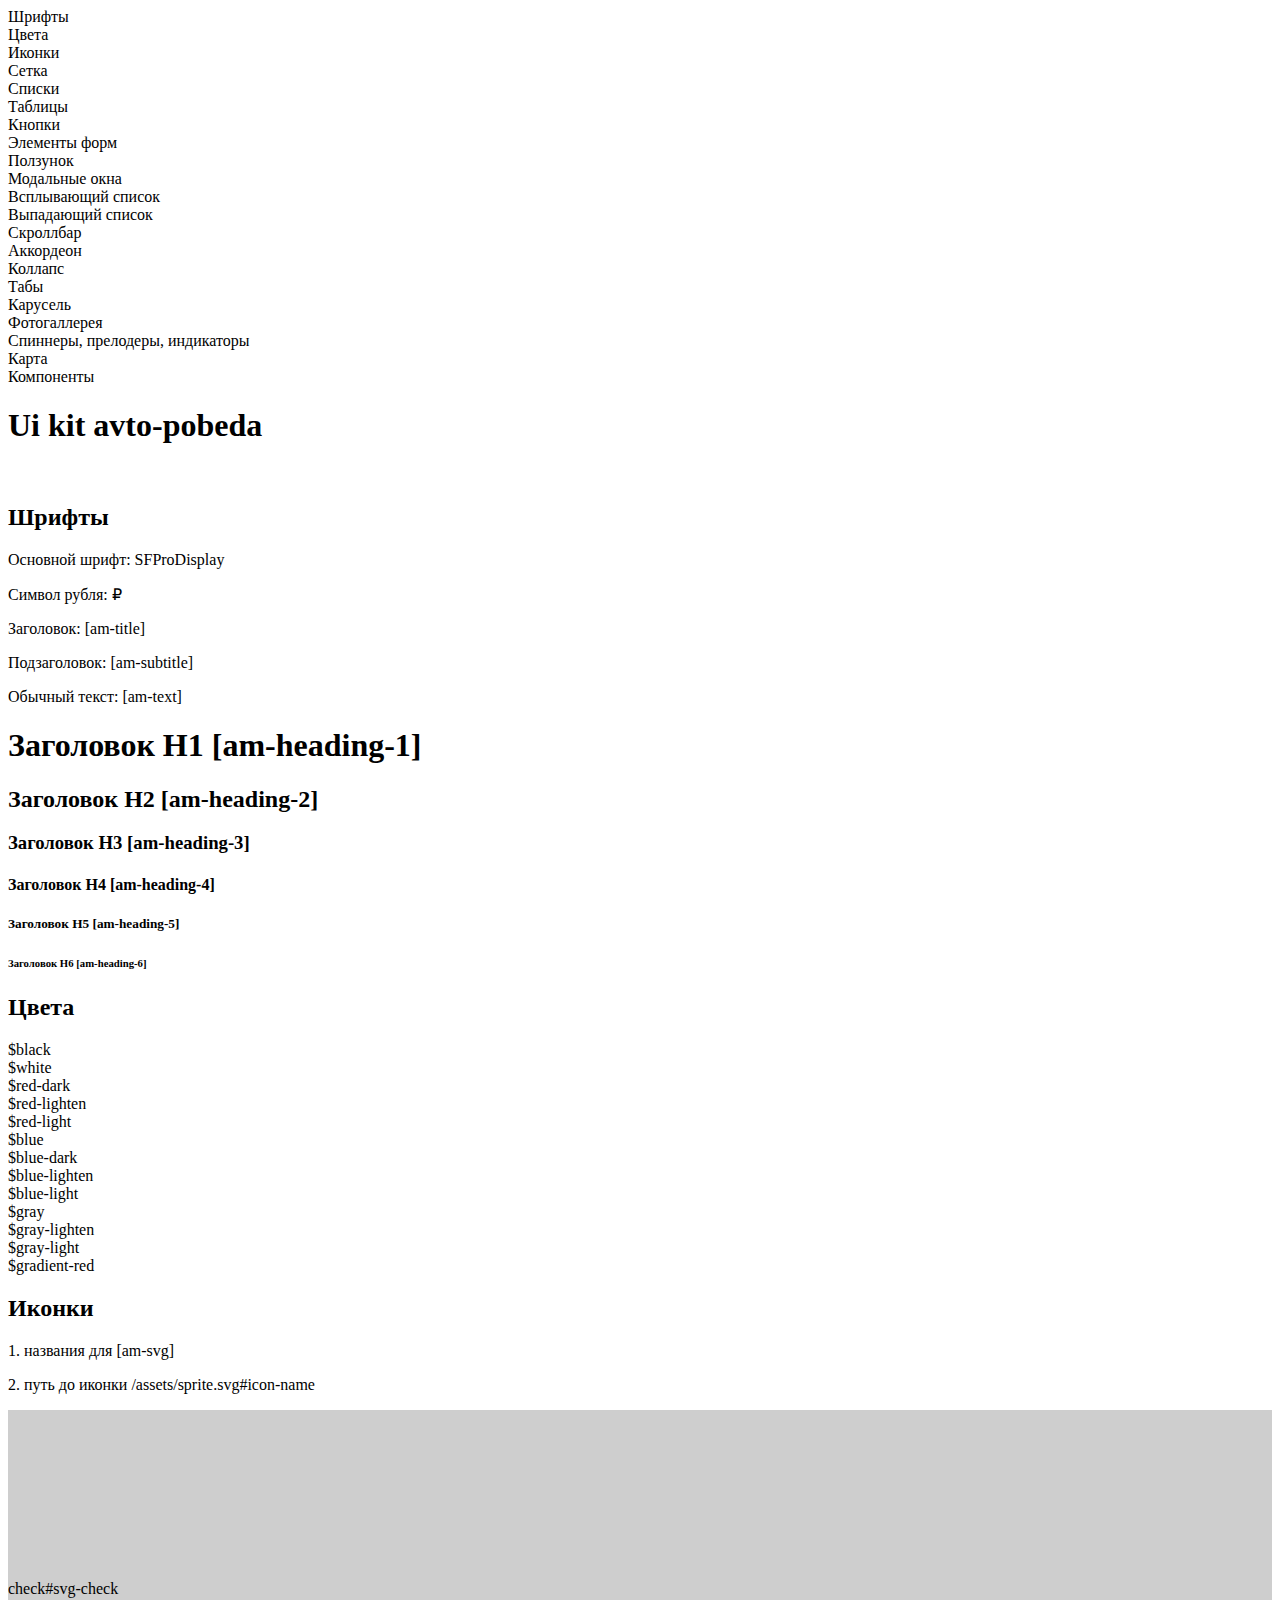
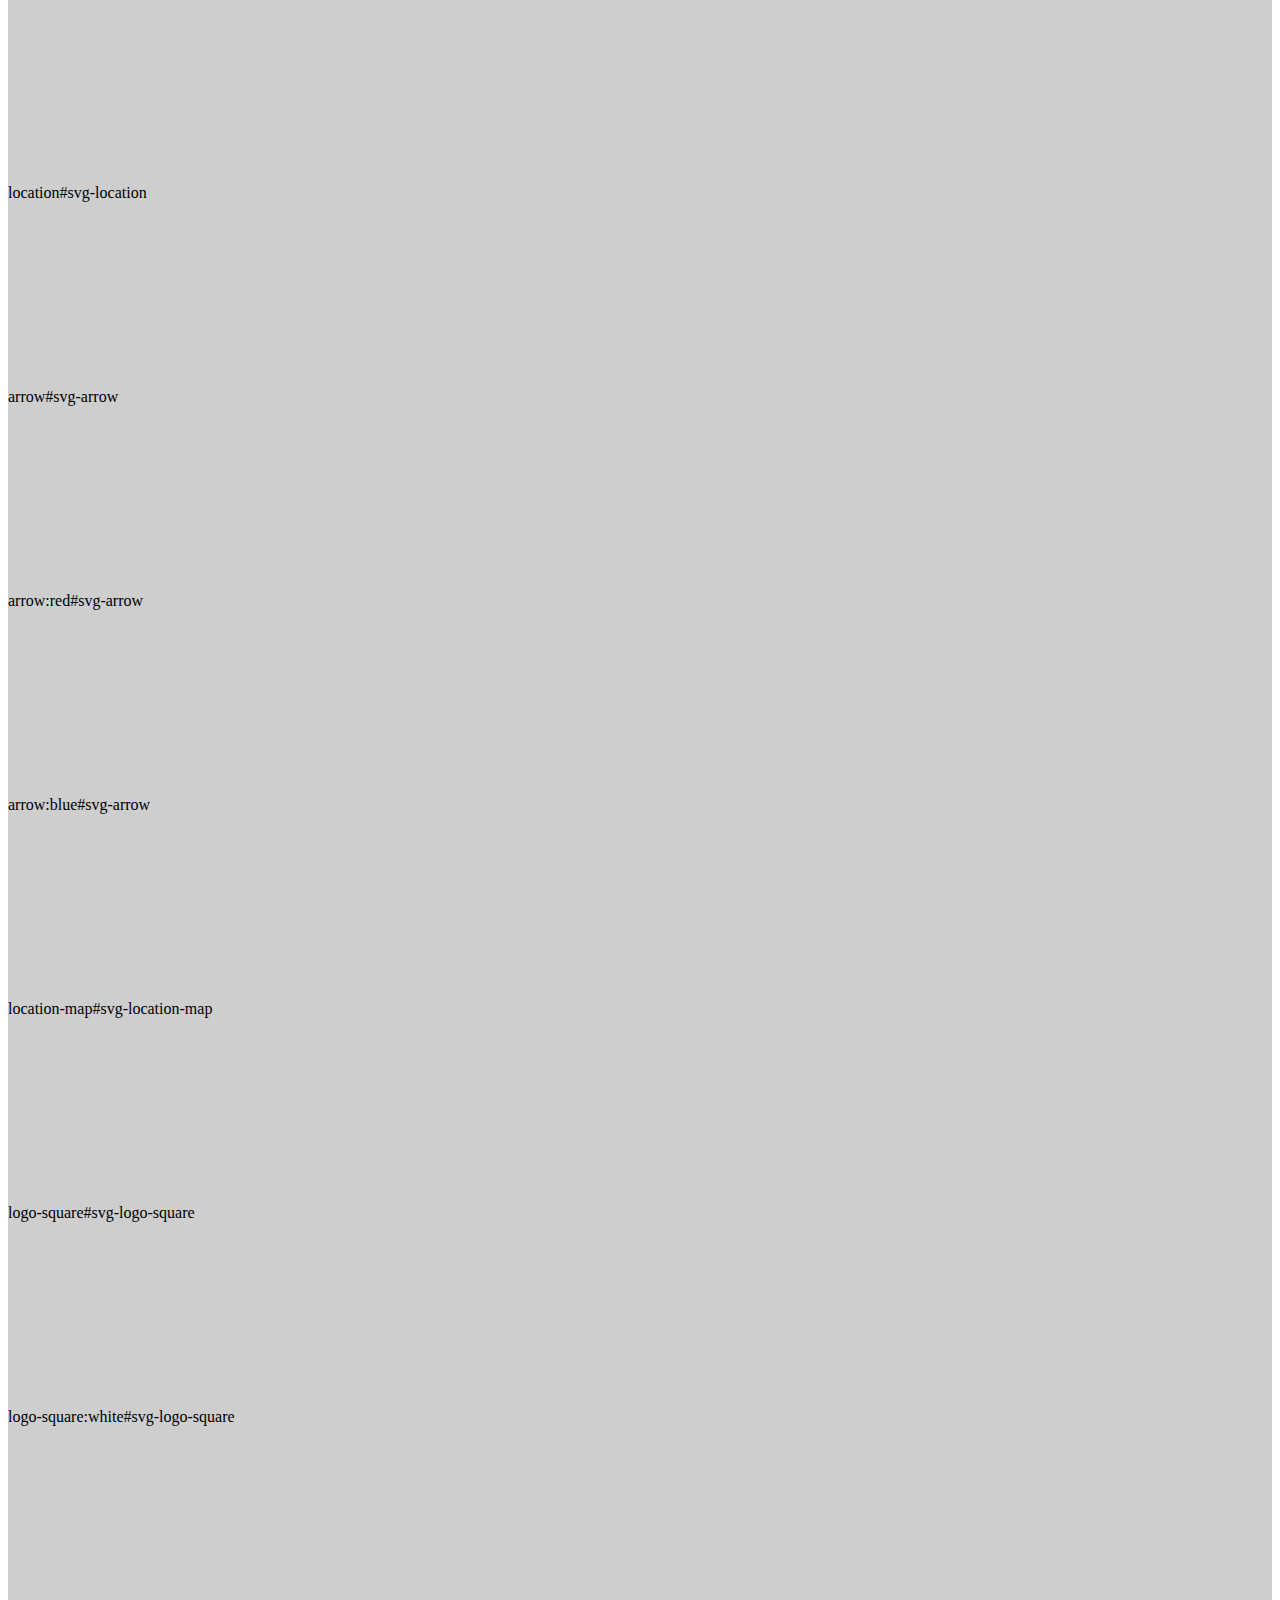
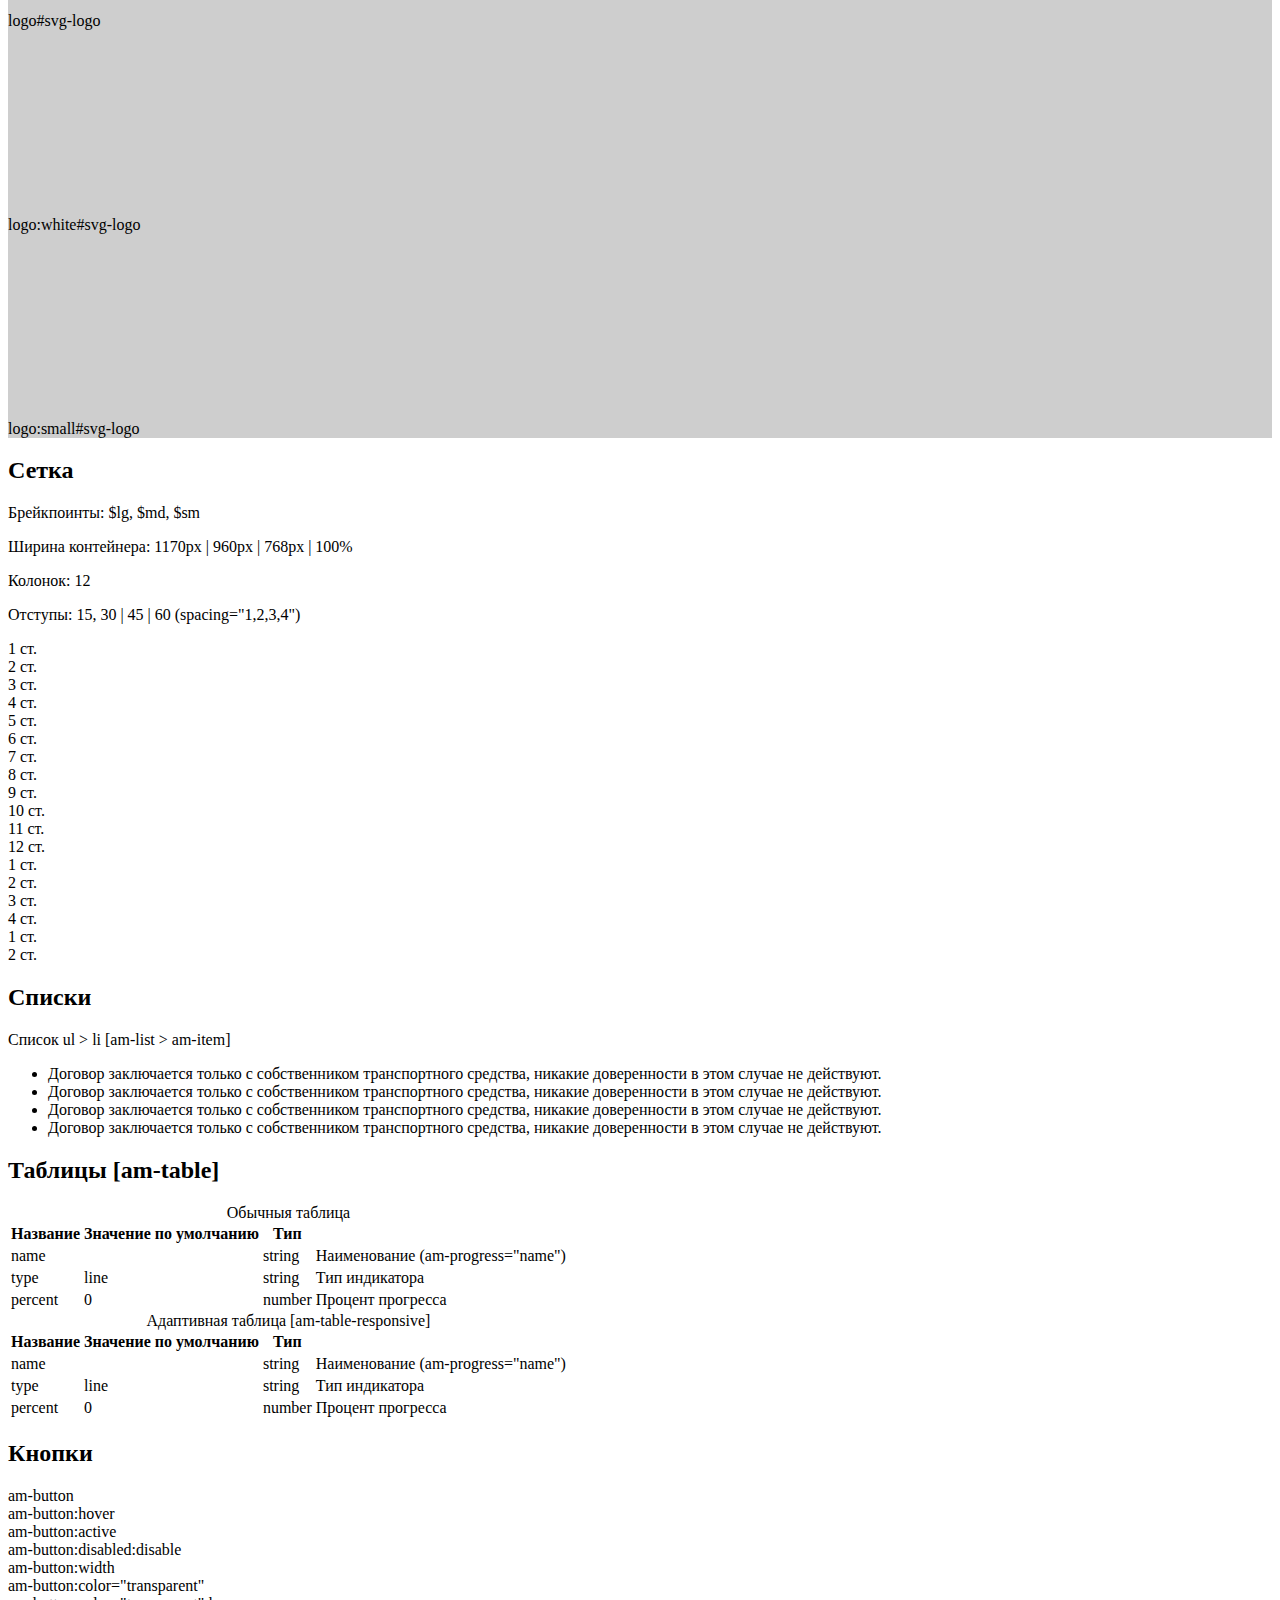
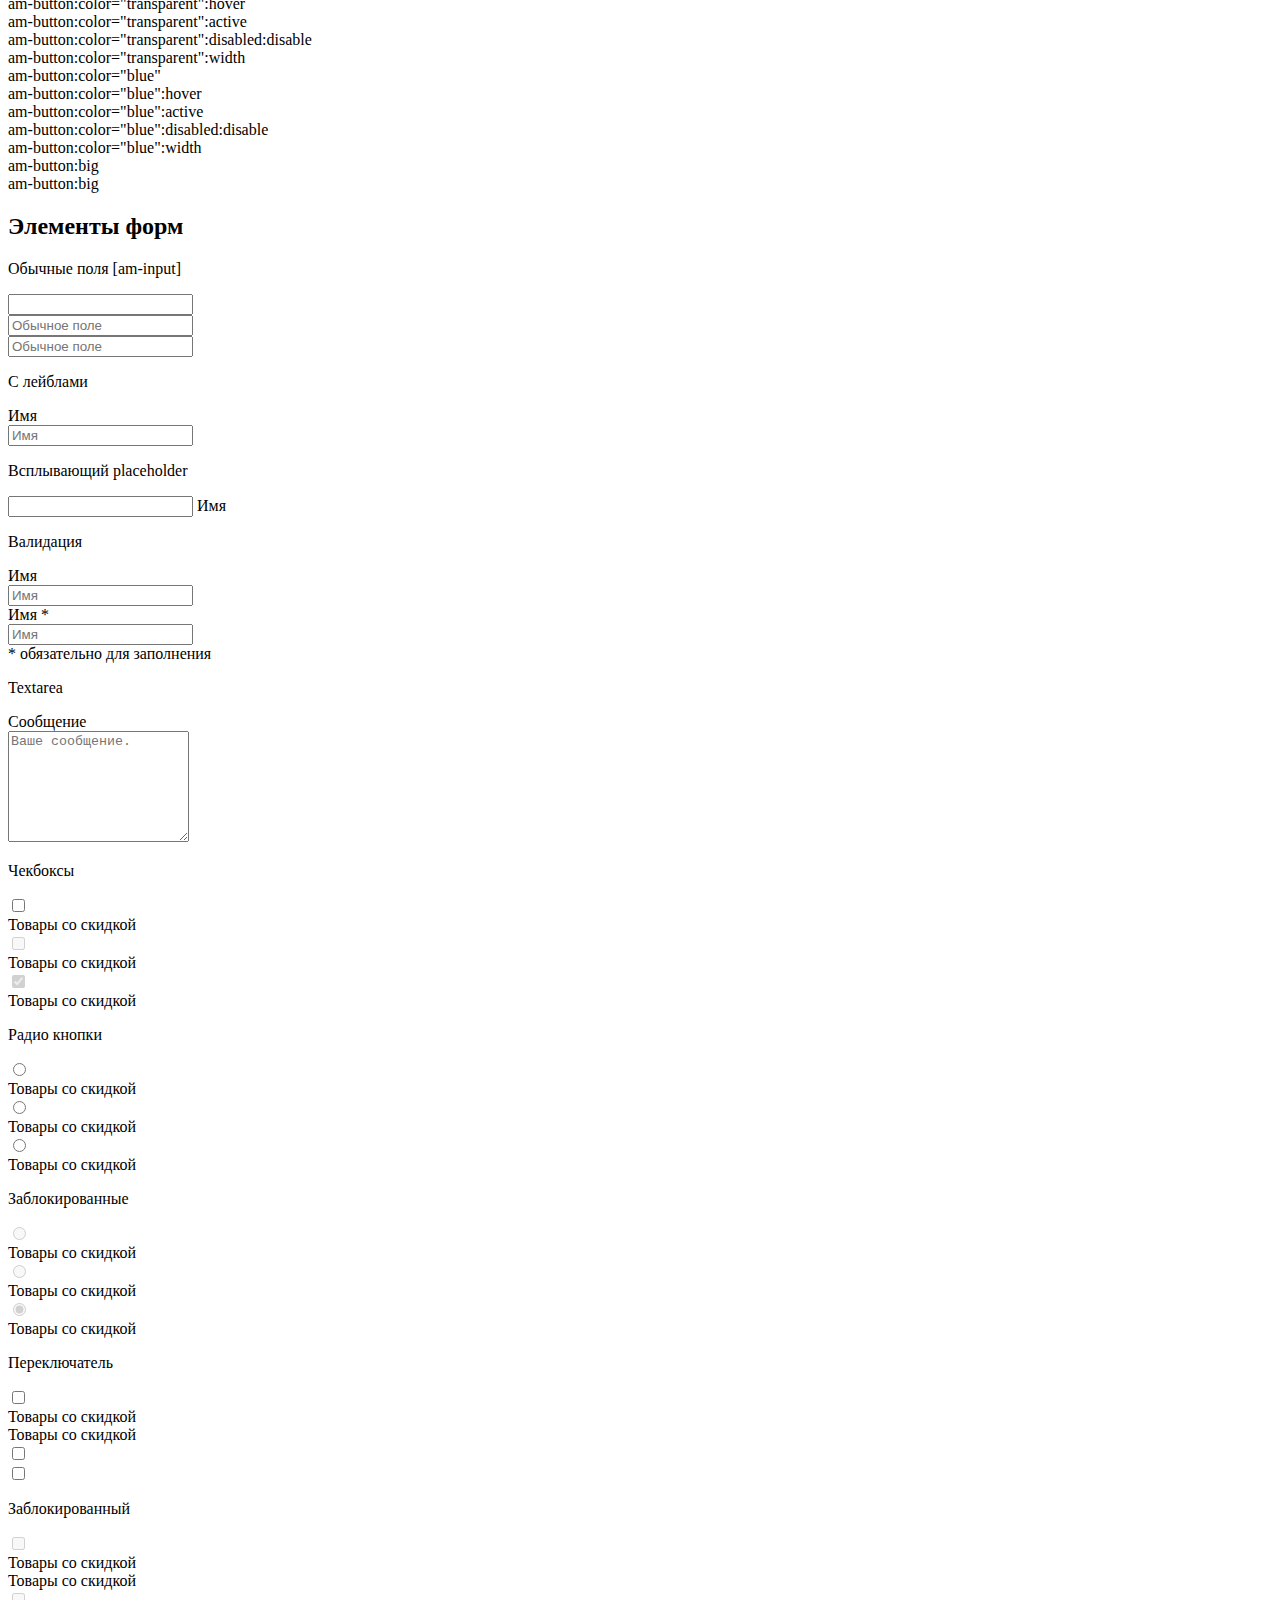
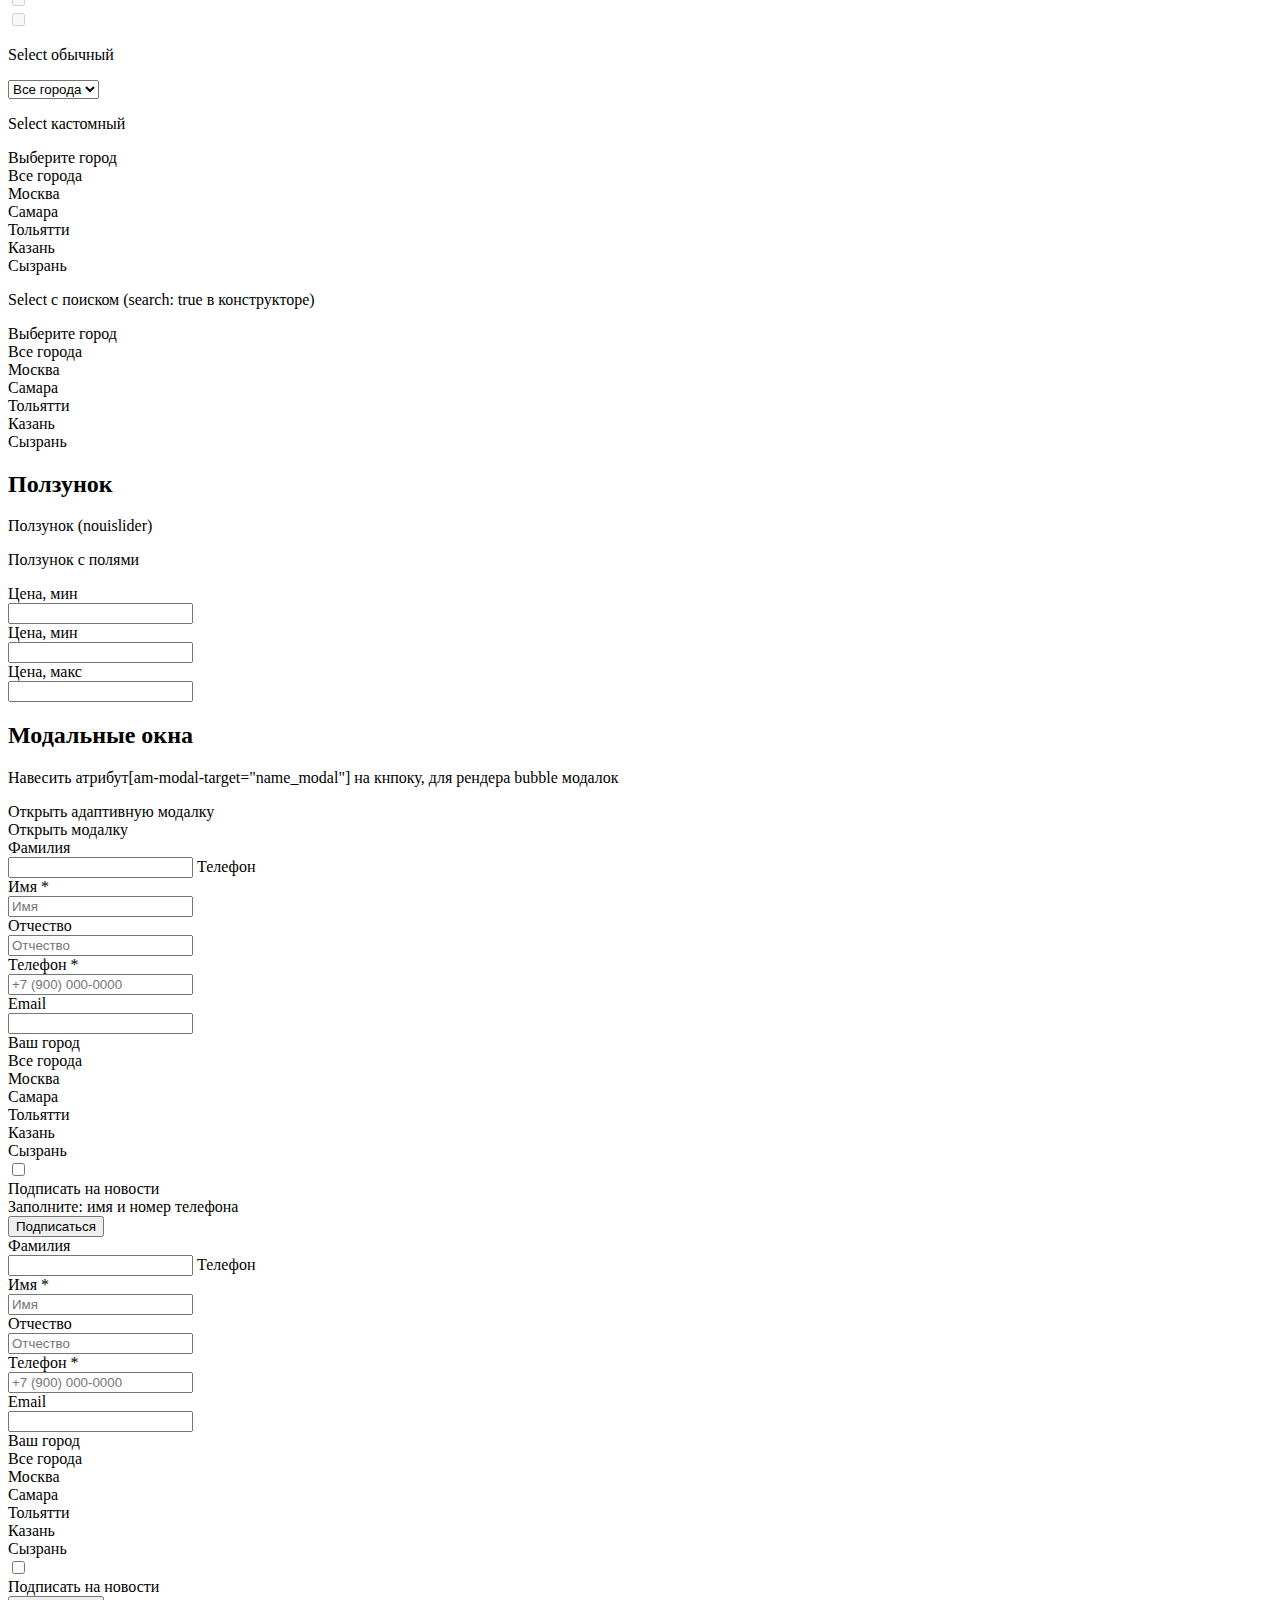
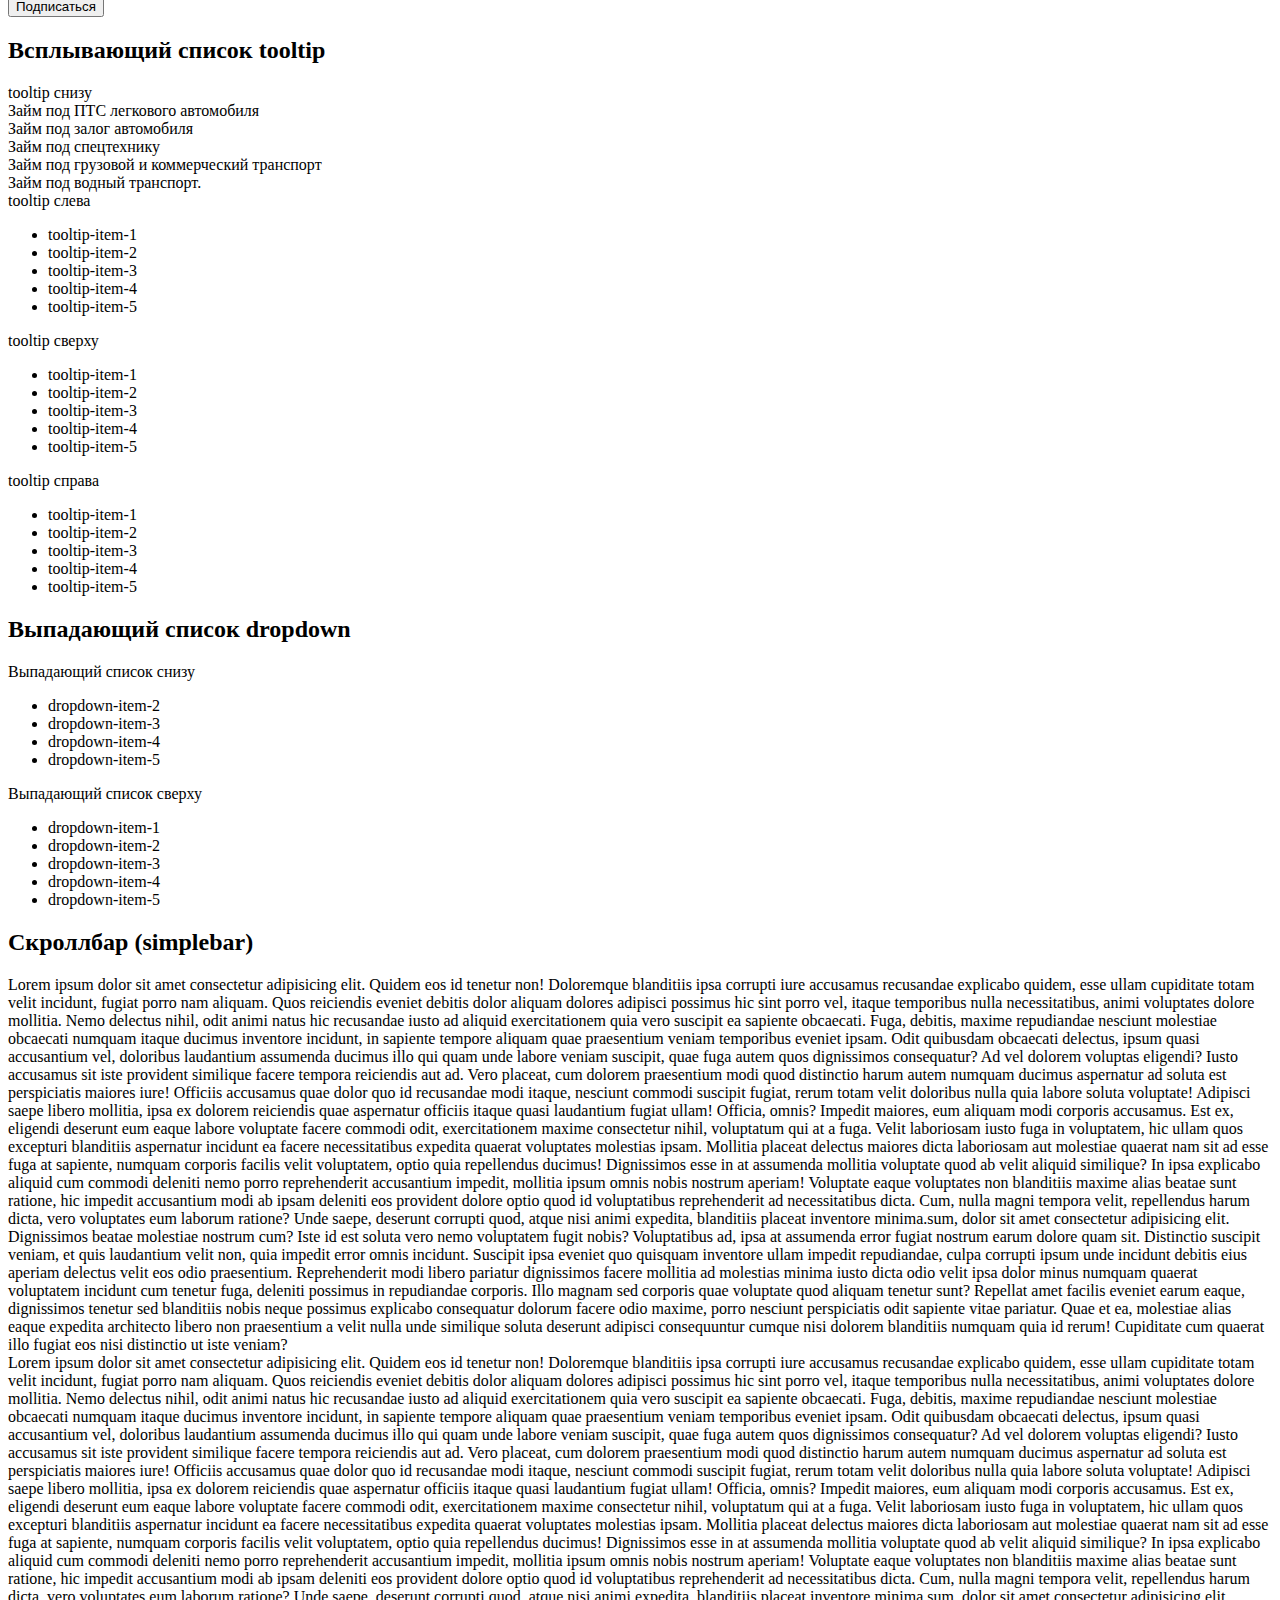
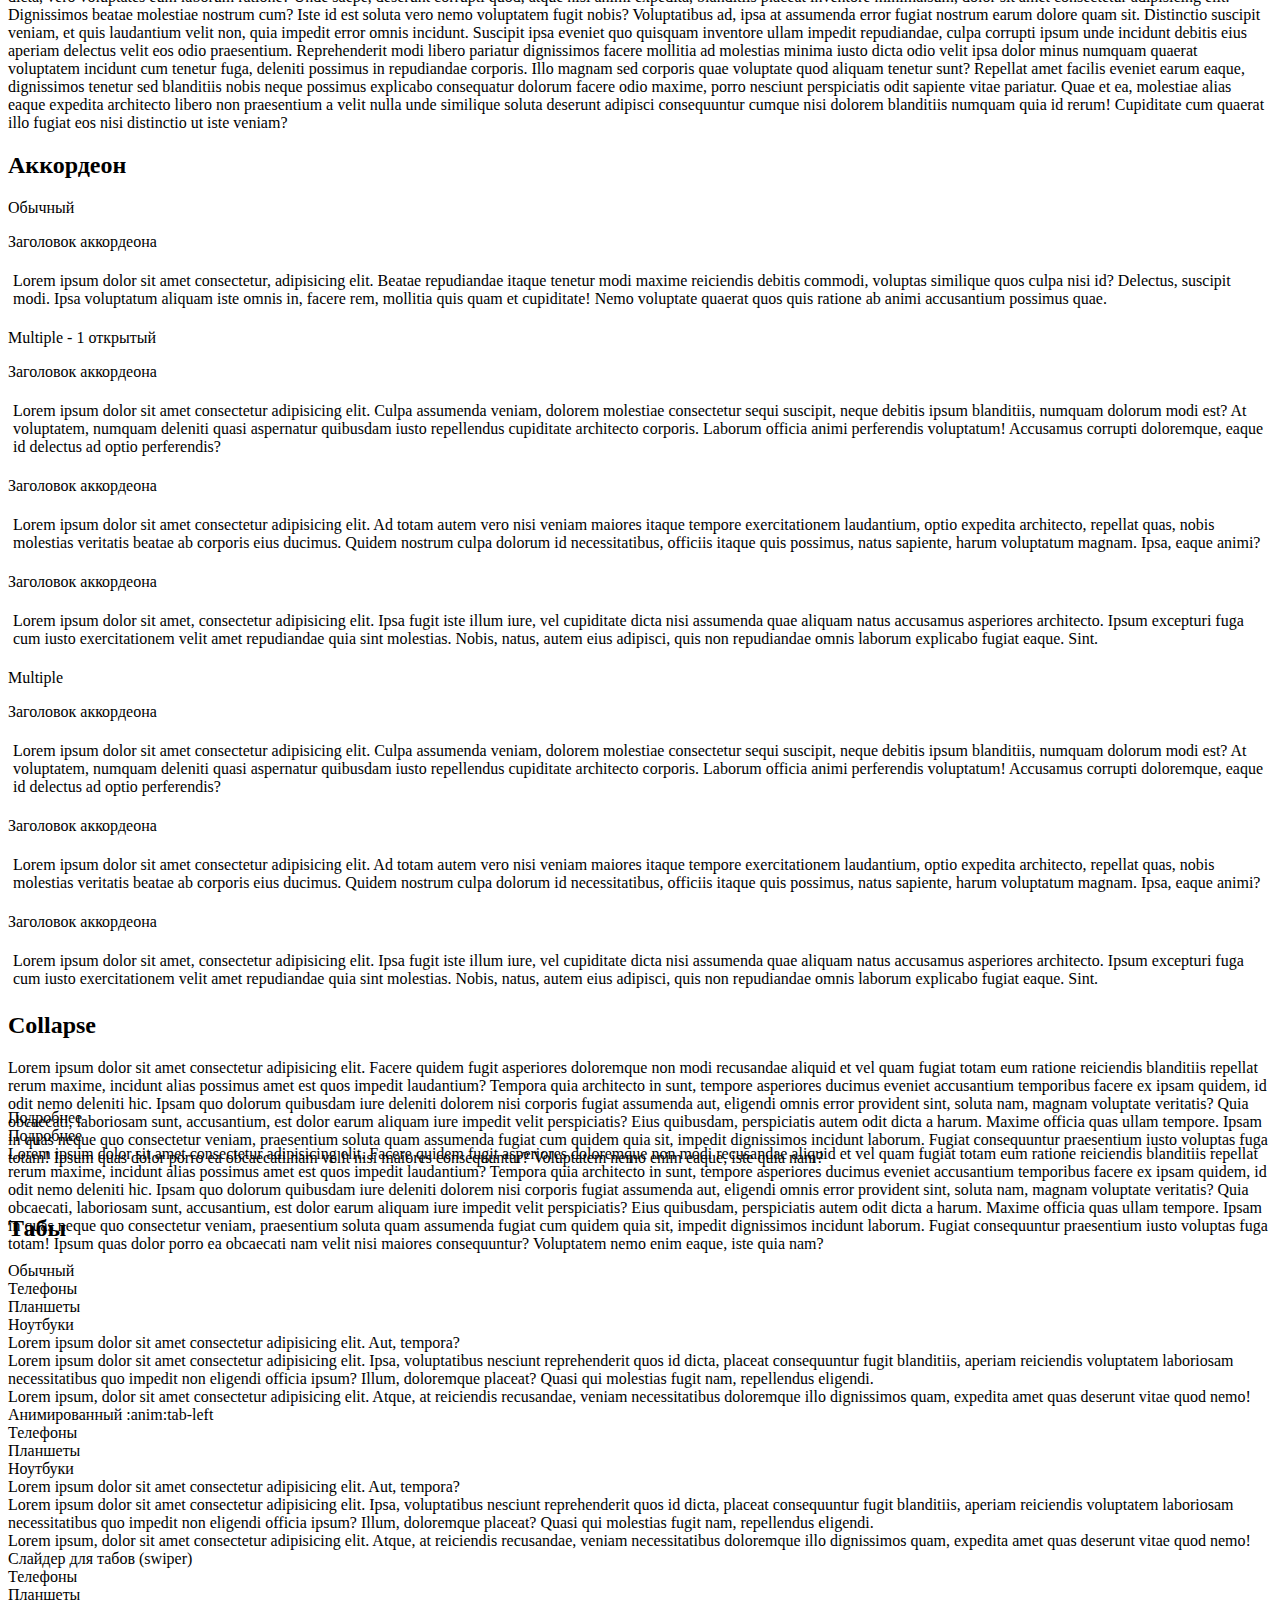
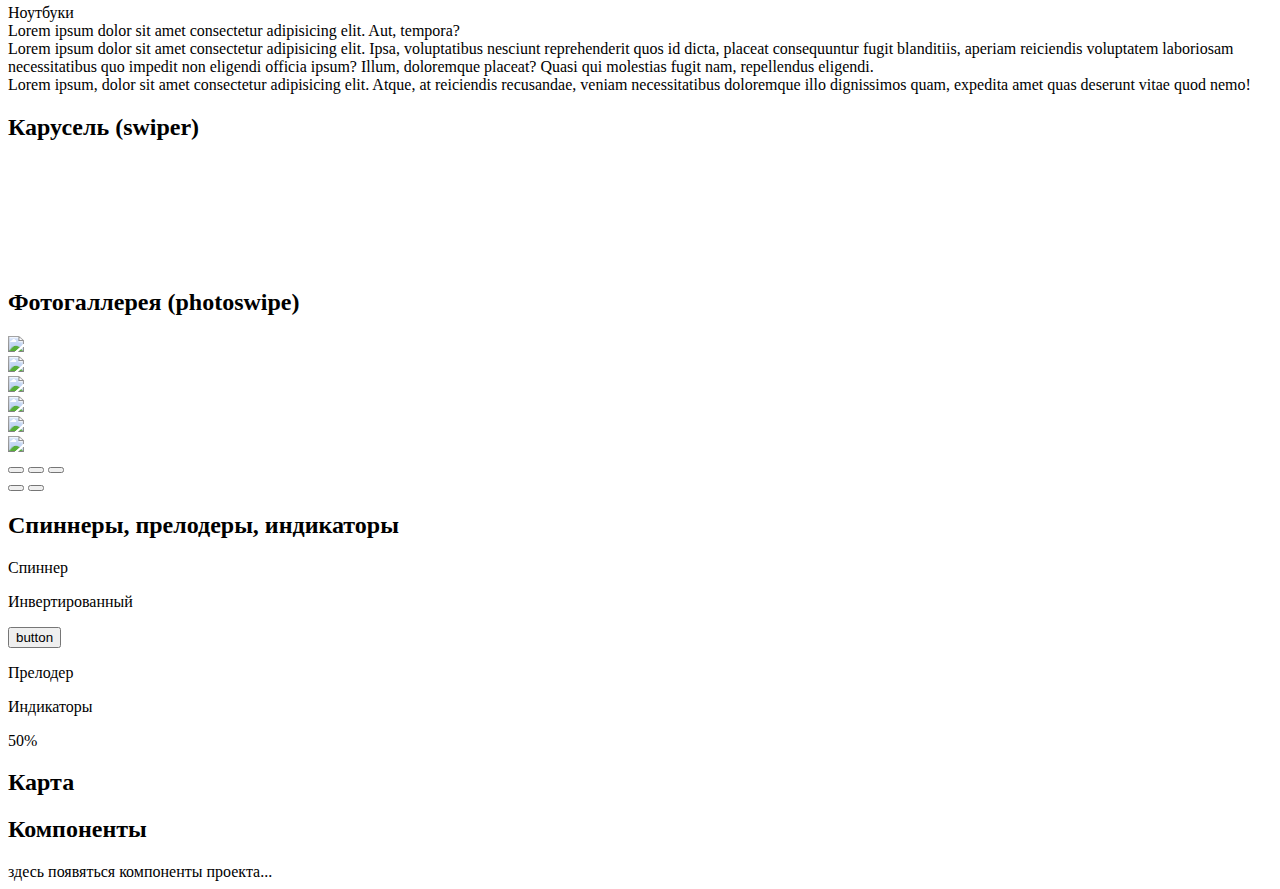
==== commit 7dd30094: "update ghp" ====
--- a/uikit.html
+++ b/uikit.html
@@ -1 +1 @@
-<!doctype html><html lang="ru"><head><meta charset="utf-8"/><meta name="apple-mobile-web-app-capable" content="yes"/><meta name="apple-mobile-web-app-status-bar-style" content="black"/><meta name="viewport" content="width=device-width,initial-scale=1,maximum-scale=1,user-scalable=no,minimal-ui"/><meta name="format-detection" content="telephone=no"/><meta name="theme-color" content="#E00F20"/><meta name="description" content="description"/><meta name="keywords" content=""><meta property="og:site_name" content="name"/><meta property="og:type" content="website"/><meta property="og:title" content="title”"/><meta property="og:description" content="description"/><meta property="og:url" content="canonical"/><meta property="og:image" content="/favicon.icon"/><meta name="yandex-verification" content=""/><meta name="google-site-verification" content=""/><title>Автоломбард</title><link rel="canonical" href="/avto-pobedacanonical"><link rel="shortcut icon" type="image/x-icon" href="/avto-pobeda/static/favicon.ico"><link href="/avto-pobeda/bundles/css/nouislider.f5f58.css" rel="stylesheet"><link href="/avto-pobeda/bundles/css/photoswipe.b3934.css" rel="stylesheet"><link href="/avto-pobeda/bundles/css/pobeda.98b31.css" rel="stylesheet"><link href="/avto-pobeda/bundles/css/simplebar.15f3b.css" rel="stylesheet"><link href="/avto-pobeda/bundles/css/swiper.fb187.css" rel="stylesheet"><link href="/avto-pobeda/bundles/css/aos.7b07f.css" rel="stylesheet"><link href="/avto-pobeda/bundles/css/ui.5b2e2.css" rel="stylesheet"></head><body><main am-main><div am-wrapper="ui"><div am-container="grid"><div am-grid="container" spacing="2"><div am-grid="item" elg="2"><div am-sticky="" am-ui-menu><div am-menu-content=""><div am-item="" data-scroll="text">Шрифты</div><div am-item="" data-scroll="colors">Цвета</div><div am-item="" data-scroll="icons">Иконки</div><div am-item="" data-scroll="grid">Сетка</div><div am-item="" data-scroll="list">Списки</div><div am-item="" data-scroll="table">Таблицы</div><div am-item="" data-scroll="button">Кнопки</div><div am-item="" data-scroll="form">Элементы форм</div><div am-item="" data-scroll="slider">Ползунок</div><div am-item="" data-scroll="modal">Модальные окна</div><div am-item="" data-scroll="tooltip">Всплывающий список</div><div am-item="" data-scroll="dropdown">Выпадающий список</div><div am-item="" data-scroll="simplebar">Скроллбар</div><div am-item="" data-scroll="accordion">Аккордеон</div><div am-item="" data-scroll="collapse">Коллапс</div><div am-item="" data-scroll="tabs">Табы</div><div am-item="" data-scroll="swiper">Карусель</div><div am-item="" data-scroll="photoswipe">Фотогаллерея</div><div am-item="" data-scroll="loader">Спиннеры, прелодеры, индикаторы</div><div am-item="" data-scroll="map">Карта</div><div am-item="" data-scroll="components">Компоненты</div></div></div></div><div am-grid="item" elg="10"><h1 am-title>Ui kit avto-pobeda</h1><br/><div am-ui-section="text" data-target-scroll="text"><div am-ui-header=""><h2 am-subtitle>Шрифты</h2><p>Основной шрифт: SFProDisplay</p><p>Символ рубля: ₽</p></div><div am-ui-content=""><p></p><p am-title>Заголовок: [am-title]</p><p am-subtitle>Подзаголовок: [am-subtitle]</p><p am-text>Обычный текст: [am-text]</p><h1>Заголовок H1 [am-heading-1]</h1><h2>Заголовок H2 [am-heading-2]</h2><h3>Заголовок H3 [am-heading-3]</h3><h4>Заголовок H4 [am-heading-4]</h4><h5>Заголовок H5 [am-heading-5]</h5><h6>Заголовок H6 [am-heading-6]</h6></div></div><div am-ui-section="colors" data-target-scroll="colors"><div am-ui-header=""><h2 am-subtitle>Цвета</h2></div><div am-ui-content="colors"><div am-ui-color="" am-color-bg="black" am-color="white" am-color-border="black">$black</div><div am-ui-color="" am-color-bg="white" am-color="black" am-color-border="black">$white</div><div am-ui-color="" am-color-bg="red-dark" am-color="white" am-color-border="red-dark">$red-dark</div><div am-ui-color="" am-color-bg="red-lighten" am-color="white" am-color-border="red-dark">$red-lighten</div><div am-ui-color="" am-color-bg="red-light" am-color="red-dark" am-color-border="red-dark">$red-light</div><div am-ui-color="" am-color-bg="blue" am-color="white" am-color-border="blue-dark">$blue</div><div am-ui-color="" am-color-bg="blue-dark" am-color="white" am-color-border="blue-dark">$blue-dark</div><div am-ui-color="" am-color-bg="blue-lighten" am-color="white" am-color-border="blue-dark">$blue-lighten</div><div am-ui-color="" am-color-bg="blue-light" am-color="black" am-color-border="blue-lighten">$blue-light</div><div am-ui-color="" am-color-bg="gray" am-color="white" am-color-border="black">$gray</div><div am-ui-color="" am-color-bg="gray-lighten" am-color="black" am-color-border="gray">$gray-lighten</div><div am-ui-color="" am-color-bg="gray-light" am-color="black" am-color-border="gray">$gray-light</div><div am-ui-color="" am-color-bg="gradient-red" am-color="white" am-color-border="red-dark">$gradient-red</div></div></div><div am-ui-section="icons" data-target-scroll="icons"><div am-ui-header=""><h2 am-subtitle>Иконки</h2><p>1. названия для [am-svg]</p><p>2. путь до иконки /assets/sprite.svg#icon-name</p></div><div am-ui-content="icons" style="background:#cecece"><div am-ui-svg=""><svg am-svg="check"><use href="/avto-pobeda/assets/sprite.svg#svg-check"></use></svg><p>check#svg-check</p></div><div am-ui-svg=""><svg am-svg="location"><use href="/avto-pobeda/assets/sprite.svg#svg-location"></use></svg><p>location#svg-location</p></div><div am-ui-svg=""><svg am-svg="arrow"><use href="/avto-pobeda/assets/sprite.svg#svg-arrow"></use></svg><p>arrow#svg-arrow</p></div><div am-ui-svg=""><svg am-svg="arrow" red><use href="/avto-pobeda/assets/sprite.svg#svg-arrow"></use></svg><p>arrow:red#svg-arrow</p></div><div am-ui-svg=""><svg am-svg="arrow" blue><use href="/avto-pobeda/assets/sprite.svg#svg-arrow"></use></svg><p>arrow:blue#svg-arrow</p></div><div am-ui-svg=""><svg am-svg="location-map"><use href="/avto-pobeda/assets/sprite.svg#svg-location-map"></use></svg><p>location-map#svg-location-map</p></div><div am-ui-svg=""><svg am-svg="logo-square"><use href="/avto-pobeda/assets/sprite.svg#svg-logo-square"></use></svg><p>logo-square#svg-logo-square</p></div><div am-ui-svg=""><svg am-svg="logo-square" white><use href="/avto-pobeda/assets/sprite.svg#svg-logo-square"></use></svg><p>logo-square:white#svg-logo-square</p></div><div am-ui-svg=""><svg am-svg="logo"><use href="/avto-pobeda/assets/sprite.svg#svg-logo"></use></svg><p>logo#svg-logo</p></div><div am-ui-svg=""><svg am-svg="logo" white><use href="/avto-pobeda/assets/sprite.svg#svg-logo"></use></svg><p>logo:white#svg-logo</p></div><div am-ui-svg=""><svg am-svg="logo" white small><use href="/avto-pobeda/assets/sprite.svg#svg-logo"></use></svg> <svg am-svg="logo" small><use href="/avto-pobeda/assets/sprite.svg#svg-logo"></use></svg><p>logo:small#svg-logo</p></div></div></div><div am-ui-section="grid" data-target-scroll="grid"><div am-ui-header=""><h2 am-subtitle>Сетка</h2><p>Брейкпоинты: $lg, $md, $sm</p><p>Ширина контейнера: 1170px | 960px | 768px | 100%</p><p>Колонок: 12</p><p>Отступы: 15, 30 | 45 | 60 (spacing="1,2,3,4")</p></div><div am-ui-content=""><div am-container="grid"><div am-grid="container" spacing="2"><div am-grid="item" elg="1" lg="2" md="3" sm="6">1 ст.</div><div am-grid="item" elg="1" lg="2" md="3" sm="6">2 ст.</div><div am-grid="item" elg="1" lg="2" md="3" sm="6">3 ст.</div><div am-grid="item" elg="1" lg="2" md="3" sm="6">4 ст.</div><div am-grid="item" elg="1" lg="2" md="3" sm="6">5 ст.</div><div am-grid="item" elg="1" lg="2" md="3" sm="6">6 ст.</div><div am-grid="item" elg="1" lg="2" md="3" sm="6">7 ст.</div><div am-grid="item" elg="1" lg="2" md="3" sm="6">8 ст.</div><div am-grid="item" elg="1" lg="2" md="3" sm="6">9 ст.</div><div am-grid="item" elg="1" lg="2" md="3" sm="6">10 ст.</div><div am-grid="item" elg="1" lg="2" md="3" sm="6">11 ст.</div><div am-grid="item" elg="1" lg="2" md="3" sm="6">12 ст.</div></div><div am-grid="container" spacing="2"><div am-grid="item" elg="3" md="6" sm="12">1 ст.</div><div am-grid="item" elg="3" md="6" sm="12">2 ст.</div><div am-grid="item" elg="3" md="6" sm="12">3 ст.</div><div am-grid="item" elg="3" md="6" sm="12">4 ст.</div></div><div am-grid="container" spacing="2"><div am-grid="item" elg="6" md="6" sm="12">1 ст.</div><div am-grid="item" elg="6" md="6" sm="12">2 ст.</div></div></div></div></div><div am-ui-section="list" data-target-scroll="list"><div am-ui-header=""><h2 am-subtitle>Списки</h2></div><div am-ui-content=""><p>Список ul > li [am-list > am-item]</p><ul am-list><li am-item>Договор заключается только с собственником транспортного средства, никакие доверенности в этом случае не действуют.</li><li am-item>Договор заключается только с собственником транспортного средства, никакие доверенности в этом случае не действуют.</li><li am-item>Договор заключается только с собственником транспортного средства, никакие доверенности в этом случае не действуют.а</li><li am-item>Договор заключается только с собственником транспортного средства, никакие доверенности в этом случае не действуют.</li></ul></div></div><div am-ui-section="table" data-target-scroll="table"><div am-ui-header=""><h2 am-subtitle>Таблицы [am-table]</h2></div><div am-ui-content="" am-table-responsive><p></p><table am-table="" border-bottom=""><caption>Обычныя таблица</caption><thead><tr><th>Название</th><th>Значение по умолчанию</th><th>Тип</th></tr></thead><tbody><tr><td>name</td><td></td><td>string</td><td>Наименование (am-progress="name")</td></tr><tr><td>type</td><td>line</td><td>string</td><td>Тип индикатора</td></tr><tr><td>percent</td><td>0</td><td>number</td><td>Процент прогресса</td></tr></tbody></table><table am-table="" border-bottom="" am-table-responsive><caption>Адаптивная таблица [am-table-responsive]</caption><thead><tr><th>Название</th><th>Значение по умолчанию</th><th>Тип</th></tr></thead><tbody><tr><td>name</td><td></td><td>string</td><td>Наименование (am-progress="name")</td></tr><tr><td>type</td><td>line</td><td>string</td><td>Тип индикатора</td></tr><tr><td>percent</td><td>0</td><td>number</td><td>Процент прогресса</td></tr></tbody></table></div></div><div am-ui-section="button" data-target-scroll="button"><div am-ui-header=""><h2 am-subtitle>Кнопки</h2></div><div am-ui-content=""><div am-button="">am-button</div><div am-button="" hover>am-button:hover</div><div am-button="" active>am-button:active</div><div am-button="" disabled="disabled">am-button:disabled:disable</div><div am-button="" width>am-button:width</div><div am-button="" color="transparent">am-button:color="transparent"</div><div am-button="" hover color="transparent">am-button:color="transparent":hover</div><div am-button="" active color="transparent">am-button:color="transparent":active</div><div am-button="" disabled="disabled" color="transparent">am-button:color="transparent":disabled:disable</div><div am-button="" width color="transparent">am-button:color="transparent":width</div><div am-button="" color="blue">am-button:color="blue"</div><div am-button="" hover color="blue">am-button:color="blue":hover</div><div am-button="" active color="blue">am-button:color="blue":active</div><div am-button="" disabled="disabled" color="blue">am-button:color="blue":disabled:disable</div><div am-button="" width color="blue">am-button:color="blue":width</div><div am-button="" big>am-button:big</div><div am-button="" color="blue" big>am-button:big</div></div></div><div am-ui-section="form" data-target-scroll="form"><div am-ui-header=""><h2 am-subtitle>Элементы форм</h2></div><div am-ui-content=""><div am-group=""><p>Обычные поля [am-input]</p><div am-input><input/></div><div am-input accept><input placeholder="Обычное поле"/></div><div am-input error><input placeholder="Обычное поле"/></div></div><div am-group=""><p am-group-header>С лейблами</p><div am-input="name"><div am-hint="top">Имя</div><input name="name" placeholder="Имя"></div></div><div am-group=""><p am-group-header>Всплывающий placeholder</p><div am-input="name"><div am-input-group=""><input name="name" placeholder=" "> <label for="name" am-hint="placholder">Имя</label></div></div></div><div am-group=""><p am-group-header>Валидация</p><div am-input="name" accept><div am-hint="top">Имя</div><div am-input-group><div am-check></div><input name="name" placeholder="Имя"></div></div><div am-input="name" error><div am-hint="top">Имя <span am-required="">*</span></div><div am-input-group><div am-check></div><input name="name" placeholder="Имя"></div><div am-hint="bottom"><span am-required="">*</span> обязательно для заполнения</div></div></div><div am-group=""><p am-group-header>Textarea</p><div am-input="message"><div am-hint="top">Сообщение</div><div am-input-group><div am-check></div><textarea name="message" rows="7" placeholder="Ваше сообщение."></textarea></div></div></div><div am-group=""><p am-group-header>Чекбоксы</p><div am-checkbox><input type="checkbox" name="sale"><div am-checkbox-wrapper><span am-checkbox-icon></span> <span am-checkbox-label>Товары со скидкой</span></div></div><div am-checkbox disabled="disabled"><input type="checkbox" name="sale" disabled="disabled"><div am-checkbox-wrapper><span am-checkbox-icon></span> <span am-checkbox-label>Товары со скидкой</span></div></div><div am-checkbox disabled="disabled"><input type="checkbox" name="sale" disabled="disabled" checked="checked"><div am-checkbox-wrapper><span am-checkbox-icon></span> <span am-checkbox-label>Товары со скидкой</span></div></div></div><div am-group=""><p am-group-header>Радио кнопки</p><div am-radio><input am-radio-input name="sale" type="radio"><div am-radio-wrapper><div am-radio-icon></div><div am-radio-label>Товары со скидкой</div></div></div><div am-radio><input am-radio-input name="sale" type="radio"><div am-radio-wrapper><div am-radio-icon></div><div am-radio-label>Товары со скидкой</div></div></div><div am-radio><input am-radio-input name="sale" type="radio"><div am-radio-wrapper><div am-radio-icon></div><div am-radio-label>Товары со скидкой</div></div></div><p am-group-header>Заблокированные</p><div am-radio><input am-radio-input name="sale" type="radio" disabled="disabled"><div am-radio-wrapper><div am-radio-icon></div><div am-radio-label>Товары со скидкой</div></div></div><div am-radio><input am-radio-input name="sale" type="radio" disabled="disabled"><div am-radio-wrapper><div am-radio-icon></div><div am-radio-label>Товары со скидкой</div></div></div><div am-radio><input am-radio-input name="sale" type="radio" disabled="disabled" checked="checked"><div am-radio-wrapper><div am-radio-icon></div><div am-radio-label>Товары со скидкой</div></div></div></div><div am-group=""><p am-group-header>Переключатель</p><div am-toggle><input am-toggle-input name="sale" type="checkbox"><div am-toggle-wrapper><div am-toggle-track></div></div><div am-toggle-label>Товары со скидкой</div></div><div am-toggle><div am-toggle-label>Товары со скидкой</div><input am-toggle-input name="sale" type="checkbox"><div am-toggle-wrapper><div am-toggle-track></div></div></div><div am-toggle><input am-toggle-input name="sale" type="checkbox"><div am-toggle-wrapper><div am-toggle-track></div></div></div><p am-group-header>Заблокированный</p><div am-toggle><input am-toggle-input name="sale" type="checkbox" disabled="disabled"><div am-toggle-wrapper><div am-toggle-track></div></div><div am-toggle-label>Товары со скидкой</div></div><div am-toggle disabled="disabled"><div am-toggle-label>Товары со скидкой</div><input am-toggle-input name="sale" type="checkbox" disabled="disabled"><div am-toggle-wrapper><div am-toggle-track></div></div></div><div am-toggle><input am-toggle-input name="sale" type="checkbox" disabled="disabled"><div am-toggle-wrapper><div am-toggle-track></div></div></div></div><div am-group=""><p am-group-header>Select обычный</p><div am-input><select name="city"><option value="0" selected="selected">Все города</option><option value="1">Москва</option><option value="2">Самара</option><option value="3">Тольятти</option></select></div><p am-group-header>Select кастомный</p><div am-select="default"><input am-select-input type="hidden" name="city" value="0"><div am-select-value="">Выберите город</div><div am-select-wrapper><div am-select-options><div am-select-option="0">Все города</div><div am-select-option="1">Москва</div><div am-select-option="2">Самара</div><div am-select-option="3">Тольятти</div><div am-select-option="4">Казань</div><div am-select-option="5">Сызрань</div></div></div></div><p am-group-header>Select с поиском (search: true в конструкторе)</p><div am-select="search"><input am-select-input type="hidden" name="city" value="0"><div am-select-value="">Выберите город</div><div am-select-wrapper><div am-select-options><div am-select-option="0">Все города</div><div am-select-option="1">Москва</div><div am-select-option="2">Самара</div><div am-select-option="3">Тольятти</div><div am-select-option="4">Казань</div><div am-select-option="5">Сызрань</div></div></div></div></div></div></div><div am-ui-section="slider" data-target-scroll="slider"><div am-ui-header=""><h2 am-subtitle>Ползунок</h2><div am-group=""><p am-group-header>Ползунок (nouislider)</p><div am-slider="first"></div><p am-group-header>Ползунок c полями</p><div am-slider-group="one"><div am-inputs-range=""><div am-input am-input-range="min"><div am-hint="top">Цена, мин&nbsp;</div><input></div></div><div am-slider="one"></div></div><div am-slider-group="two"><div am-inputs-range=""><div am-input am-input-range="min"><div am-hint="top">Цена, мин&nbsp;</div><input></div><div am-dots=""><i></i> <i></i> <i></i></div><div am-input am-input-range="max"><div am-hint="top">Цена, макс&nbsp;</div><input></div></div><div am-slider="two"></div></div></div></div></div><div am-ui-section="modal" data-target-scroll="modal"><div am-ui-header=""><h2 am-subtitle>Модальные окна</h2></div><div am-ui-content=""><p am-group-header>Навесить атрибут[am-modal-target="name_modal"] на кнпоку, для рендера bubble модалок</p><div am-button="" am-modal-target="modal_adaptive">Открыть адаптивную модалку</div><div am-button="" am-modal-target="modal">Открыть модалку</div><div am-modal-overlay="modal_adaptive"><div am-modal="modal_adaptive" data-bubble adaptive><div am-modal-close></div><div am-modal-content><form am-form="news"><div am-form-field width="100"><div am-input="fio"><div am-hint="top">Фамилия</div><div am-input-group><div am-check></div><input name="fio" placeholder=" " autocomplete="off"> <label for="fio" am-hint="placholder">Телефон</label></div></div><div am-input="name"><div am-hint="top">Имя <span am-required="">*</span></div><div am-input-group><div am-check></div><input name="name" placeholder="Имя" autocomplete="off"></div></div><div am-input="patronymic"><div am-hint="top">Отчество</div><div am-input-group><div am-check></div><input name="patronymic" placeholder="Отчество" autocomplete="off"></div></div></div><div am-form-field width="auto"><div am-input="phone"><div am-hint="top">Телефон <span am-required="">*</span></div><div am-input-group><div am-check></div><input name="phone" placeholder="+7 (900) 000-0000" autocomplete="off"></div></div><div am-input="email"><div am-hint="top">Email</div><div am-input-group><div am-check></div><input name="email" placeholder="" autocomplete="off"></div></div></div><div am-form-field width="auto"><div am-select="modal" am-input="city"><input am-select-input type="hidden" name="city" value="0"><div am-select-value="">Ваш город</div><div am-select-wrapper><div am-select-options><div am-select-option="0">Все города</div><div am-select-option="1">Москва</div><div am-select-option="2">Самара</div><div am-select-option="3">Тольятти</div><div am-select-option="4">Казань</div><div am-select-option="5">Сызрань</div></div></div></div></div><div am-form-field><div am-checkbox><input am-checkbox-input name="subscribe" type="checkbox"><div am-checkbox-wrapper><div am-checkbox-icon></div><div am-checkbox-label>Подписать на новости</div></div></div></div><div am-error="" active>Заполните: имя и номер телефона</div><div am-form-field><button am-button="main" type="submit">Подписаться</button></div></form></div></div></div><div am-modal-overlay="modal"><div am-modal="modal" data-bubble><div am-modal-close></div><div am-modal-content><form am-form="news"><div am-form-field width="100"><div am-input="fio"><div am-hint="top">Фамилия</div><div am-input-group><div am-check></div><input name="fio" placeholder=" " autocomplete="off"> <label for="fio" am-hint="placholder">Телефон</label></div></div><div am-input="name"><div am-hint="top">Имя <span am-required="">*</span></div><div am-input-group><div am-check></div><input name="name" placeholder="Имя" autocomplete="off"></div></div><div am-input="patronymic"><div am-hint="top">Отчество</div><div am-input-group><div am-check></div><input name="patronymic" placeholder="Отчество" autocomplete="off"></div></div></div><div am-form-field width="auto"><div am-input="phone"><div am-hint="top">Телефон <span am-required="">*</span></div><div am-input-group><div am-check></div><input name="phone" placeholder="+7 (900) 000-0000" autocomplete="off"></div></div><div am-input="email"><div am-hint="top">Email</div><div am-input-group><div am-check></div><input name="email" placeholder="" autocomplete="off"></div></div></div><div am-form-field width="auto"><div am-select="modal_2" am-input="city"><input am-select-input type="hidden" name="city" value="0"><div am-select-value="">Ваш город</div><div am-select-wrapper><div am-select-options><div am-select-option="0">Все города</div><div am-select-option="1">Москва</div><div am-select-option="2">Самара</div><div am-select-option="3">Тольятти</div><div am-select-option="4">Казань</div><div am-select-option="5">Сызрань</div></div></div></div></div><div am-form-field><div am-checkbox><input am-checkbox-input name="subscribe" type="checkbox"><div am-checkbox-wrapper><div am-checkbox-icon></div><div am-checkbox-label>Подписать на новости</div></div></div></div><div am-form-field><button am-button="main" type="submit">Подписаться</button></div></form></div></div></div></div></div><div am-ui-section="tooltip" data-target-scroll="tooltip"><div am-ui-header=""><h2 am-subtitle>Всплывающий список tooltip</h2></div><div am-ui-content><div am-grid="container" spacing="1"><div am-grid="item" elg="3" sm="12" spacing="1"><div am-tooltip><div am-tooltip-header><div am-button="">tooltip снизу</div></div><div am-tooltip-content direction="bottom"><div am-tooltip-wrapper><ul><li>tooltip-item-2</li><li>tooltip-item-3</li><li>tooltip-item-4</li><li>tooltip-item-5</li></ul></div></div></div></div><div am-grid="item" elg="3" sm="12" spacing="1"><div am-tooltip><div am-tooltip-header><div am-button="">tooltip слева</div></div><div am-tooltip-content direction="left"><div am-tooltip-wrapper><ul><li>tooltip-item-1</li><li>tooltip-item-2</li><li>tooltip-item-3</li><li>tooltip-item-4</li><li>tooltip-item-5</li></ul></div></div></div></div><div am-grid="item" elg="3" sm="12" spacing="1"><div am-tooltip><div am-tooltip-header><div am-button="">tooltip сверху</div></div><div am-tooltip-content direction="top"><div am-tooltip-wrapper><ul><li>tooltip-item-1</li><li>tooltip-item-2</li><li>tooltip-item-3</li><li>tooltip-item-4</li><li>tooltip-item-5</li></ul></div></div></div></div><div am-grid="item" elg="3" sm="12" spacing="1"><div am-tooltip><div am-tooltip-header><div am-button="">tooltip справа</div></div><div am-tooltip-content direction="right"><div am-tooltip-wrapper><ul><li>tooltip-item-1</li><li>tooltip-item-2</li><li>tooltip-item-3</li><li>tooltip-item-4</li><li>tooltip-item-5</li></ul></div></div></div></div></div></div></div><div am-ui-section="dropdown" data-target-scroll="dropdown"><div am-ui-header=""><h2 am-subtitle>Выпадающий список dropdown</h2></div><div am-ui-content><div am-grid="container" spacing="1"><div am-grid="item" elg="6" sm="12" spacing="1"><div am-dropdown><div am-dropdown-header><div am-button="">Выпадающий список снизу</div></div><div am-dropdown-content direction="bottom"><div am-dropdown-wrapper><ul><li>dropdown-item-2</li><li>dropdown-item-3</li><li>dropdown-item-4</li><li>dropdown-item-5</li></ul></div></div></div></div><div am-grid="item" elg="6" sm="12" spacing="1"><div am-dropdown><div am-dropdown-header><div am-button="">Выпадающий список сверху</div></div><div am-dropdown-content direction="top"><div am-dropdown-wrapper><ul><li>dropdown-item-1</li><li>dropdown-item-2</li><li>dropdown-item-3</li><li>dropdown-item-4</li><li>dropdown-item-5</li></ul></div></div></div></div></div></div></div><div am-ui-section="simplebar" data-target-scroll="simplebar"><div am-ui-header=""><h2 am-subtitle>Скроллбар (simplebar)</h2></div><div am-ui-content="simplebar" data-simplebar><div am-content="">Lorem ipsum dolor sit amet consectetur adipisicing elit. Quidem eos id tenetur non! Doloremque blanditiis ipsa corrupti iure accusamus recusandae explicabo quidem, esse ullam cupiditate totam velit incidunt, fugiat porro nam aliquam. Quos reiciendis eveniet debitis dolor aliquam dolores adipisci possimus hic sint porro vel, itaque temporibus nulla necessitatibus, animi voluptates dolore mollitia. Nemo delectus nihil, odit animi natus hic recusandae iusto ad aliquid exercitationem quia vero suscipit ea sapiente obcaecati. Fuga, debitis, maxime repudiandae nesciunt molestiae obcaecati numquam itaque ducimus inventore incidunt, in sapiente tempore aliquam quae praesentium veniam temporibus eveniet ipsam. Odit quibusdam obcaecati delectus, ipsum quasi accusantium vel, doloribus laudantium assumenda ducimus illo qui quam unde labore veniam suscipit, quae fuga autem quos dignissimos consequatur? Ad vel dolorem voluptas eligendi? Iusto accusamus sit iste provident similique facere tempora reiciendis aut ad. Vero placeat, cum dolorem praesentium modi quod distinctio harum autem numquam ducimus aspernatur ad soluta est perspiciatis maiores iure! Officiis accusamus quae dolor quo id recusandae modi itaque, nesciunt commodi suscipit fugiat, rerum totam velit doloribus nulla quia labore soluta voluptate! Adipisci saepe libero mollitia, ipsa ex dolorem reiciendis quae aspernatur officiis itaque quasi laudantium fugiat ullam! Officia, omnis? Impedit maiores, eum aliquam modi corporis accusamus. Est ex, eligendi deserunt eum eaque labore voluptate facere commodi odit, exercitationem maxime consectetur nihil, voluptatum qui at a fuga. Velit laboriosam iusto fuga in voluptatem, hic ullam quos excepturi blanditiis aspernatur incidunt ea facere necessitatibus expedita quaerat voluptates molestias ipsam. Mollitia placeat delectus maiores dicta laboriosam aut molestiae quaerat nam sit ad esse fuga at sapiente, numquam corporis facilis velit voluptatem, optio quia repellendus ducimus! Dignissimos esse in at assumenda mollitia voluptate quod ab velit aliquid similique? In ipsa explicabo aliquid cum commodi deleniti nemo porro reprehenderit accusantium impedit, mollitia ipsum omnis nobis nostrum aperiam! Voluptate eaque voluptates non blanditiis maxime alias beatae sunt ratione, hic impedit accusantium modi ab ipsam deleniti eos provident dolore optio quod id voluptatibus reprehenderit ad necessitatibus dicta. Cum, nulla magni tempora velit, repellendus harum dicta, vero voluptates eum laborum ratione? Unde saepe, deserunt corrupti quod, atque nisi animi expedita, blanditiis placeat inventore minima.sum, dolor sit amet consectetur adipisicing elit. Dignissimos beatae molestiae nostrum cum? Iste id est soluta vero nemo voluptatem fugit nobis? Voluptatibus ad, ipsa at assumenda error fugiat nostrum earum dolore quam sit. Distinctio suscipit veniam, et quis laudantium velit non, quia impedit error omnis incidunt. Suscipit ipsa eveniet quo quisquam inventore ullam impedit repudiandae, culpa corrupti ipsum unde incidunt debitis eius aperiam delectus velit eos odio praesentium. Reprehenderit modi libero pariatur dignissimos facere mollitia ad molestias minima iusto dicta odio velit ipsa dolor minus numquam quaerat voluptatem incidunt cum tenetur fuga, deleniti possimus in repudiandae corporis. Illo magnam sed corporis quae voluptate quod aliquam tenetur sunt? Repellat amet facilis eveniet earum eaque, dignissimos tenetur sed blanditiis nobis neque possimus explicabo consequatur dolorum facere odio maxime, porro nesciunt perspiciatis odit sapiente vitae pariatur. Quae et ea, molestiae alias eaque expedita architecto libero non praesentium a velit nulla unde similique soluta deserunt adipisci consequuntur cumque nisi dolorem blanditiis numquam quia id rerum! Cupiditate cum quaerat illo fugiat eos nisi distinctio ut iste veniam?</div></div><div am-ui-content="simplebar" border data-simplebar><div am-content="">Lorem ipsum dolor sit amet consectetur adipisicing elit. Quidem eos id tenetur non! Doloremque blanditiis ipsa corrupti iure accusamus recusandae explicabo quidem, esse ullam cupiditate totam velit incidunt, fugiat porro nam aliquam. Quos reiciendis eveniet debitis dolor aliquam dolores adipisci possimus hic sint porro vel, itaque temporibus nulla necessitatibus, animi voluptates dolore mollitia. Nemo delectus nihil, odit animi natus hic recusandae iusto ad aliquid exercitationem quia vero suscipit ea sapiente obcaecati. Fuga, debitis, maxime repudiandae nesciunt molestiae obcaecati numquam itaque ducimus inventore incidunt, in sapiente tempore aliquam quae praesentium veniam temporibus eveniet ipsam. Odit quibusdam obcaecati delectus, ipsum quasi accusantium vel, doloribus laudantium assumenda ducimus illo qui quam unde labore veniam suscipit, quae fuga autem quos dignissimos consequatur? Ad vel dolorem voluptas eligendi? Iusto accusamus sit iste provident similique facere tempora reiciendis aut ad. Vero placeat, cum dolorem praesentium modi quod distinctio harum autem numquam ducimus aspernatur ad soluta est perspiciatis maiores iure! Officiis accusamus quae dolor quo id recusandae modi itaque, nesciunt commodi suscipit fugiat, rerum totam velit doloribus nulla quia labore soluta voluptate! Adipisci saepe libero mollitia, ipsa ex dolorem reiciendis quae aspernatur officiis itaque quasi laudantium fugiat ullam! Officia, omnis? Impedit maiores, eum aliquam modi corporis accusamus. Est ex, eligendi deserunt eum eaque labore voluptate facere commodi odit, exercitationem maxime consectetur nihil, voluptatum qui at a fuga. Velit laboriosam iusto fuga in voluptatem, hic ullam quos excepturi blanditiis aspernatur incidunt ea facere necessitatibus expedita quaerat voluptates molestias ipsam. Mollitia placeat delectus maiores dicta laboriosam aut molestiae quaerat nam sit ad esse fuga at sapiente, numquam corporis facilis velit voluptatem, optio quia repellendus ducimus! Dignissimos esse in at assumenda mollitia voluptate quod ab velit aliquid similique? In ipsa explicabo aliquid cum commodi deleniti nemo porro reprehenderit accusantium impedit, mollitia ipsum omnis nobis nostrum aperiam! Voluptate eaque voluptates non blanditiis maxime alias beatae sunt ratione, hic impedit accusantium modi ab ipsam deleniti eos provident dolore optio quod id voluptatibus reprehenderit ad necessitatibus dicta. Cum, nulla magni tempora velit, repellendus harum dicta, vero voluptates eum laborum ratione? Unde saepe, deserunt corrupti quod, atque nisi animi expedita, blanditiis placeat inventore minima.sum, dolor sit amet consectetur adipisicing elit. Dignissimos beatae molestiae nostrum cum? Iste id est soluta vero nemo voluptatem fugit nobis? Voluptatibus ad, ipsa at assumenda error fugiat nostrum earum dolore quam sit. Distinctio suscipit veniam, et quis laudantium velit non, quia impedit error omnis incidunt. Suscipit ipsa eveniet quo quisquam inventore ullam impedit repudiandae, culpa corrupti ipsum unde incidunt debitis eius aperiam delectus velit eos odio praesentium. Reprehenderit modi libero pariatur dignissimos facere mollitia ad molestias minima iusto dicta odio velit ipsa dolor minus numquam quaerat voluptatem incidunt cum tenetur fuga, deleniti possimus in repudiandae corporis. Illo magnam sed corporis quae voluptate quod aliquam tenetur sunt? Repellat amet facilis eveniet earum eaque, dignissimos tenetur sed blanditiis nobis neque possimus explicabo consequatur dolorum facere odio maxime, porro nesciunt perspiciatis odit sapiente vitae pariatur. Quae et ea, molestiae alias eaque expedita architecto libero non praesentium a velit nulla unde similique soluta deserunt adipisci consequuntur cumque nisi dolorem blanditiis numquam quia id rerum! Cupiditate cum quaerat illo fugiat eos nisi distinctio ut iste veniam?</div></div></div><div am-ui-section="accordion" data-target-scroll="accordion"><div am-ui-header=""><h2 am-subtitle>Аккордеон</h2></div><div am-ui-content=""><p am-group-header>Обычный</p><div am-accordion="simple"><div am-accordion-panel="1"><div am-accordion-tab="">Заголовок аккордеона</div><div am-accordion-content=""><p style="padding:5px">Lorem ipsum dolor sit amet consectetur, adipisicing elit. Beatae repudiandae itaque tenetur modi maxime reiciendis debitis commodi, voluptas similique quos culpa nisi id? Delectus, suscipit modi. Ipsa voluptatum aliquam iste omnis in, facere rem, mollitia quis quam et cupiditate! Nemo voluptate quaerat quos quis ratione ab animi accusantium possimus quae.</p></div></div></div><p am-group-header>Multiple - 1 открытый</p><div am-accordion="multiple"><div am-accordion-panel="1"><div am-accordion-tab="">Заголовок аккордеона</div><div am-accordion-content=""><p style="padding:5px">Lorem ipsum dolor sit amet consectetur adipisicing elit. Culpa assumenda veniam, dolorem molestiae consectetur sequi suscipit, neque debitis ipsum blanditiis, numquam dolorum modi est? At voluptatem, numquam deleniti quasi aspernatur quibusdam iusto repellendus cupiditate architecto corporis. Laborum officia animi perferendis voluptatum! Accusamus corrupti doloremque, eaque id delectus ad optio perferendis?</p></div></div><div am-accordion-panel="2"><div am-accordion-tab="">Заголовок аккордеона</div><div am-accordion-content=""><p style="padding:5px">Lorem ipsum dolor sit amet consectetur adipisicing elit. Ad totam autem vero nisi veniam maiores itaque tempore exercitationem laudantium, optio expedita architecto, repellat quas, nobis molestias veritatis beatae ab corporis eius ducimus. Quidem nostrum culpa dolorum id necessitatibus, officiis itaque quis possimus, natus sapiente, harum voluptatum magnam. Ipsa, eaque animi?</p></div></div><div am-accordion-panel="3"><div am-accordion-tab="">Заголовок аккордеона</div><div am-accordion-content=""><p style="padding:5px">Lorem ipsum dolor sit amet, consectetur adipisicing elit. Ipsa fugit iste illum iure, vel cupiditate dicta nisi assumenda quae aliquam natus accusamus asperiores architecto. Ipsum excepturi fuga cum iusto exercitationem velit amet repudiandae quia sint molestias. Nobis, natus, autem eius adipisci, quis non repudiandae omnis laborum explicabo fugiat eaque. Sint.</p></div></div></div><p am-group-header>Multiple</p><div am-accordion="multiple-all"><div am-accordion-panel="1"><div am-accordion-tab="">Заголовок аккордеона</div><div am-accordion-content=""><p style="padding:5px">Lorem ipsum dolor sit amet consectetur adipisicing elit. Culpa assumenda veniam, dolorem molestiae consectetur sequi suscipit, neque debitis ipsum blanditiis, numquam dolorum modi est? At voluptatem, numquam deleniti quasi aspernatur quibusdam iusto repellendus cupiditate architecto corporis. Laborum officia animi perferendis voluptatum! Accusamus corrupti doloremque, eaque id delectus ad optio perferendis?</p></div></div><div am-accordion-panel="2"><div am-accordion-tab="">Заголовок аккордеона</div><div am-accordion-content=""><p style="padding:5px">Lorem ipsum dolor sit amet consectetur adipisicing elit. Ad totam autem vero nisi veniam maiores itaque tempore exercitationem laudantium, optio expedita architecto, repellat quas, nobis molestias veritatis beatae ab corporis eius ducimus. Quidem nostrum culpa dolorum id necessitatibus, officiis itaque quis possimus, natus sapiente, harum voluptatum magnam. Ipsa, eaque animi?</p></div></div><div am-accordion-panel="3"><div am-accordion-tab="">Заголовок аккордеона</div><div am-accordion-content=""><p style="padding:5px">Lorem ipsum dolor sit amet, consectetur adipisicing elit. Ipsa fugit iste illum iure, vel cupiditate dicta nisi assumenda quae aliquam natus accusamus asperiores architecto. Ipsum excepturi fuga cum iusto exercitationem velit amet repudiandae quia sint molestias. Nobis, natus, autem eius adipisci, quis non repudiandae omnis laborum explicabo fugiat eaque. Sint.</p></div></div></div></div></div><div am-ui-section="collapse" data-target-scroll="collapse"><div am-ui-header=""><h2 am-subtitle>Collapse</h2></div><div am-ui-content=""><div am-collapse="1" data-bubble><div am-collapse-wrapper data-height="50" style="max-height:50px">Lorem ipsum dolor sit amet consectetur adipisicing elit. Facere quidem fugit asperiores doloremque non modi recusandae aliquid et vel quam fugiat totam eum ratione reiciendis blanditiis repellat rerum maxime, incidunt alias possimus amet est quos impedit laudantium? Tempora quia architecto in sunt, tempore asperiores ducimus eveniet accusantium temporibus facere ex ipsam quidem, id odit nemo deleniti hic. Ipsam quo dolorum quibusdam iure deleniti dolorem nisi corporis fugiat assumenda aut, eligendi omnis error provident sint, soluta nam, magnam voluptate veritatis? Quia obcaecati, laboriosam sunt, accusantium, est dolor earum aliquam iure impedit velit perspiciatis? Eius quibusdam, perspiciatis autem odit dicta a harum. Maxime officia quas ullam tempore. Ipsam in quas neque quo consectetur veniam, praesentium soluta quam assumenda fugiat cum quidem quia sit, impedit dignissimos incidunt laborum. Fugiat consequuntur praesentium iusto voluptas fuga totam! Ipsum quas dolor porro ea obcaecati nam velit nisi maiores consequuntur? Voluptatem nemo enim eaque, iste quia nam?</div><span am-collapse-button>Подробнее</span></div><div am-collapse="2" data-bubble><span am-collapse-button>Подробнее</span><div am-collapse-wrapper data-height="50" style="max-height:50px">Lorem ipsum dolor sit amet consectetur adipisicing elit. Facere quidem fugit asperiores doloremque non modi recusandae aliquid et vel quam fugiat totam eum ratione reiciendis blanditiis repellat rerum maxime, incidunt alias possimus amet est quos impedit laudantium? Tempora quia architecto in sunt, tempore asperiores ducimus eveniet accusantium temporibus facere ex ipsam quidem, id odit nemo deleniti hic. Ipsam quo dolorum quibusdam iure deleniti dolorem nisi corporis fugiat assumenda aut, eligendi omnis error provident sint, soluta nam, magnam voluptate veritatis? Quia obcaecati, laboriosam sunt, accusantium, est dolor earum aliquam iure impedit velit perspiciatis? Eius quibusdam, perspiciatis autem odit dicta a harum. Maxime officia quas ullam tempore. Ipsam in quas neque quo consectetur veniam, praesentium soluta quam assumenda fugiat cum quidem quia sit, impedit dignissimos incidunt laborum. Fugiat consequuntur praesentium iusto voluptas fuga totam! Ipsum quas dolor porro ea obcaecati nam velit nisi maiores consequuntur? Voluptatem nemo enim eaque, iste quia nam?</div></div></div></div><div am-ui-section="tabs" data-target-scroll="tabs"><div am-ui-header=""><h2 am-subtitle>Табы</h2></div><div am-ui-content=""><div am-group-header="">Обычный</div><div am-tabs="default"><div am-tab-list=""><div am-tab="1" data-tab="1" active>Телефоны</div><div am-tab="2" data-tab="2">Планшеты</div><div am-tab="3" data-tab="3">Ноутбуки</div></div><div am-tab-wrapper=""><div am-tab-content="1" data-content="1" active>Lorem ipsum dolor sit amet consectetur adipisicing elit. Aut, tempora?</div><div am-tab-content="2" data-content="2">Lorem ipsum dolor sit amet consectetur adipisicing elit. Ipsa, voluptatibus nesciunt reprehenderit quos id dicta, placeat consequuntur fugit blanditiis, aperiam reiciendis voluptatem laboriosam necessitatibus quo impedit non eligendi officia ipsum? Illum, doloremque placeat? Quasi qui molestias fugit nam, repellendus eligendi.</div><div am-tab-content="3" data-content="3">Lorem ipsum, dolor sit amet consectetur adipisicing elit. Atque, at reiciendis recusandae, veniam necessitatibus doloremque illo dignissimos quam, expedita amet quas deserunt vitae quod nemo!</div></div></div><div am-group-header="">Анимированный :anim:tab-left</div><div am-tabs="anim" anim tab-left><div am-tab-list=""><div am-tab="1" data-tab="1" active>Телефоны</div><div am-tab="2" data-tab="2">Планшеты</div><div am-tab="3" data-tab="3">Ноутбуки</div></div><div am-tab-wrapper=""><div am-tab-content="1" data-content="1" active>Lorem ipsum dolor sit amet consectetur adipisicing elit. Aut, tempora?</div><div am-tab-content="2" data-content="2">Lorem ipsum dolor sit amet consectetur adipisicing elit. Ipsa, voluptatibus nesciunt reprehenderit quos id dicta, placeat consequuntur fugit blanditiis, aperiam reiciendis voluptatem laboriosam necessitatibus quo impedit non eligendi officia ipsum? Illum, doloremque placeat? Quasi qui molestias fugit nam, repellendus eligendi.</div><div am-tab-content="3" data-content="3">Lorem ipsum, dolor sit amet consectetur adipisicing elit. Atque, at reiciendis recusandae, veniam necessitatibus doloremque illo dignissimos quam, expedita amet quas deserunt vitae quod nemo!</div></div></div><div am-group-header="">Слайдер для табов (swiper)</div><div am-tabs="swiper" tab-left><div class="swiper-container"><div am-tab-list class="swiper-wrapper"><div am-tab="1" data-tab="1" active class="swiper-slide">Телефоны</div><div am-tab="2" data-tab="2" class="swiper-slide">Планшеты</div><div am-tab="3" data-tab="3" class="swiper-slide">Ноутбуки</div></div></div><div am-tab-wrapper=""><div am-tab-content="1" data-content="1" active>Lorem ipsum dolor sit amet consectetur adipisicing elit. Aut, tempora?</div><div am-tab-content="2" data-content="2">Lorem ipsum dolor sit amet consectetur adipisicing elit. Ipsa, voluptatibus nesciunt reprehenderit quos id dicta, placeat consequuntur fugit blanditiis, aperiam reiciendis voluptatem laboriosam necessitatibus quo impedit non eligendi officia ipsum? Illum, doloremque placeat? Quasi qui molestias fugit nam, repellendus eligendi.</div><div am-tab-content="3" data-content="3">Lorem ipsum, dolor sit amet consectetur adipisicing elit. Atque, at reiciendis recusandae, veniam necessitatibus doloremque illo dignissimos quam, expedita amet quas deserunt vitae quod nemo!</div></div></div></div></div><div am-ui-section="swiper" data-target-scroll="swiper"><div am-ui-header=""><h2 am-subtitle>Карусель (swiper)</h2></div><div am-ui-content=""><div swiper-products class="swiper-container"><div class="swiper-wrapper"><div class="swiper-slide"><div am-card=""><picture><source data-lazy="/avto-pobeda/assets/img/product.webp" type="image/webp"><source data-lazy="/avto-pobeda/assets/img/product.webp" media="(max-width: 768px)"><img lazy-load/></picture></div></div><div class="swiper-slide"><div am-card=""><picture><source data-lazy="/avto-pobeda/assets/img/product.webp" type="image/webp"><source data-lazy="/avto-pobeda/assets/img/product.webp" media="(max-width: 768px)"><img lazy-load/></picture></div></div><div class="swiper-slide"><div am-card=""><picture><source data-lazy="/avto-pobeda/assets/img/product.webp" type="image/webp"><source data-lazy="/avto-pobeda/assets/img/product.webp" media="(max-width: 768px)"><img lazy-load/></picture></div></div><div class="swiper-slide"><div am-card=""><picture><source data-lazy="/avto-pobeda/assets/img/product.webp" type="image/webp"><source data-lazy="/avto-pobeda/assets/img/product.webp" media="(max-width: 768px)"><img lazy-load/></picture></div></div><div class="swiper-slide"><div am-card=""><picture><source data-lazy="/avto-pobeda/assets/img/product.webp" type="image/webp"><source data-lazy="/avto-pobeda/assets/img/product.webp" media="(max-width: 768px)"><img lazy-load/></picture></div></div><div class="swiper-slide"><div am-card=""><picture><source data-lazy="/avto-pobeda/assets/img/product.webp" type="image/webp"><source data-lazy="/avto-pobeda/assets/img/product.webp" media="(max-width: 768px)"><img lazy-load/></picture></div></div></div><div class="swiper-pagination"></div></div></div></div><div am-ui-section="photoswipe" data-target-scroll="photoswipe"><div am-ui-header=""><h2 am-subtitle>Фотогаллерея (photoswipe)</h2></div><div am-ui-content="photoswipe"><div swiper-photoswipe class="swiper-container"><div class="swiper-wrapper"><div class="swiper-slide"><div am-card=""><picture><source data-lazy="/avto-pobeda/assets/img/product.webp" type="image/webp"><source data-lazy="/avto-pobeda/assets/img/product.webp" media="(max-width: 768px)"><img lazy-load src="/avto-pobeda/assets/img/product.webp"/></picture></div></div><div class="swiper-slide"><div am-card=""><picture><source data-lazy="/avto-pobeda/assets/img/product.webp" type="image/webp"><source data-lazy="/avto-pobeda/assets/img/product.webp" media="(max-width: 768px)"><img lazy-load src="/avto-pobeda/assets/img/product.webp"/></picture></div></div><div class="swiper-slide"><div am-card=""><picture><source data-lazy="/avto-pobeda/assets/img/product.webp" type="image/webp"><source data-lazy="/avto-pobeda/assets/img/product.webp" media="(max-width: 768px)"><img lazy-load src="/avto-pobeda/assets/img/product.webp"/></picture></div></div><div class="swiper-slide"><div am-card=""><picture><source data-lazy="/avto-pobeda/assets/img/product.webp" type="image/webp"><source data-lazy="/avto-pobeda/assets/img/product.webp" media="(max-width: 768px)"><img lazy-load src="/avto-pobeda/assets/img/product.webp"/></picture></div></div><div class="swiper-slide"><div am-card=""><picture><source data-lazy="/avto-pobeda/assets/img/product.webp" type="image/webp"><source data-lazy="/avto-pobeda/assets/img/product.webp" media="(max-width: 768px)"><img lazy-load src="/avto-pobeda/assets/img/product.webp"/></picture></div></div><div class="swiper-slide"><div am-card=""><picture><source data-lazy="/avto-pobeda/assets/img/product.webp" type="image/webp"><source data-lazy="/avto-pobeda/assets/img/product.webp" media="(max-width: 768px)"><img lazy-load src="/avto-pobeda/assets/img/product.webp"/></picture></div></div></div><div class="swiper-pagination"></div></div></div><div class="pswp" tabindex="-1" role="dialog" aria-hidden="true"><div class="pswp__bg"></div><div class="pswp__scroll-wrap"><div class="pswp__container"><div class="pswp__item"></div><div class="pswp__item"></div><div class="pswp__item"></div></div><div class="pswp__ui"><div class="pswp__top-bar"><div class="pswp__counter"></div><button class="pswp__button pswp__button--close" title="Close (Esc)"></button> <button class="pswp__button pswp__button--fs" title="Toggle fullscreen"></button> <button class="pswp__button pswp__button--zoom" title="Zoom in/out"></button><div class="pswp__preloader"><div class="pswp__preloader__icn"><div class="pswp__preloader__cut"><div class="pswp__preloader__donut"></div></div></div></div></div><div class="pswp__share-modal pswp__share-modal--hidden pswp__single-tap"><div class="pswp__share-tooltip"></div></div><button class="pswp__button pswp__button--arrow--left" title="Previous (arrow left)"></button> <button class="pswp__button pswp__button--arrow--right" title="Next (arrow right)"></button><div class="pswp__caption"><div class="pswp__caption__center"></div></div></div></div></div></div><div am-ui-section="loader" data-target-scroll="loader"><div am-ui-header=""><h2 am-subtitle>Спиннеры, прелодеры, индикаторы</h2></div><div am-ui-content=""><p am-group-header="">Спиннер</p><div am-group-content=""><span am-spinner="small"></span> <span am-spinner></span> <span am-spinner="large"></span></div><p am-group-header="">Инвертированный</p><div am-group-content=""><button am-button="main" spinner>button <span am-spinner="small" inverted></span></button></div><p am-group-header="">Прелодер</p><div am-group-content=""><div am-loader="small"><div></div><div></div><div></div><div></div><div></div><div></div><div></div><div></div></div><div am-loader><div></div><div></div><div></div><div></div><div></div><div></div><div></div><div></div></div><div am-loader="large"><div></div><div></div><div></div><div></div><div></div><div></div><div></div><div></div></div></div><p am-group-header="">Индикаторы</p><div am-progress data-percent="50"><span am-progress-percent>50%</span><div am-progress-bar style="width:50%"></div></div></div></div><div am-ui-section="map" data-target-scroll="map"><div am-ui-header=""><h2 am-subtitle>Карта</h2></div><div am-ui-content=""><div id="map"></div></div></div><div am-ui-section="components" data-target-scroll="components"><div am-ui-header=""><h2 am-subtitle>Компоненты</h2></div><div am-ui-content="">здесь появяться компоненты проекта...</div></div></div></div></div></div></main><script src="/avto-pobeda/bundles/js/nouislider.472a6.js"></script><script src="/avto-pobeda/bundles/js/photoswipe.6ec17.js"></script><script src="/avto-pobeda/bundles/js/pobeda.0810a.js"></script><script src="/avto-pobeda/bundles/js/simplebar.33438.js"></script><script src="/avto-pobeda/bundles/js/swiper.b8f38.js"></script><script src="/avto-pobeda/bundles/js/aos.9c5e7.js"></script><script src="/avto-pobeda/bundles/js/utils.895f5.js"></script><script src="/avto-pobeda/bundles/js/initialization.c32ef.js"></script><script src="/avto-pobeda/bundles/js/ui.53d5b.js"></script></body></html>+<!doctype html><html lang="ru"><head><meta charset="utf-8"/><meta name="apple-mobile-web-app-capable" content="yes"/><meta name="apple-mobile-web-app-status-bar-style" content="black"/><meta name="viewport" content="width=device-width,initial-scale=1,maximum-scale=1,user-scalable=no,minimal-ui"/><meta name="format-detection" content="telephone=no"/><meta name="theme-color" content="#E00F20"/><meta name="description" content="description"/><meta name="keywords" content=""><meta property="og:site_name" content="name"/><meta property="og:type" content="website"/><meta property="og:title" content="title”"/><meta property="og:description" content="description"/><meta property="og:url" content="canonical"/><meta property="og:image" content="/favicon.icon"/><meta name="yandex-verification" content=""/><meta name="google-site-verification" content=""/><title>Автоломбард</title><link rel="canonical" href="canonical"><link rel="shortcut icon" type="image/x-icon" href="/avto-pobeda/static/favicon.ico"><link href="/avto-pobeda/bundles/css/nouislider.f5f58.css" rel="stylesheet"><link href="/avto-pobeda/bundles/css/photoswipe.b3934.css" rel="stylesheet"><link href="/avto-pobeda/bundles/css/pobeda.b505f.css" rel="stylesheet"><link href="/avto-pobeda/bundles/css/simplebar.e1d53.css" rel="stylesheet"><link href="/avto-pobeda/bundles/css/swiper.5c659.css" rel="stylesheet"><link href="/avto-pobeda/bundles/css/aos.7b07f.css" rel="stylesheet"><link href="/avto-pobeda/bundles/css/ui.82309.css" rel="stylesheet"></head><body><main am-main><div am-wrapper="ui"><div am-container="grid"><div am-grid="container" spacing="2"><div am-grid="item" elg="2"><div am-sticky="" am-ui-menu><div am-menu-content=""><div am-item="" data-scroll="text">Шрифты</div><div am-item="" data-scroll="colors">Цвета</div><div am-item="" data-scroll="icons">Иконки</div><div am-item="" data-scroll="grid">Сетка</div><div am-item="" data-scroll="list">Списки</div><div am-item="" data-scroll="table">Таблицы</div><div am-item="" data-scroll="button">Кнопки</div><div am-item="" data-scroll="form">Элементы форм</div><div am-item="" data-scroll="slider">Ползунок</div><div am-item="" data-scroll="modal">Модальные окна</div><div am-item="" data-scroll="tooltip">Всплывающий список</div><div am-item="" data-scroll="dropdown">Выпадающий список</div><div am-item="" data-scroll="simplebar">Скроллбар</div><div am-item="" data-scroll="accordion">Аккордеон</div><div am-item="" data-scroll="collapse">Коллапс</div><div am-item="" data-scroll="tabs">Табы</div><div am-item="" data-scroll="swiper">Карусель</div><div am-item="" data-scroll="photoswipe">Фотогаллерея</div><div am-item="" data-scroll="loader">Спиннеры, прелодеры, индикаторы</div><div am-item="" data-scroll="map">Карта</div><div am-item="" data-scroll="components">Компоненты</div></div></div></div><div am-grid="item" elg="10"><h1 am-title>Ui kit avto-pobeda</h1><br/><div am-ui-section="text" data-target-scroll="text"><div am-ui-header=""><h2 am-subtitle>Шрифты</h2><p>Основной шрифт: SFProDisplay</p><p>Символ рубля: ₽</p></div><div am-ui-content=""><p></p><p am-title>Заголовок: [am-title]</p><p am-subtitle>Подзаголовок: [am-subtitle]</p><p am-text>Обычный текст: [am-text]</p><h1>Заголовок H1 [am-heading-1]</h1><h2>Заголовок H2 [am-heading-2]</h2><h3>Заголовок H3 [am-heading-3]</h3><h4>Заголовок H4 [am-heading-4]</h4><h5>Заголовок H5 [am-heading-5]</h5><h6>Заголовок H6 [am-heading-6]</h6></div></div><div am-ui-section="colors" data-target-scroll="colors"><div am-ui-header=""><h2 am-subtitle>Цвета</h2></div><div am-ui-content="colors"><div am-ui-color="" am-color-bg="black" am-color="white" am-color-border="black">$black</div><div am-ui-color="" am-color-bg="white" am-color="black" am-color-border="black">$white</div><div am-ui-color="" am-color-bg="red-dark" am-color="white" am-color-border="red-dark">$red-dark</div><div am-ui-color="" am-color-bg="red-lighten" am-color="white" am-color-border="red-dark">$red-lighten</div><div am-ui-color="" am-color-bg="red-light" am-color="red-dark" am-color-border="red-dark">$red-light</div><div am-ui-color="" am-color-bg="blue" am-color="white" am-color-border="blue-dark">$blue</div><div am-ui-color="" am-color-bg="blue-dark" am-color="white" am-color-border="blue-dark">$blue-dark</div><div am-ui-color="" am-color-bg="blue-lighten" am-color="white" am-color-border="blue-dark">$blue-lighten</div><div am-ui-color="" am-color-bg="blue-light" am-color="black" am-color-border="blue-lighten">$blue-light</div><div am-ui-color="" am-color-bg="gray" am-color="white" am-color-border="black">$gray</div><div am-ui-color="" am-color-bg="gray-lighten" am-color="black" am-color-border="gray">$gray-lighten</div><div am-ui-color="" am-color-bg="gray-light" am-color="black" am-color-border="gray">$gray-light</div><div am-ui-color="" am-color-bg="gradient-red" am-color="white" am-color-border="red-dark">$gradient-red</div></div></div><div am-ui-section="icons" data-target-scroll="icons"><div am-ui-header=""><h2 am-subtitle>Иконки</h2><p>1. названия для [am-svg]</p><p>2. путь до иконки /assets/sprite.svg#icon-name</p></div><div am-ui-content="icons" style="background:#cecece"><div am-ui-svg=""><svg am-svg="check"><use href="/avto-pobeda/assets/sprite.svg#svg-check"></use></svg><p>check#svg-check</p></div><div am-ui-svg=""><svg am-svg="location"><use href="/avto-pobeda/assets/sprite.svg#svg-location"></use></svg><p>location#svg-location</p></div><div am-ui-svg=""><svg am-svg="arrow"><use href="/avto-pobeda/assets/sprite.svg#svg-arrow"></use></svg><p>arrow#svg-arrow</p></div><div am-ui-svg=""><svg am-svg="arrow" red><use href="/avto-pobeda/assets/sprite.svg#svg-arrow"></use></svg><p>arrow:red#svg-arrow</p></div><div am-ui-svg=""><svg am-svg="arrow" blue><use href="/avto-pobeda/assets/sprite.svg#svg-arrow"></use></svg><p>arrow:blue#svg-arrow</p></div><div am-ui-svg=""><svg am-svg="location-map"><use href="/avto-pobeda/assets/sprite.svg#svg-location-map"></use></svg><p>location-map#svg-location-map</p></div><div am-ui-svg=""><svg am-svg="logo-square"><use href="/avto-pobeda/assets/sprite.svg#svg-logo-square"></use></svg><p>logo-square#svg-logo-square</p></div><div am-ui-svg=""><svg am-svg="logo-square" white><use href="/avto-pobeda/assets/sprite.svg#svg-logo-square"></use></svg><p>logo-square:white#svg-logo-square</p></div><div am-ui-svg=""><svg am-svg="logo"><use href="/avto-pobeda/assets/sprite.svg#svg-logo"></use></svg><p>logo#svg-logo</p></div><div am-ui-svg=""><svg am-svg="logo" white><use href="/avto-pobeda/assets/sprite.svg#svg-logo"></use></svg><p>logo:white#svg-logo</p></div><div am-ui-svg=""><svg am-svg="logo" white small><use href="/avto-pobeda/assets/sprite.svg#svg-logo"></use></svg> <svg am-svg="logo" small><use href="/avto-pobeda/assets/sprite.svg#svg-logo"></use></svg><p>logo:small#svg-logo</p></div></div></div><div am-ui-section="grid" data-target-scroll="grid"><div am-ui-header=""><h2 am-subtitle>Сетка</h2><p>Брейкпоинты: $lg, $md, $sm</p><p>Ширина контейнера: 1170px | 960px | 768px | 100%</p><p>Колонок: 12</p><p>Отступы: 15, 30 | 45 | 60 (spacing="1,2,3,4")</p></div><div am-ui-content=""><div am-container="grid"><div am-grid="container" spacing="2"><div am-grid="item" elg="1" lg="2" md="3" sm="6">1 ст.</div><div am-grid="item" elg="1" lg="2" md="3" sm="6">2 ст.</div><div am-grid="item" elg="1" lg="2" md="3" sm="6">3 ст.</div><div am-grid="item" elg="1" lg="2" md="3" sm="6">4 ст.</div><div am-grid="item" elg="1" lg="2" md="3" sm="6">5 ст.</div><div am-grid="item" elg="1" lg="2" md="3" sm="6">6 ст.</div><div am-grid="item" elg="1" lg="2" md="3" sm="6">7 ст.</div><div am-grid="item" elg="1" lg="2" md="3" sm="6">8 ст.</div><div am-grid="item" elg="1" lg="2" md="3" sm="6">9 ст.</div><div am-grid="item" elg="1" lg="2" md="3" sm="6">10 ст.</div><div am-grid="item" elg="1" lg="2" md="3" sm="6">11 ст.</div><div am-grid="item" elg="1" lg="2" md="3" sm="6">12 ст.</div></div><div am-grid="container" spacing="2"><div am-grid="item" elg="3" md="6" sm="12">1 ст.</div><div am-grid="item" elg="3" md="6" sm="12">2 ст.</div><div am-grid="item" elg="3" md="6" sm="12">3 ст.</div><div am-grid="item" elg="3" md="6" sm="12">4 ст.</div></div><div am-grid="container" spacing="2"><div am-grid="item" elg="6" md="6" sm="12">1 ст.</div><div am-grid="item" elg="6" md="6" sm="12">2 ст.</div></div></div></div></div><div am-ui-section="list" data-target-scroll="list"><div am-ui-header=""><h2 am-subtitle>Списки</h2></div><div am-ui-content=""><p>Список ul > li [am-list > am-item]</p><ul am-list><li am-item>Договор заключается только с собственником транспортного средства, никакие доверенности в этом случае не действуют.</li><li am-item>Договор заключается только с собственником транспортного средства, никакие доверенности в этом случае не действуют.</li><li am-item>Договор заключается только с собственником транспортного средства, никакие доверенности в этом случае не действуют.</li><li am-item>Договор заключается только с собственником транспортного средства, никакие доверенности в этом случае не действуют.</li></ul></div></div><div am-ui-section="table" data-target-scroll="table"><div am-ui-header=""><h2 am-subtitle>Таблицы [am-table]</h2></div><div am-ui-content="" am-table-responsive><p></p><table am-table="" border-bottom=""><caption>Обычныя таблица</caption><thead><tr><th>Название</th><th>Значение по умолчанию</th><th>Тип</th></tr></thead><tbody><tr><td>name</td><td></td><td>string</td><td>Наименование (am-progress="name")</td></tr><tr><td>type</td><td>line</td><td>string</td><td>Тип индикатора</td></tr><tr><td>percent</td><td>0</td><td>number</td><td>Процент прогресса</td></tr></tbody></table><table am-table="" border-bottom="" am-table-responsive><caption>Адаптивная таблица [am-table-responsive]</caption><thead><tr><th>Название</th><th>Значение по умолчанию</th><th>Тип</th></tr></thead><tbody><tr><td>name</td><td></td><td>string</td><td>Наименование (am-progress="name")</td></tr><tr><td>type</td><td>line</td><td>string</td><td>Тип индикатора</td></tr><tr><td>percent</td><td>0</td><td>number</td><td>Процент прогресса</td></tr></tbody></table></div></div><div am-ui-section="button" data-target-scroll="button"><div am-ui-header=""><h2 am-subtitle>Кнопки</h2></div><div am-ui-content=""><div am-button="">am-button</div><div am-button="" hover>am-button:hover</div><div am-button="" active>am-button:active</div><div am-button="" disabled="disabled">am-button:disabled:disable</div><div am-button="" width>am-button:width</div><div am-button="" color="transparent">am-button:color="transparent"</div><div am-button="" hover color="transparent">am-button:color="transparent":hover</div><div am-button="" active color="transparent">am-button:color="transparent":active</div><div am-button="" disabled="disabled" color="transparent">am-button:color="transparent":disabled:disable</div><div am-button="" width color="transparent">am-button:color="transparent":width</div><div am-button="" color="blue">am-button:color="blue"</div><div am-button="" hover color="blue">am-button:color="blue":hover</div><div am-button="" active color="blue">am-button:color="blue":active</div><div am-button="" disabled="disabled" color="blue">am-button:color="blue":disabled:disable</div><div am-button="" width color="blue">am-button:color="blue":width</div><div am-button="" big>am-button:big</div><div am-button="" color="blue" big>am-button:big</div></div></div><div am-ui-section="form" data-target-scroll="form"><div am-ui-header=""><h2 am-subtitle>Элементы форм</h2></div><div am-ui-content=""><div am-group=""><p>Обычные поля [am-input]</p><div am-input><input/></div><div am-input accept><input placeholder="Обычное поле"/></div><div am-input error><input placeholder="Обычное поле"/></div></div><div am-group=""><p am-group-header>С лейблами</p><div am-input="name"><div am-hint="top">Имя</div><input name="name" placeholder="Имя"></div></div><div am-group=""><p am-group-header>Всплывающий placeholder</p><div am-input="name"><div am-input-group=""><input name="name" placeholder=" "> <label for="name" am-hint="placholder">Имя</label></div></div></div><div am-group=""><p am-group-header>Валидация</p><div am-input="name" accept><div am-hint="top">Имя</div><div am-input-group><div am-check></div><input name="name" placeholder="Имя"></div></div><div am-input="name" error><div am-hint="top">Имя <span am-required="">*</span></div><div am-input-group><div am-check></div><input name="name" placeholder="Имя"></div><div am-hint="bottom"><span am-required="">*</span> обязательно для заполнения</div></div></div><div am-group=""><p am-group-header>Textarea</p><div am-input="message"><div am-hint="top">Сообщение</div><div am-input-group><div am-check></div><textarea name="message" rows="7" placeholder="Ваше сообщение."></textarea></div></div></div><div am-group=""><p am-group-header>Чекбоксы</p><div am-checkbox><input type="checkbox" name="sale"><div am-checkbox-wrapper><span am-checkbox-icon></span> <span am-checkbox-label>Товары со скидкой</span></div></div><div am-checkbox disabled="disabled"><input type="checkbox" name="sale" disabled="disabled"><div am-checkbox-wrapper><span am-checkbox-icon></span> <span am-checkbox-label>Товары со скидкой</span></div></div><div am-checkbox disabled="disabled"><input type="checkbox" name="sale" disabled="disabled" checked="checked"><div am-checkbox-wrapper><span am-checkbox-icon></span> <span am-checkbox-label>Товары со скидкой</span></div></div></div><div am-group=""><p am-group-header>Радио кнопки</p><div am-radio><input am-radio-input name="sale" type="radio"><div am-radio-wrapper><div am-radio-icon></div><div am-radio-label>Товары со скидкой</div></div></div><div am-radio><input am-radio-input name="sale" type="radio"><div am-radio-wrapper><div am-radio-icon></div><div am-radio-label>Товары со скидкой</div></div></div><div am-radio><input am-radio-input name="sale" type="radio"><div am-radio-wrapper><div am-radio-icon></div><div am-radio-label>Товары со скидкой</div></div></div><p am-group-header>Заблокированные</p><div am-radio><input am-radio-input name="sale" type="radio" disabled="disabled"><div am-radio-wrapper><div am-radio-icon></div><div am-radio-label>Товары со скидкой</div></div></div><div am-radio><input am-radio-input name="sale" type="radio" disabled="disabled"><div am-radio-wrapper><div am-radio-icon></div><div am-radio-label>Товары со скидкой</div></div></div><div am-radio><input am-radio-input name="sale" type="radio" disabled="disabled" checked="checked"><div am-radio-wrapper><div am-radio-icon></div><div am-radio-label>Товары со скидкой</div></div></div></div><div am-group=""><p am-group-header>Переключатель</p><div am-toggle><input am-toggle-input name="sale" type="checkbox"><div am-toggle-wrapper><div am-toggle-track></div></div><div am-toggle-label>Товары со скидкой</div></div><div am-toggle><div am-toggle-label>Товары со скидкой</div><input am-toggle-input name="sale" type="checkbox"><div am-toggle-wrapper><div am-toggle-track></div></div></div><div am-toggle><input am-toggle-input name="sale" type="checkbox"><div am-toggle-wrapper><div am-toggle-track></div></div></div><p am-group-header>Заблокированный</p><div am-toggle><input am-toggle-input name="sale" type="checkbox" disabled="disabled"><div am-toggle-wrapper><div am-toggle-track></div></div><div am-toggle-label>Товары со скидкой</div></div><div am-toggle disabled="disabled"><div am-toggle-label>Товары со скидкой</div><input am-toggle-input name="sale" type="checkbox" disabled="disabled"><div am-toggle-wrapper><div am-toggle-track></div></div></div><div am-toggle><input am-toggle-input name="sale" type="checkbox" disabled="disabled"><div am-toggle-wrapper><div am-toggle-track></div></div></div></div><div am-group=""><p am-group-header>Select обычный</p><div am-input><select name="city"><option value="0" selected="selected">Все города</option><option value="1">Москва</option><option value="2">Самара</option><option value="3">Тольятти</option></select></div><p am-group-header>Select кастомный</p><div am-select="default"><input am-select-input type="hidden" name="city" value="0"><div am-select-value="">Выберите город</div><div am-select-wrapper><div am-select-options><div am-select-option="0">Все города</div><div am-select-option="1">Москва</div><div am-select-option="2">Самара</div><div am-select-option="3">Тольятти</div><div am-select-option="4">Казань</div><div am-select-option="5">Сызрань</div></div></div></div><p am-group-header>Select с поиском (search: true в конструкторе)</p><div am-select="search"><input am-select-input type="hidden" name="city" value="0"><div am-select-value="">Выберите город</div><div am-select-wrapper><div am-select-options><div am-select-option="0">Все города</div><div am-select-option="1">Москва</div><div am-select-option="2">Самара</div><div am-select-option="3">Тольятти</div><div am-select-option="4">Казань</div><div am-select-option="5">Сызрань</div></div></div></div></div></div></div><div am-ui-section="slider" data-target-scroll="slider"><div am-ui-header=""><h2 am-subtitle>Ползунок</h2><div am-group=""><p am-group-header>Ползунок (nouislider)</p><div am-slider="first"></div><p am-group-header>Ползунок c полями</p><div am-slider-group="one"><div am-inputs-range=""><div am-input am-input-range="min"><div am-hint="top">Цена, мин&nbsp;</div><input></div></div><div am-slider="one"></div></div><div am-slider-group="two"><div am-inputs-range=""><div am-input am-input-range="min"><div am-hint="top">Цена, мин&nbsp;</div><input></div><div am-dots=""><i></i> <i></i> <i></i></div><div am-input am-input-range="max"><div am-hint="top">Цена, макс&nbsp;</div><input></div></div><div am-slider="two"></div></div></div></div></div><div am-ui-section="modal" data-target-scroll="modal"><div am-ui-header=""><h2 am-subtitle>Модальные окна</h2></div><div am-ui-content=""><p am-group-header>Навесить атрибут[am-modal-target="name_modal"] на кнпоку, для рендера bubble модалок</p><div am-button="" am-modal-target="modal_adaptive">Открыть адаптивную модалку</div><div am-button="" am-modal-target="modal">Открыть модалку</div><div am-modal-overlay="modal_adaptive"><div am-modal="modal_adaptive" data-bubble adaptive><div am-modal-close></div><div am-modal-content><form am-form="news"><div am-form-field width="100"><div am-input="fio"><div am-hint="top">Фамилия</div><div am-input-group><div am-check></div><input name="fio" placeholder=" " autocomplete="off"> <label for="fio" am-hint="placholder">Телефон</label></div></div><div am-input="name"><div am-hint="top">Имя <span am-required="">*</span></div><div am-input-group><div am-check></div><input name="name" placeholder="Имя" autocomplete="off"></div></div><div am-input="patronymic"><div am-hint="top">Отчество</div><div am-input-group><div am-check></div><input name="patronymic" placeholder="Отчество" autocomplete="off"></div></div></div><div am-form-field width="auto"><div am-input="phone"><div am-hint="top">Телефон <span am-required="">*</span></div><div am-input-group><div am-check></div><input name="phone" placeholder="+7 (900) 000-0000" autocomplete="off"></div></div><div am-input="email"><div am-hint="top">Email</div><div am-input-group><div am-check></div><input name="email" placeholder="" autocomplete="off"></div></div></div><div am-form-field width="auto"><div am-select="modal" am-input="city"><input am-select-input type="hidden" name="city" value="0"><div am-select-value="">Ваш город</div><div am-select-wrapper><div am-select-options><div am-select-option="0">Все города</div><div am-select-option="1">Москва</div><div am-select-option="2">Самара</div><div am-select-option="3">Тольятти</div><div am-select-option="4">Казань</div><div am-select-option="5">Сызрань</div></div></div></div></div><div am-form-field><div am-checkbox><input am-checkbox-input name="subscribe" type="checkbox"><div am-checkbox-wrapper><div am-checkbox-icon></div><div am-checkbox-label>Подписать на новости</div></div></div></div><div am-error="" active>Заполните: имя и номер телефона</div><div am-form-field><button am-button="main" type="submit">Подписаться</button></div></form></div></div></div><div am-modal-overlay="modal"><div am-modal="modal" data-bubble><div am-modal-close></div><div am-modal-content><form am-form="news"><div am-form-field width="100"><div am-input="fio"><div am-hint="top">Фамилия</div><div am-input-group><div am-check></div><input name="fio" placeholder=" " autocomplete="off"> <label for="fio" am-hint="placholder">Телефон</label></div></div><div am-input="name"><div am-hint="top">Имя <span am-required="">*</span></div><div am-input-group><div am-check></div><input name="name" placeholder="Имя" autocomplete="off"></div></div><div am-input="patronymic"><div am-hint="top">Отчество</div><div am-input-group><div am-check></div><input name="patronymic" placeholder="Отчество" autocomplete="off"></div></div></div><div am-form-field width="auto"><div am-input="phone"><div am-hint="top">Телефон <span am-required="">*</span></div><div am-input-group><div am-check></div><input name="phone" placeholder="+7 (900) 000-0000" autocomplete="off"></div></div><div am-input="email"><div am-hint="top">Email</div><div am-input-group><div am-check></div><input name="email" placeholder="" autocomplete="off"></div></div></div><div am-form-field width="auto"><div am-select="modal_2" am-input="city"><input am-select-input type="hidden" name="city" value="0"><div am-select-value="">Ваш город</div><div am-select-wrapper><div am-select-options><div am-select-option="0">Все города</div><div am-select-option="1">Москва</div><div am-select-option="2">Самара</div><div am-select-option="3">Тольятти</div><div am-select-option="4">Казань</div><div am-select-option="5">Сызрань</div></div></div></div></div><div am-form-field><div am-checkbox><input am-checkbox-input name="subscribe" type="checkbox"><div am-checkbox-wrapper><div am-checkbox-icon></div><div am-checkbox-label>Подписать на новости</div></div></div></div><div am-form-field><button am-button="main" type="submit">Подписаться</button></div></form></div></div></div></div></div><div am-ui-section="tooltip" data-target-scroll="tooltip"><div am-ui-header=""><h2 am-subtitle>Всплывающий список tooltip</h2></div><div am-ui-content><div am-grid="container" spacing="1"><div am-grid="item" elg="3" sm="12" spacing="1"><div am-tooltip><div am-tooltip-header><div am-button="">tooltip снизу</div></div><div am-tooltip-content direction="bottom"><div am-tooltip-wrapper><div am-tooltip-item="">Займ под ПТС легкового автомобиля</div><div am-tooltip-item="">Займ под залог автомобиля</div><div am-tooltip-item="">Займ под спецтехнику</div><div am-tooltip-item="">Займ под грузовой и коммерческий транспорт</div><div am-tooltip-item="">Займ под водный транспорт.</div></div></div></div></div><div am-grid="item" elg="3" sm="12" spacing="1"><div am-tooltip><div am-tooltip-header><div am-button="">tooltip слева</div></div><div am-tooltip-content direction="left"><div am-tooltip-wrapper><ul><li>tooltip-item-1</li><li>tooltip-item-2</li><li>tooltip-item-3</li><li>tooltip-item-4</li><li>tooltip-item-5</li></ul></div></div></div></div><div am-grid="item" elg="3" sm="12" spacing="1"><div am-tooltip><div am-tooltip-header><div am-button="">tooltip сверху</div></div><div am-tooltip-content direction="top"><div am-tooltip-wrapper><ul><li>tooltip-item-1</li><li>tooltip-item-2</li><li>tooltip-item-3</li><li>tooltip-item-4</li><li>tooltip-item-5</li></ul></div></div></div></div><div am-grid="item" elg="3" sm="12" spacing="1"><div am-tooltip><div am-tooltip-header><div am-button="">tooltip справа</div></div><div am-tooltip-content direction="right"><div am-tooltip-wrapper><ul><li>tooltip-item-1</li><li>tooltip-item-2</li><li>tooltip-item-3</li><li>tooltip-item-4</li><li>tooltip-item-5</li></ul></div></div></div></div></div></div></div><div am-ui-section="dropdown" data-target-scroll="dropdown"><div am-ui-header=""><h2 am-subtitle>Выпадающий список dropdown</h2></div><div am-ui-content><div am-grid="container" spacing="1"><div am-grid="item" elg="6" sm="12" spacing="1"><div am-dropdown><div am-dropdown-header><div am-button="">Выпадающий список снизу</div></div><div am-dropdown-content direction="bottom"><div am-dropdown-wrapper><ul><li>dropdown-item-2</li><li>dropdown-item-3</li><li>dropdown-item-4</li><li>dropdown-item-5</li></ul></div></div></div></div><div am-grid="item" elg="6" sm="12" spacing="1"><div am-dropdown><div am-dropdown-header><div am-button="">Выпадающий список сверху</div></div><div am-dropdown-content direction="top"><div am-dropdown-wrapper><ul><li>dropdown-item-1</li><li>dropdown-item-2</li><li>dropdown-item-3</li><li>dropdown-item-4</li><li>dropdown-item-5</li></ul></div></div></div></div></div></div></div><div am-ui-section="simplebar" data-target-scroll="simplebar"><div am-ui-header=""><h2 am-subtitle>Скроллбар (simplebar)</h2></div><div am-ui-content="simplebar" data-simplebar><div am-content="">Lorem ipsum dolor sit amet consectetur adipisicing elit. Quidem eos id tenetur non! Doloremque blanditiis ipsa corrupti iure accusamus recusandae explicabo quidem, esse ullam cupiditate totam velit incidunt, fugiat porro nam aliquam. Quos reiciendis eveniet debitis dolor aliquam dolores adipisci possimus hic sint porro vel, itaque temporibus nulla necessitatibus, animi voluptates dolore mollitia. Nemo delectus nihil, odit animi natus hic recusandae iusto ad aliquid exercitationem quia vero suscipit ea sapiente obcaecati. Fuga, debitis, maxime repudiandae nesciunt molestiae obcaecati numquam itaque ducimus inventore incidunt, in sapiente tempore aliquam quae praesentium veniam temporibus eveniet ipsam. Odit quibusdam obcaecati delectus, ipsum quasi accusantium vel, doloribus laudantium assumenda ducimus illo qui quam unde labore veniam suscipit, quae fuga autem quos dignissimos consequatur? Ad vel dolorem voluptas eligendi? Iusto accusamus sit iste provident similique facere tempora reiciendis aut ad. Vero placeat, cum dolorem praesentium modi quod distinctio harum autem numquam ducimus aspernatur ad soluta est perspiciatis maiores iure! Officiis accusamus quae dolor quo id recusandae modi itaque, nesciunt commodi suscipit fugiat, rerum totam velit doloribus nulla quia labore soluta voluptate! Adipisci saepe libero mollitia, ipsa ex dolorem reiciendis quae aspernatur officiis itaque quasi laudantium fugiat ullam! Officia, omnis? Impedit maiores, eum aliquam modi corporis accusamus. Est ex, eligendi deserunt eum eaque labore voluptate facere commodi odit, exercitationem maxime consectetur nihil, voluptatum qui at a fuga. Velit laboriosam iusto fuga in voluptatem, hic ullam quos excepturi blanditiis aspernatur incidunt ea facere necessitatibus expedita quaerat voluptates molestias ipsam. Mollitia placeat delectus maiores dicta laboriosam aut molestiae quaerat nam sit ad esse fuga at sapiente, numquam corporis facilis velit voluptatem, optio quia repellendus ducimus! Dignissimos esse in at assumenda mollitia voluptate quod ab velit aliquid similique? In ipsa explicabo aliquid cum commodi deleniti nemo porro reprehenderit accusantium impedit, mollitia ipsum omnis nobis nostrum aperiam! Voluptate eaque voluptates non blanditiis maxime alias beatae sunt ratione, hic impedit accusantium modi ab ipsam deleniti eos provident dolore optio quod id voluptatibus reprehenderit ad necessitatibus dicta. Cum, nulla magni tempora velit, repellendus harum dicta, vero voluptates eum laborum ratione? Unde saepe, deserunt corrupti quod, atque nisi animi expedita, blanditiis placeat inventore minima.sum, dolor sit amet consectetur adipisicing elit. Dignissimos beatae molestiae nostrum cum? Iste id est soluta vero nemo voluptatem fugit nobis? Voluptatibus ad, ipsa at assumenda error fugiat nostrum earum dolore quam sit. Distinctio suscipit veniam, et quis laudantium velit non, quia impedit error omnis incidunt. Suscipit ipsa eveniet quo quisquam inventore ullam impedit repudiandae, culpa corrupti ipsum unde incidunt debitis eius aperiam delectus velit eos odio praesentium. Reprehenderit modi libero pariatur dignissimos facere mollitia ad molestias minima iusto dicta odio velit ipsa dolor minus numquam quaerat voluptatem incidunt cum tenetur fuga, deleniti possimus in repudiandae corporis. Illo magnam sed corporis quae voluptate quod aliquam tenetur sunt? Repellat amet facilis eveniet earum eaque, dignissimos tenetur sed blanditiis nobis neque possimus explicabo consequatur dolorum facere odio maxime, porro nesciunt perspiciatis odit sapiente vitae pariatur. Quae et ea, molestiae alias eaque expedita architecto libero non praesentium a velit nulla unde similique soluta deserunt adipisci consequuntur cumque nisi dolorem blanditiis numquam quia id rerum! Cupiditate cum quaerat illo fugiat eos nisi distinctio ut iste veniam?</div></div><div am-ui-content="simplebar" border data-simplebar><div am-content="">Lorem ipsum dolor sit amet consectetur adipisicing elit. Quidem eos id tenetur non! Doloremque blanditiis ipsa corrupti iure accusamus recusandae explicabo quidem, esse ullam cupiditate totam velit incidunt, fugiat porro nam aliquam. Quos reiciendis eveniet debitis dolor aliquam dolores adipisci possimus hic sint porro vel, itaque temporibus nulla necessitatibus, animi voluptates dolore mollitia. Nemo delectus nihil, odit animi natus hic recusandae iusto ad aliquid exercitationem quia vero suscipit ea sapiente obcaecati. Fuga, debitis, maxime repudiandae nesciunt molestiae obcaecati numquam itaque ducimus inventore incidunt, in sapiente tempore aliquam quae praesentium veniam temporibus eveniet ipsam. Odit quibusdam obcaecati delectus, ipsum quasi accusantium vel, doloribus laudantium assumenda ducimus illo qui quam unde labore veniam suscipit, quae fuga autem quos dignissimos consequatur? Ad vel dolorem voluptas eligendi? Iusto accusamus sit iste provident similique facere tempora reiciendis aut ad. Vero placeat, cum dolorem praesentium modi quod distinctio harum autem numquam ducimus aspernatur ad soluta est perspiciatis maiores iure! Officiis accusamus quae dolor quo id recusandae modi itaque, nesciunt commodi suscipit fugiat, rerum totam velit doloribus nulla quia labore soluta voluptate! Adipisci saepe libero mollitia, ipsa ex dolorem reiciendis quae aspernatur officiis itaque quasi laudantium fugiat ullam! Officia, omnis? Impedit maiores, eum aliquam modi corporis accusamus. Est ex, eligendi deserunt eum eaque labore voluptate facere commodi odit, exercitationem maxime consectetur nihil, voluptatum qui at a fuga. Velit laboriosam iusto fuga in voluptatem, hic ullam quos excepturi blanditiis aspernatur incidunt ea facere necessitatibus expedita quaerat voluptates molestias ipsam. Mollitia placeat delectus maiores dicta laboriosam aut molestiae quaerat nam sit ad esse fuga at sapiente, numquam corporis facilis velit voluptatem, optio quia repellendus ducimus! Dignissimos esse in at assumenda mollitia voluptate quod ab velit aliquid similique? In ipsa explicabo aliquid cum commodi deleniti nemo porro reprehenderit accusantium impedit, mollitia ipsum omnis nobis nostrum aperiam! Voluptate eaque voluptates non blanditiis maxime alias beatae sunt ratione, hic impedit accusantium modi ab ipsam deleniti eos provident dolore optio quod id voluptatibus reprehenderit ad necessitatibus dicta. Cum, nulla magni tempora velit, repellendus harum dicta, vero voluptates eum laborum ratione? Unde saepe, deserunt corrupti quod, atque nisi animi expedita, blanditiis placeat inventore minima.sum, dolor sit amet consectetur adipisicing elit. Dignissimos beatae molestiae nostrum cum? Iste id est soluta vero nemo voluptatem fugit nobis? Voluptatibus ad, ipsa at assumenda error fugiat nostrum earum dolore quam sit. Distinctio suscipit veniam, et quis laudantium velit non, quia impedit error omnis incidunt. Suscipit ipsa eveniet quo quisquam inventore ullam impedit repudiandae, culpa corrupti ipsum unde incidunt debitis eius aperiam delectus velit eos odio praesentium. Reprehenderit modi libero pariatur dignissimos facere mollitia ad molestias minima iusto dicta odio velit ipsa dolor minus numquam quaerat voluptatem incidunt cum tenetur fuga, deleniti possimus in repudiandae corporis. Illo magnam sed corporis quae voluptate quod aliquam tenetur sunt? Repellat amet facilis eveniet earum eaque, dignissimos tenetur sed blanditiis nobis neque possimus explicabo consequatur dolorum facere odio maxime, porro nesciunt perspiciatis odit sapiente vitae pariatur. Quae et ea, molestiae alias eaque expedita architecto libero non praesentium a velit nulla unde similique soluta deserunt adipisci consequuntur cumque nisi dolorem blanditiis numquam quia id rerum! Cupiditate cum quaerat illo fugiat eos nisi distinctio ut iste veniam?</div></div></div><div am-ui-section="accordion" data-target-scroll="accordion"><div am-ui-header=""><h2 am-subtitle>Аккордеон</h2></div><div am-ui-content=""><p am-group-header>Обычный</p><div am-accordion="simple"><div am-accordion-panel="1"><div am-accordion-tab="">Заголовок аккордеона</div><div am-accordion-content=""><p style="padding:5px">Lorem ipsum dolor sit amet consectetur, adipisicing elit. Beatae repudiandae itaque tenetur modi maxime reiciendis debitis commodi, voluptas similique quos culpa nisi id? Delectus, suscipit modi. Ipsa voluptatum aliquam iste omnis in, facere rem, mollitia quis quam et cupiditate! Nemo voluptate quaerat quos quis ratione ab animi accusantium possimus quae.</p></div></div></div><p am-group-header>Multiple - 1 открытый</p><div am-accordion="multiple"><div am-accordion-panel="1"><div am-accordion-tab="">Заголовок аккордеона</div><div am-accordion-content=""><p style="padding:5px">Lorem ipsum dolor sit amet consectetur adipisicing elit. Culpa assumenda veniam, dolorem molestiae consectetur sequi suscipit, neque debitis ipsum blanditiis, numquam dolorum modi est? At voluptatem, numquam deleniti quasi aspernatur quibusdam iusto repellendus cupiditate architecto corporis. Laborum officia animi perferendis voluptatum! Accusamus corrupti doloremque, eaque id delectus ad optio perferendis?</p></div></div><div am-accordion-panel="2"><div am-accordion-tab="">Заголовок аккордеона</div><div am-accordion-content=""><p style="padding:5px">Lorem ipsum dolor sit amet consectetur adipisicing elit. Ad totam autem vero nisi veniam maiores itaque tempore exercitationem laudantium, optio expedita architecto, repellat quas, nobis molestias veritatis beatae ab corporis eius ducimus. Quidem nostrum culpa dolorum id necessitatibus, officiis itaque quis possimus, natus sapiente, harum voluptatum magnam. Ipsa, eaque animi?</p></div></div><div am-accordion-panel="3"><div am-accordion-tab="">Заголовок аккордеона</div><div am-accordion-content=""><p style="padding:5px">Lorem ipsum dolor sit amet, consectetur adipisicing elit. Ipsa fugit iste illum iure, vel cupiditate dicta nisi assumenda quae aliquam natus accusamus asperiores architecto. Ipsum excepturi fuga cum iusto exercitationem velit amet repudiandae quia sint molestias. Nobis, natus, autem eius adipisci, quis non repudiandae omnis laborum explicabo fugiat eaque. Sint.</p></div></div></div><p am-group-header>Multiple</p><div am-accordion="multiple-all"><div am-accordion-panel="1"><div am-accordion-tab="">Заголовок аккордеона</div><div am-accordion-content=""><p style="padding:5px">Lorem ipsum dolor sit amet consectetur adipisicing elit. Culpa assumenda veniam, dolorem molestiae consectetur sequi suscipit, neque debitis ipsum blanditiis, numquam dolorum modi est? At voluptatem, numquam deleniti quasi aspernatur quibusdam iusto repellendus cupiditate architecto corporis. Laborum officia animi perferendis voluptatum! Accusamus corrupti doloremque, eaque id delectus ad optio perferendis?</p></div></div><div am-accordion-panel="2"><div am-accordion-tab="">Заголовок аккордеона</div><div am-accordion-content=""><p style="padding:5px">Lorem ipsum dolor sit amet consectetur adipisicing elit. Ad totam autem vero nisi veniam maiores itaque tempore exercitationem laudantium, optio expedita architecto, repellat quas, nobis molestias veritatis beatae ab corporis eius ducimus. Quidem nostrum culpa dolorum id necessitatibus, officiis itaque quis possimus, natus sapiente, harum voluptatum magnam. Ipsa, eaque animi?</p></div></div><div am-accordion-panel="3"><div am-accordion-tab="">Заголовок аккордеона</div><div am-accordion-content=""><p style="padding:5px">Lorem ipsum dolor sit amet, consectetur adipisicing elit. Ipsa fugit iste illum iure, vel cupiditate dicta nisi assumenda quae aliquam natus accusamus asperiores architecto. Ipsum excepturi fuga cum iusto exercitationem velit amet repudiandae quia sint molestias. Nobis, natus, autem eius adipisci, quis non repudiandae omnis laborum explicabo fugiat eaque. Sint.</p></div></div></div></div></div><div am-ui-section="collapse" data-target-scroll="collapse"><div am-ui-header=""><h2 am-subtitle>Collapse</h2></div><div am-ui-content=""><div am-collapse="1" data-bubble><div am-collapse-wrapper data-height="50" style="max-height:50px">Lorem ipsum dolor sit amet consectetur adipisicing elit. Facere quidem fugit asperiores doloremque non modi recusandae aliquid et vel quam fugiat totam eum ratione reiciendis blanditiis repellat rerum maxime, incidunt alias possimus amet est quos impedit laudantium? Tempora quia architecto in sunt, tempore asperiores ducimus eveniet accusantium temporibus facere ex ipsam quidem, id odit nemo deleniti hic. Ipsam quo dolorum quibusdam iure deleniti dolorem nisi corporis fugiat assumenda aut, eligendi omnis error provident sint, soluta nam, magnam voluptate veritatis? Quia obcaecati, laboriosam sunt, accusantium, est dolor earum aliquam iure impedit velit perspiciatis? Eius quibusdam, perspiciatis autem odit dicta a harum. Maxime officia quas ullam tempore. Ipsam in quas neque quo consectetur veniam, praesentium soluta quam assumenda fugiat cum quidem quia sit, impedit dignissimos incidunt laborum. Fugiat consequuntur praesentium iusto voluptas fuga totam! Ipsum quas dolor porro ea obcaecati nam velit nisi maiores consequuntur? Voluptatem nemo enim eaque, iste quia nam?</div><span am-collapse-button>Подробнее</span></div><div am-collapse="2" data-bubble><span am-collapse-button>Подробнее</span><div am-collapse-wrapper data-height="50" style="max-height:50px">Lorem ipsum dolor sit amet consectetur adipisicing elit. Facere quidem fugit asperiores doloremque non modi recusandae aliquid et vel quam fugiat totam eum ratione reiciendis blanditiis repellat rerum maxime, incidunt alias possimus amet est quos impedit laudantium? Tempora quia architecto in sunt, tempore asperiores ducimus eveniet accusantium temporibus facere ex ipsam quidem, id odit nemo deleniti hic. Ipsam quo dolorum quibusdam iure deleniti dolorem nisi corporis fugiat assumenda aut, eligendi omnis error provident sint, soluta nam, magnam voluptate veritatis? Quia obcaecati, laboriosam sunt, accusantium, est dolor earum aliquam iure impedit velit perspiciatis? Eius quibusdam, perspiciatis autem odit dicta a harum. Maxime officia quas ullam tempore. Ipsam in quas neque quo consectetur veniam, praesentium soluta quam assumenda fugiat cum quidem quia sit, impedit dignissimos incidunt laborum. Fugiat consequuntur praesentium iusto voluptas fuga totam! Ipsum quas dolor porro ea obcaecati nam velit nisi maiores consequuntur? Voluptatem nemo enim eaque, iste quia nam?</div></div></div></div><div am-ui-section="tabs" data-target-scroll="tabs"><div am-ui-header=""><h2 am-subtitle>Табы</h2></div><div am-ui-content=""><div am-group-header="">Обычный</div><div am-tabs="default"><div am-tab-list=""><div am-tab="1" data-tab="1" active>Телефоны</div><div am-tab="2" data-tab="2">Планшеты</div><div am-tab="3" data-tab="3">Ноутбуки</div></div><div am-tab-wrapper=""><div am-tab-content="1" data-content="1" active>Lorem ipsum dolor sit amet consectetur adipisicing elit. Aut, tempora?</div><div am-tab-content="2" data-content="2">Lorem ipsum dolor sit amet consectetur adipisicing elit. Ipsa, voluptatibus nesciunt reprehenderit quos id dicta, placeat consequuntur fugit blanditiis, aperiam reiciendis voluptatem laboriosam necessitatibus quo impedit non eligendi officia ipsum? Illum, doloremque placeat? Quasi qui molestias fugit nam, repellendus eligendi.</div><div am-tab-content="3" data-content="3">Lorem ipsum, dolor sit amet consectetur adipisicing elit. Atque, at reiciendis recusandae, veniam necessitatibus doloremque illo dignissimos quam, expedita amet quas deserunt vitae quod nemo!</div></div></div><div am-group-header="">Анимированный :anim:tab-left</div><div am-tabs="anim" anim tab-left><div am-tab-list=""><div am-tab="1" data-tab="1" active>Телефоны</div><div am-tab="2" data-tab="2">Планшеты</div><div am-tab="3" data-tab="3">Ноутбуки</div></div><div am-tab-wrapper=""><div am-tab-content="1" data-content="1" active>Lorem ipsum dolor sit amet consectetur adipisicing elit. Aut, tempora?</div><div am-tab-content="2" data-content="2">Lorem ipsum dolor sit amet consectetur adipisicing elit. Ipsa, voluptatibus nesciunt reprehenderit quos id dicta, placeat consequuntur fugit blanditiis, aperiam reiciendis voluptatem laboriosam necessitatibus quo impedit non eligendi officia ipsum? Illum, doloremque placeat? Quasi qui molestias fugit nam, repellendus eligendi.</div><div am-tab-content="3" data-content="3">Lorem ipsum, dolor sit amet consectetur adipisicing elit. Atque, at reiciendis recusandae, veniam necessitatibus doloremque illo dignissimos quam, expedita amet quas deserunt vitae quod nemo!</div></div></div><div am-group-header="">Слайдер для табов (swiper)</div><div am-tabs="swiper" tab-left><div class="swiper-container"><div am-tab-list class="swiper-wrapper"><div am-tab="1" data-tab="1" active class="swiper-slide">Телефоны</div><div am-tab="2" data-tab="2" class="swiper-slide">Планшеты</div><div am-tab="3" data-tab="3" class="swiper-slide">Ноутбуки</div></div></div><div am-tab-wrapper=""><div am-tab-content="1" data-content="1" active>Lorem ipsum dolor sit amet consectetur adipisicing elit. Aut, tempora?</div><div am-tab-content="2" data-content="2">Lorem ipsum dolor sit amet consectetur adipisicing elit. Ipsa, voluptatibus nesciunt reprehenderit quos id dicta, placeat consequuntur fugit blanditiis, aperiam reiciendis voluptatem laboriosam necessitatibus quo impedit non eligendi officia ipsum? Illum, doloremque placeat? Quasi qui molestias fugit nam, repellendus eligendi.</div><div am-tab-content="3" data-content="3">Lorem ipsum, dolor sit amet consectetur adipisicing elit. Atque, at reiciendis recusandae, veniam necessitatibus doloremque illo dignissimos quam, expedita amet quas deserunt vitae quod nemo!</div></div></div></div></div><div am-ui-section="swiper" data-target-scroll="swiper"><div am-ui-header=""><h2 am-subtitle>Карусель (swiper)</h2></div><div am-ui-content=""><div swiper-products class="swiper-container"><div class="swiper-wrapper"><div class="swiper-slide"><div am-card=""><picture><source data-lazy="/avto-pobeda/assets/img/product.webp" type="image/webp"><source data-lazy="/avto-pobeda/assets/img/product.webp" media="(max-width: 768px)"><img lazy-load/></picture></div></div><div class="swiper-slide"><div am-card=""><picture><source data-lazy="/avto-pobeda/assets/img/product.webp" type="image/webp"><source data-lazy="/avto-pobeda/assets/img/product.webp" media="(max-width: 768px)"><img lazy-load/></picture></div></div><div class="swiper-slide"><div am-card=""><picture><source data-lazy="/avto-pobeda/assets/img/product.webp" type="image/webp"><source data-lazy="/avto-pobeda/assets/img/product.webp" media="(max-width: 768px)"><img lazy-load/></picture></div></div><div class="swiper-slide"><div am-card=""><picture><source data-lazy="/avto-pobeda/assets/img/product.webp" type="image/webp"><source data-lazy="/avto-pobeda/assets/img/product.webp" media="(max-width: 768px)"><img lazy-load/></picture></div></div><div class="swiper-slide"><div am-card=""><picture><source data-lazy="/avto-pobeda/assets/img/product.webp" type="image/webp"><source data-lazy="/avto-pobeda/assets/img/product.webp" media="(max-width: 768px)"><img lazy-load/></picture></div></div><div class="swiper-slide"><div am-card=""><picture><source data-lazy="/avto-pobeda/assets/img/product.webp" type="image/webp"><source data-lazy="/avto-pobeda/assets/img/product.webp" media="(max-width: 768px)"><img lazy-load/></picture></div></div></div><div class="swiper-pagination"></div></div></div></div><div am-ui-section="photoswipe" data-target-scroll="photoswipe"><div am-ui-header=""><h2 am-subtitle>Фотогаллерея (photoswipe)</h2></div><div am-ui-content="photoswipe"><div swiper-photoswipe class="swiper-container"><div class="swiper-wrapper"><div class="swiper-slide"><div am-card=""><picture><source data-lazy="/avto-pobeda/assets/img/product.webp" type="image/webp"><source data-lazy="/avto-pobeda/assets/img/product.webp" media="(max-width: 768px)"><img lazy-load src="/avto-pobeda/assets/img/product.webp"/></picture></div></div><div class="swiper-slide"><div am-card=""><picture><source data-lazy="/avto-pobeda/assets/img/product.webp" type="image/webp"><source data-lazy="/avto-pobeda/assets/img/product.webp" media="(max-width: 768px)"><img lazy-load src="/avto-pobeda/assets/img/product.webp"/></picture></div></div><div class="swiper-slide"><div am-card=""><picture><source data-lazy="/avto-pobeda/assets/img/product.webp" type="image/webp"><source data-lazy="/avto-pobeda/assets/img/product.webp" media="(max-width: 768px)"><img lazy-load src="/avto-pobeda/assets/img/product.webp"/></picture></div></div><div class="swiper-slide"><div am-card=""><picture><source data-lazy="/avto-pobeda/assets/img/product.webp" type="image/webp"><source data-lazy="/avto-pobeda/assets/img/product.webp" media="(max-width: 768px)"><img lazy-load src="/avto-pobeda/assets/img/product.webp"/></picture></div></div><div class="swiper-slide"><div am-card=""><picture><source data-lazy="/avto-pobeda/assets/img/product.webp" type="image/webp"><source data-lazy="/avto-pobeda/assets/img/product.webp" media="(max-width: 768px)"><img lazy-load src="/avto-pobeda/assets/img/product.webp"/></picture></div></div><div class="swiper-slide"><div am-card=""><picture><source data-lazy="/avto-pobeda/assets/img/product.webp" type="image/webp"><source data-lazy="/avto-pobeda/assets/img/product.webp" media="(max-width: 768px)"><img lazy-load src="/avto-pobeda/assets/img/product.webp"/></picture></div></div></div><div class="swiper-pagination"></div></div></div><div class="pswp" tabindex="-1" role="dialog" aria-hidden="true"><div class="pswp__bg"></div><div class="pswp__scroll-wrap"><div class="pswp__container"><div class="pswp__item"></div><div class="pswp__item"></div><div class="pswp__item"></div></div><div class="pswp__ui"><div class="pswp__top-bar"><div class="pswp__counter"></div><button class="pswp__button pswp__button--close" title="Close (Esc)"></button> <button class="pswp__button pswp__button--fs" title="Toggle fullscreen"></button> <button class="pswp__button pswp__button--zoom" title="Zoom in/out"></button><div class="pswp__preloader"><div class="pswp__preloader__icn"><div class="pswp__preloader__cut"><div class="pswp__preloader__donut"></div></div></div></div></div><div class="pswp__share-modal pswp__share-modal--hidden pswp__single-tap"><div class="pswp__share-tooltip"></div></div><button class="pswp__button pswp__button--arrow--left" title="Previous (arrow left)"></button> <button class="pswp__button pswp__button--arrow--right" title="Next (arrow right)"></button><div class="pswp__caption"><div class="pswp__caption__center"></div></div></div></div></div></div><div am-ui-section="loader" data-target-scroll="loader"><div am-ui-header=""><h2 am-subtitle>Спиннеры, прелодеры, индикаторы</h2></div><div am-ui-content=""><p am-group-header="">Спиннер</p><div am-group-content=""><span am-spinner="small"></span> <span am-spinner></span> <span am-spinner="large"></span></div><p am-group-header="">Инвертированный</p><div am-group-content=""><button am-button="main" spinner>button <span am-spinner="small" inverted></span></button></div><p am-group-header="">Прелодер</p><div am-group-content=""><div am-loader="small"><div></div><div></div><div></div><div></div><div></div><div></div><div></div><div></div></div><div am-loader><div></div><div></div><div></div><div></div><div></div><div></div><div></div><div></div></div><div am-loader="large"><div></div><div></div><div></div><div></div><div></div><div></div><div></div><div></div></div></div><p am-group-header="">Индикаторы</p><div am-progress data-percent="50"><span am-progress-percent>50%</span><div am-progress-bar style="width:50%"></div></div></div></div><div am-ui-section="map" data-target-scroll="map"><div am-ui-header=""><h2 am-subtitle>Карта</h2></div><div am-ui-content=""><div id="map"></div></div></div><div am-ui-section="components" data-target-scroll="components"><div am-ui-header=""><h2 am-subtitle>Компоненты</h2></div><div am-ui-content="">здесь появяться компоненты проекта...</div></div></div></div></div></div></main><script src="/avto-pobeda/bundles/js/nouislider.f8dc4.js"></script><script src="/avto-pobeda/bundles/js/photoswipe.f7045.js"></script><script src="/avto-pobeda/bundles/js/pobeda.1e378.js"></script><script src="/avto-pobeda/bundles/js/simplebar.51e3c.js"></script><script src="/avto-pobeda/bundles/js/swiper.2457b.js"></script><script src="/avto-pobeda/bundles/js/aos.a7cf1.js"></script><script src="/avto-pobeda/bundles/js/utils.11258.js"></script><script src="/avto-pobeda/bundles/js/ui.1763f.js"></script></body></html>